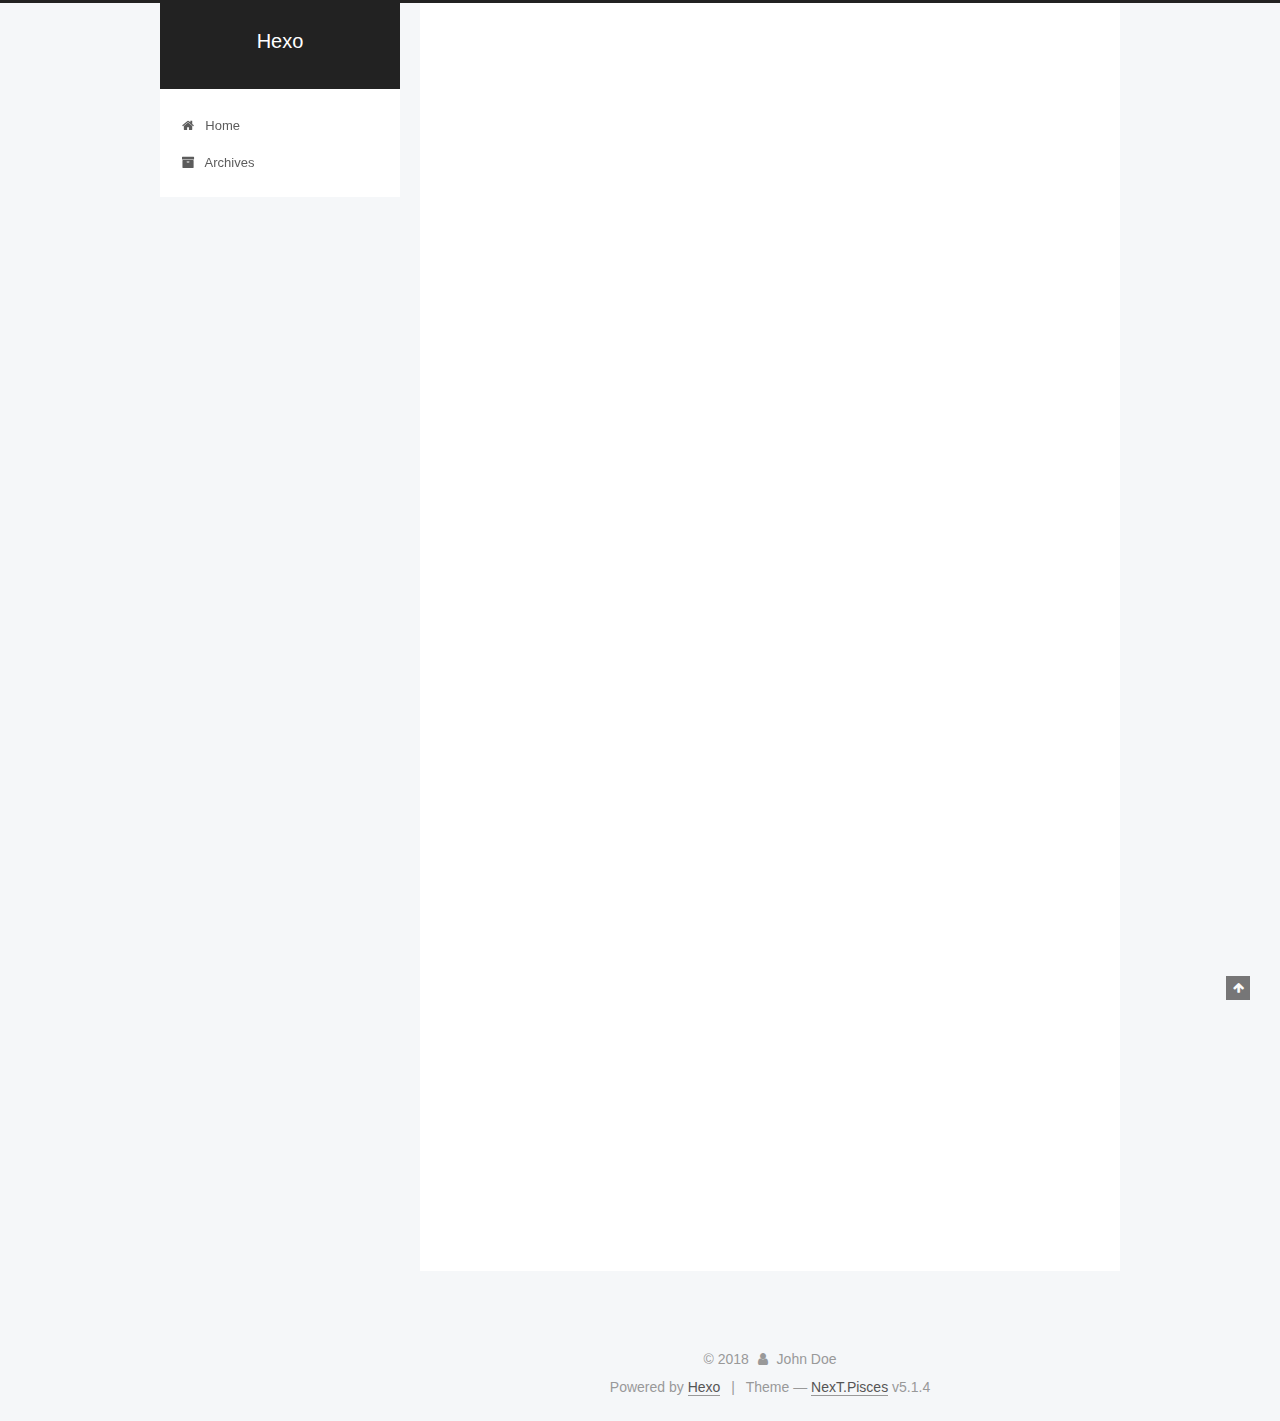
==== index.html @ 1a7c08f8 "Site updated: 2018-07-26 17:57:16" ====
<!DOCTYPE html>



  


<html class="theme-next pisces use-motion" lang="">
<head>
  <meta charset="UTF-8"/>
<meta http-equiv="X-UA-Compatible" content="IE=edge" />
<meta name="viewport" content="width=device-width, initial-scale=1, maximum-scale=1"/>
<meta name="theme-color" content="#222">









<meta http-equiv="Cache-Control" content="no-transform" />
<meta http-equiv="Cache-Control" content="no-siteapp" />
















  
  
  <link href="/lib/fancybox/source/jquery.fancybox.css?v=2.1.5" rel="stylesheet" type="text/css" />







<link href="/lib/font-awesome/css/font-awesome.min.css?v=4.6.2" rel="stylesheet" type="text/css" />

<link href="/css/main.css?v=5.1.4" rel="stylesheet" type="text/css" />


  <link rel="apple-touch-icon" sizes="180x180" href="/images/apple-touch-icon-next.png?v=5.1.4">


  <link rel="icon" type="image/png" sizes="32x32" href="/images/favicon-32x32-next.png?v=5.1.4">


  <link rel="icon" type="image/png" sizes="16x16" href="/images/favicon-16x16-next.png?v=5.1.4">


  <link rel="mask-icon" href="/images/logo.svg?v=5.1.4" color="#222">





  <meta name="keywords" content="Hexo, NexT" />










<meta property="og:type" content="website">
<meta property="og:title" content="Hexo">
<meta property="og:url" content="http://yoursite.com/index.html">
<meta property="og:site_name" content="Hexo">
<meta property="og:locale" content="default">
<meta name="twitter:card" content="summary">
<meta name="twitter:title" content="Hexo">



<script type="text/javascript" id="hexo.configurations">
  var NexT = window.NexT || {};
  var CONFIG = {
    root: '/',
    scheme: 'Pisces',
    version: '5.1.4',
    sidebar: {"position":"left","display":"post","offset":12,"b2t":false,"scrollpercent":false,"onmobile":false},
    fancybox: true,
    tabs: true,
    motion: {"enable":true,"async":false,"transition":{"post_block":"fadeIn","post_header":"slideDownIn","post_body":"slideDownIn","coll_header":"slideLeftIn","sidebar":"slideUpIn"}},
    duoshuo: {
      userId: '0',
      author: 'Author'
    },
    algolia: {
      applicationID: '',
      apiKey: '',
      indexName: '',
      hits: {"per_page":10},
      labels: {"input_placeholder":"Search for Posts","hits_empty":"We didn't find any results for the search: ${query}","hits_stats":"${hits} results found in ${time} ms"}
    }
  };
</script>



  <link rel="canonical" href="http://yoursite.com/"/>





  <title>Hexo</title>
  








</head>

<body itemscope itemtype="http://schema.org/WebPage" lang="default">

  
  
    
  

  <div class="container sidebar-position-left 
  page-home">
    <div class="headband"></div>

    <header id="header" class="header" itemscope itemtype="http://schema.org/WPHeader">
      <div class="header-inner"><div class="site-brand-wrapper">
  <div class="site-meta ">
    

    <div class="custom-logo-site-title">
      <a href="/"  class="brand" rel="start">
        <span class="logo-line-before"><i></i></span>
        <span class="site-title">Hexo</span>
        <span class="logo-line-after"><i></i></span>
      </a>
    </div>
      
        <p class="site-subtitle"></p>
      
  </div>

  <div class="site-nav-toggle">
    <button>
      <span class="btn-bar"></span>
      <span class="btn-bar"></span>
      <span class="btn-bar"></span>
    </button>
  </div>
</div>

<nav class="site-nav">
  

  
    <ul id="menu" class="menu">
      
        
        <li class="menu-item menu-item-home">
          <a href="/" rel="section">
            
              <i class="menu-item-icon fa fa-fw fa-home"></i> <br />
            
            Home
          </a>
        </li>
      
        
        <li class="menu-item menu-item-archives">
          <a href="/archives/" rel="section">
            
              <i class="menu-item-icon fa fa-fw fa-archive"></i> <br />
            
            Archives
          </a>
        </li>
      

      
    </ul>
  

  
</nav>



 </div>
    </header>

    <main id="main" class="main">
      <div class="main-inner">
        <div class="content-wrap">
          <div id="content" class="content">
            
  <section id="posts" class="posts-expand">
    
      

  

  
  
  

  <article class="post post-type-normal" itemscope itemtype="http://schema.org/Article">
  
  
  
  <div class="post-block">
    <link itemprop="mainEntityOfPage" href="http://yoursite.com/2018/07/26/你好，Hexo/">

    <span hidden itemprop="author" itemscope itemtype="http://schema.org/Person">
      <meta itemprop="name" content="John Doe">
      <meta itemprop="description" content="">
      <meta itemprop="image" content="/images/avatar.gif">
    </span>

    <span hidden itemprop="publisher" itemscope itemtype="http://schema.org/Organization">
      <meta itemprop="name" content="Hexo">
    </span>

    
      <header class="post-header">

        
        
          <h1 class="post-title" itemprop="name headline">
                
                <a class="post-title-link" href="/2018/07/26/你好，Hexo/" itemprop="url">你好，Hexo</a></h1>
        

        <div class="post-meta">
          <span class="post-time">
            
              <span class="post-meta-item-icon">
                <i class="fa fa-calendar-o"></i>
              </span>
              
                <span class="post-meta-item-text">Posted on</span>
              
              <time title="Post created" itemprop="dateCreated datePublished" datetime="2018-07-26T17:40:24+08:00">
                2018-07-26
              </time>
            

            

            
          </span>

          

          
            
          

          
          

          

          

          

        </div>
      </header>
    

    
    
    
    <div class="post-body" itemprop="articleBody">

      
      

      
        
          
            
          
        
      
    </div>
    
    
    

    

    

    

    <footer class="post-footer">
      

      

      

      
      
        <div class="post-eof"></div>
      
    </footer>
  </div>
  
  
  
  </article>


    
      

  

  
  
  

  <article class="post post-type-normal" itemscope itemtype="http://schema.org/Article">
  
  
  
  <div class="post-block">
    <link itemprop="mainEntityOfPage" href="http://yoursite.com/2018/07/25/hello-world/">

    <span hidden itemprop="author" itemscope itemtype="http://schema.org/Person">
      <meta itemprop="name" content="John Doe">
      <meta itemprop="description" content="">
      <meta itemprop="image" content="/images/avatar.gif">
    </span>

    <span hidden itemprop="publisher" itemscope itemtype="http://schema.org/Organization">
      <meta itemprop="name" content="Hexo">
    </span>

    
      <header class="post-header">

        
        
          <h1 class="post-title" itemprop="name headline">
                
                <a class="post-title-link" href="/2018/07/25/hello-world/" itemprop="url">Hello World</a></h1>
        

        <div class="post-meta">
          <span class="post-time">
            
              <span class="post-meta-item-icon">
                <i class="fa fa-calendar-o"></i>
              </span>
              
                <span class="post-meta-item-text">Posted on</span>
              
              <time title="Post created" itemprop="dateCreated datePublished" datetime="2018-07-25T10:47:51+08:00">
                2018-07-25
              </time>
            

            

            
          </span>

          

          
            
          

          
          

          

          

          

        </div>
      </header>
    

    
    
    
    <div class="post-body" itemprop="articleBody">

      
      

      
        
          
            <p>Welcome to <a href="https://hexo.io/" target="_blank" rel="noopener">Hexo</a>! This is your very first post. Check <a href="https://hexo.io/docs/" target="_blank" rel="noopener">documentation</a> for more info. If you get any problems when using Hexo, you can find the answer in <a href="https://hexo.io/docs/troubleshooting.html" target="_blank" rel="noopener">troubleshooting</a> or you can ask me on <a href="https://github.com/hexojs/hexo/issues" target="_blank" rel="noopener">GitHub</a>.</p>
<h2 id="Quick-Start"><a href="#Quick-Start" class="headerlink" title="Quick Start"></a>Quick Start</h2><h3 id="Create-a-new-post"><a href="#Create-a-new-post" class="headerlink" title="Create a new post"></a>Create a new post</h3><figure class="highlight bash"><table><tr><td class="gutter"><pre><span class="line">1</span><br></pre></td><td class="code"><pre><span class="line">$ hexo new <span class="string">"My New Post"</span></span><br></pre></td></tr></table></figure>
<p>More info: <a href="https://hexo.io/docs/writing.html" target="_blank" rel="noopener">Writing</a></p>
<h3 id="Run-server"><a href="#Run-server" class="headerlink" title="Run server"></a>Run server</h3><figure class="highlight bash"><table><tr><td class="gutter"><pre><span class="line">1</span><br></pre></td><td class="code"><pre><span class="line">$ hexo server</span><br></pre></td></tr></table></figure>
<p>More info: <a href="https://hexo.io/docs/server.html" target="_blank" rel="noopener">Server</a></p>
<h3 id="Generate-static-files"><a href="#Generate-static-files" class="headerlink" title="Generate static files"></a>Generate static files</h3><figure class="highlight bash"><table><tr><td class="gutter"><pre><span class="line">1</span><br></pre></td><td class="code"><pre><span class="line">$ hexo generate</span><br></pre></td></tr></table></figure>
<p>More info: <a href="https://hexo.io/docs/generating.html" target="_blank" rel="noopener">Generating</a></p>
<h3 id="Deploy-to-remote-sites"><a href="#Deploy-to-remote-sites" class="headerlink" title="Deploy to remote sites"></a>Deploy to remote sites</h3><figure class="highlight bash"><table><tr><td class="gutter"><pre><span class="line">1</span><br></pre></td><td class="code"><pre><span class="line">$ hexo deploy</span><br></pre></td></tr></table></figure>
<p>More info: <a href="https://hexo.io/docs/deployment.html" target="_blank" rel="noopener">Deployment</a></p>

          
        
      
    </div>
    
    
    

    

    

    

    <footer class="post-footer">
      

      

      

      
      
        <div class="post-eof"></div>
      
    </footer>
  </div>
  
  
  
  </article>


    
  </section>

  


          </div>
          


          

        </div>
        
          
  
  <div class="sidebar-toggle">
    <div class="sidebar-toggle-line-wrap">
      <span class="sidebar-toggle-line sidebar-toggle-line-first"></span>
      <span class="sidebar-toggle-line sidebar-toggle-line-middle"></span>
      <span class="sidebar-toggle-line sidebar-toggle-line-last"></span>
    </div>
  </div>

  <aside id="sidebar" class="sidebar">
    
    <div class="sidebar-inner">

      

      

      <section class="site-overview-wrap sidebar-panel sidebar-panel-active">
        <div class="site-overview">
          <div class="site-author motion-element" itemprop="author" itemscope itemtype="http://schema.org/Person">
            
              <p class="site-author-name" itemprop="name">John Doe</p>
              <p class="site-description motion-element" itemprop="description"></p>
          </div>

          <nav class="site-state motion-element">

            
              <div class="site-state-item site-state-posts">
              
                <a href="/archives/">
              
                  <span class="site-state-item-count">2</span>
                  <span class="site-state-item-name">posts</span>
                </a>
              </div>
            

            

            

          </nav>

          

          

          
          

          
          

          

        </div>
      </section>

      

      

    </div>
  </aside>


        
      </div>
    </main>

    <footer id="footer" class="footer">
      <div class="footer-inner">
        <div class="copyright">&copy; <span itemprop="copyrightYear">2018</span>
  <span class="with-love">
    <i class="fa fa-user"></i>
  </span>
  <span class="author" itemprop="copyrightHolder">John Doe</span>

  
</div>


  <div class="powered-by">Powered by <a class="theme-link" target="_blank" href="https://hexo.io">Hexo</a></div>



  <span class="post-meta-divider">|</span>



  <div class="theme-info">Theme &mdash; <a class="theme-link" target="_blank" href="https://github.com/iissnan/hexo-theme-next">NexT.Pisces</a> v5.1.4</div>




        







        
      </div>
    </footer>

    
      <div class="back-to-top">
        <i class="fa fa-arrow-up"></i>
        
      </div>
    

    

  </div>

  

<script type="text/javascript">
  if (Object.prototype.toString.call(window.Promise) !== '[object Function]') {
    window.Promise = null;
  }
</script>









  












  
  
    <script type="text/javascript" src="/lib/jquery/index.js?v=2.1.3"></script>
  

  
  
    <script type="text/javascript" src="/lib/fastclick/lib/fastclick.min.js?v=1.0.6"></script>
  

  
  
    <script type="text/javascript" src="/lib/jquery_lazyload/jquery.lazyload.js?v=1.9.7"></script>
  

  
  
    <script type="text/javascript" src="/lib/velocity/velocity.min.js?v=1.2.1"></script>
  

  
  
    <script type="text/javascript" src="/lib/velocity/velocity.ui.min.js?v=1.2.1"></script>
  

  
  
    <script type="text/javascript" src="/lib/fancybox/source/jquery.fancybox.pack.js?v=2.1.5"></script>
  


  


  <script type="text/javascript" src="/js/src/utils.js?v=5.1.4"></script>

  <script type="text/javascript" src="/js/src/motion.js?v=5.1.4"></script>



  
  


  <script type="text/javascript" src="/js/src/affix.js?v=5.1.4"></script>

  <script type="text/javascript" src="/js/src/schemes/pisces.js?v=5.1.4"></script>



  

  


  <script type="text/javascript" src="/js/src/bootstrap.js?v=5.1.4"></script>



  


  




	





  





  












  





  

  

  

  
  

  

  

  

</body>
</html>
---- css/main.css ----
/* normalize.css v3.0.2 | MIT License | git.io/normalize */
html {
  font-family: sans-serif; /* 1 */
  -ms-text-size-adjust: 100%; /* 2 */
  -webkit-text-size-adjust: 100%; /* 2 */
}
body {
  margin: 0;
}
article,
aside,
details,
figcaption,
figure,
footer,
header,
hgroup,
main,
menu,
nav,
section,
summary {
  display: block;
}
audio,
canvas,
progress,
video {
  display: inline-block; /* 1 */
  vertical-align: baseline; /* 2 */
}
audio:not([controls]) {
  display: none;
  height: 0;
}
[hidden],
template {
  display: none;
}
a {
  background-color: transparent;
}
a:active,
a:hover {
  outline: 0;
}
abbr[title] {
  border-bottom: 1px dotted;
}
b,
strong {
  font-weight: bold;
}
dfn {
  font-style: italic;
}
h1 {
  font-size: 2em;
  margin: 0.67em 0;
}
mark {
  background: #ff0;
  color: #000;
}
small {
  font-size: 80%;
}
sub,
sup {
  font-size: 75%;
  line-height: 0;
  position: relative;
  vertical-align: baseline;
}
sup {
  top: -0.5em;
}
sub {
  bottom: -0.25em;
}
img {
  border: 0;
}
svg:not(:root) {
  overflow: hidden;
}
figure {
  margin: 1em 40px;
}
hr {
  -moz-box-sizing: content-box;
  box-sizing: content-box;
  height: 0;
}
pre {
  overflow: auto;
}
code,
kbd,
pre,
samp {
  font-family: monospace, monospace;
  font-size: 1em;
}
button,
input,
optgroup,
select,
textarea {
  color: inherit; /* 1 */
  font: inherit; /* 2 */
  margin: 0; /* 3 */
}
button {
  overflow: visible;
}
button,
select {
  text-transform: none;
}
button,
html input[type="button"],
input[type="reset"],
input[type="submit"] {
  -webkit-appearance: button; /* 2 */
  cursor: pointer; /* 3 */
}
button[disabled],
html input[disabled] {
  cursor: default;
}
button::-moz-focus-inner,
input::-moz-focus-inner {
  border: 0;
  padding: 0;
}
input {
  line-height: normal;
}
input[type="checkbox"],
input[type="radio"] {
  box-sizing: border-box; /* 1 */
  padding: 0; /* 2 */
}
input[type="number"]::-webkit-inner-spin-button,
input[type="number"]::-webkit-outer-spin-button {
  height: auto;
}
input[type="search"] {
  -webkit-appearance: textfield; /* 1 */
  -moz-box-sizing: content-box;
  -webkit-box-sizing: content-box; /* 2 */
  box-sizing: content-box;
}
input[type="search"]::-webkit-search-cancel-button,
input[type="search"]::-webkit-search-decoration {
  -webkit-appearance: none;
}
fieldset {
  border: 1px solid #c0c0c0;
  margin: 0 2px;
  padding: 0.35em 0.625em 0.75em;
}
legend {
  border: 0; /* 1 */
  padding: 0; /* 2 */
}
textarea {
  overflow: auto;
}
optgroup {
  font-weight: bold;
}
table {
  border-collapse: collapse;
  border-spacing: 0;
}
td,
th {
  padding: 0;
}
::selection {
  background: #262a30;
  color: #fff;
}
body {
  position: relative;
  font-family: 'Lato', "PingFang SC", "Microsoft YaHei", sans-serif;
  font-size: 14px;
  line-height: 2;
  color: #555;
  background: #f5f7f9;
}
@media (max-width: 767px) {
  body {
    padding-right: 0 !important;
  }
}
@media (min-width: 768px) and (max-width: 991px) {
  body {
    padding-right: 0 !important;
  }
}
@media (min-width: 1600px) {
  body {
    font-size: 16px;
  }
}
h1,
h2,
h3,
h4,
h5,
h6 {
  margin: 0;
  padding: 0;
  font-weight: bold;
  line-height: 1.5;
  font-family: 'Lato', "PingFang SC", "Microsoft YaHei", sans-serif;
}
h2,
h3,
h4,
h5,
h6 {
  margin: 20px 0 15px;
}
h1 {
  font-size: 22px;
}
@media (max-width: 767px) {
  h1 {
    font-size: 18px;
  }
}
h2 {
  font-size: 20px;
}
@media (max-width: 767px) {
  h2 {
    font-size: 16px;
  }
}
h3 {
  font-size: 18px;
}
@media (max-width: 767px) {
  h3 {
    font-size: 14px;
  }
}
h4 {
  font-size: 16px;
}
@media (max-width: 767px) {
  h4 {
    font-size: 12px;
  }
}
h5 {
  font-size: 14px;
}
@media (max-width: 767px) {
  h5 {
    font-size: 10px;
  }
}
h6 {
  font-size: 12px;
}
@media (max-width: 767px) {
  h6 {
    font-size: 8px;
  }
}
p {
  margin: 0 0 20px 0;
}
a {
  color: #555;
  text-decoration: none;
  outline: none;
  border-bottom: 1px solid #999;
  word-wrap: break-word;
}
a:hover {
  color: #222;
  border-bottom-color: #222;
}
blockquote {
  margin: 0;
  padding: 0;
}
img {
  display: block;
  margin: auto;
  max-width: 100%;
  height: auto;
}
hr {
  margin: 40px 0;
  height: 3px;
  border: none;
  background-color: #ddd;
  background-image: repeating-linear-gradient(-45deg, #fff, #fff 4px, transparent 4px, transparent 8px);
}
blockquote {
  padding: 0 15px;
  color: #666;
  border-left: 4px solid #ddd;
}
blockquote cite::before {
  content: "-";
  padding: 0 5px;
}
dt {
  font-weight: 700;
}
dd {
  margin: 0;
  padding: 0;
}
kbd {
  border: 1px solid #ccc;
  border-radius: 0.2em;
  box-shadow: 0.1em 0.1em 0.2em rgba(0,0,0,0.1);
  background-color: #f9f9f9;
  font-family: inherit;
  background-image: -webkit-linear-gradient(top, #eee, #fff, #eee);
  padding: 0.1em 0.3em;
  white-space: nowrap;
}
.text-left {
  text-align: left;
}
.text-center {
  text-align: center;
}
.text-right {
  text-align: right;
}
.text-justify {
  text-align: justify;
}
.text-nowrap {
  white-space: nowrap;
}
.text-lowercase {
  text-transform: lowercase;
}
.text-uppercase {
  text-transform: uppercase;
}
.text-capitalize {
  text-transform: capitalize;
}
.center-block {
  display: block;
  margin-left: auto;
  margin-right: auto;
}
.clearfix:before,
.clearfix:after {
  content: " ";
  display: table;
}
.clearfix:after {
  clear: both;
}
.pullquote {
  width: 45%;
}
.pullquote.left {
  float: left;
  margin-left: 5px;
  margin-right: 10px;
}
.pullquote.right {
  float: right;
  margin-left: 10px;
  margin-right: 5px;
}
.affix.affix.affix {
  position: fixed;
}
.translation {
  margin-top: -20px;
  font-size: 14px;
  color: #999;
}
.scrollbar-measure {
  width: 100px;
  height: 100px;
  overflow: scroll;
  position: absolute;
  top: -9999px;
}
.use-motion .motion-element {
  opacity: 0;
}
table {
  margin: 20px 0;
  width: 100%;
  border-collapse: collapse;
  border-spacing: 0;
  border: 1px solid #ddd;
  font-size: 14px;
  table-layout: fixed;
  word-wrap: break-all;
}
table>tbody>tr:nth-of-type(odd) {
  background-color: #f9f9f9;
}
table>tbody>tr:hover {
  background-color: #f5f5f5;
}
caption,
th,
td {
  padding: 8px;
  text-align: left;
  vertical-align: middle;
  font-weight: normal;
}
th,
td {
  border-bottom: 3px solid #ddd;
  border-right: 1px solid #eee;
}
th {
  padding-bottom: 10px;
  font-weight: 700;
}
td {
  border-bottom-width: 1px;
}
html,
body {
  height: 100%;
}
.container {
  position: relative;
  min-height: 100%;
}
.header-inner {
  margin: 0 auto;
  padding: 100px 0 70px;
  width: 700px;
}
@media (min-width: 1600px) {
  .container .header-inner {
    width: 900px;
  }
}
.main {
  padding-bottom: 150px;
}
.main-inner {
  margin: 0 auto;
  width: 700px;
}
@media (min-width: 1600px) {
  .container .main-inner {
    width: 900px;
  }
}
.footer {
  position: absolute;
  left: 0;
  bottom: 0;
  width: 100%;
  min-height: 50px;
}
.footer-inner {
  box-sizing: border-box;
  margin: 20px auto;
  width: 700px;
}
@media (min-width: 1600px) {
  .container .footer-inner {
    width: 900px;
  }
}
pre,
.highlight {
  overflow: auto;
  margin: 20px 0;
  padding: 0;
  font-size: 13px;
  color: #4d4d4c;
  background: #f7f7f7;
  line-height: 1.6;
}
pre,
code {
  font-family: consolas, Menlo, "PingFang SC", "Microsoft YaHei", monospace;
}
code {
  padding: 2px 4px;
  word-wrap: break-word;
  color: #555;
  background: #eee;
  border-radius: 3px;
  font-size: 13px;
}
pre {
  padding: 10px;
}
pre code {
  padding: 0;
  color: #4d4d4c;
  background: none;
  text-shadow: none;
}
.highlight {
  border-radius: 1px;
}
.highlight pre {
  border: none;
  margin: 0;
  padding: 10px 0;
}
.highlight table {
  margin: 0;
  width: auto;
  border: none;
}
.highlight td {
  border: none;
  padding: 0;
}
.highlight figcaption {
  font-size: 1em;
  color: #4d4d4c;
  line-height: 1em;
  margin-bottom: 1em;
}
.highlight figcaption:before,
.highlight figcaption:after {
  content: " ";
  display: table;
}
.highlight figcaption:after {
  clear: both;
}
.highlight figcaption a {
  float: right;
  color: #4d4d4c;
}
.highlight figcaption a:hover {
  border-bottom-color: #4d4d4c;
}
.highlight .gutter pre {
  padding-left: 10px;
  padding-right: 10px;
  color: #869194;
  text-align: right;
  background-color: #eff2f3;
}
.highlight .code pre {
  width: 100%;
  padding-left: 10px;
  padding-right: 10px;
  background-color: #f7f7f7;
}
.highlight .line {
  height: 20px;
}
.gutter {
  -webkit-user-select: none;
  -moz-user-select: none;
  -ms-user-select: none;
  user-select: none;
}
.gist table {
  width: auto;
}
.gist table td {
  border: none;
}
pre .deletion {
  background: #fdd;
}
pre .addition {
  background: #dfd;
}
pre .meta {
  color: #8959a8;
}
pre .comment {
  color: #8e908c;
}
pre .variable,
pre .attribute,
pre .tag,
pre .regexp,
pre .ruby .constant,
pre .xml .tag .title,
pre .xml .pi,
pre .xml .doctype,
pre .html .doctype,
pre .css .id,
pre .css .class,
pre .css .pseudo {
  color: #c82829;
}
pre .number,
pre .preprocessor,
pre .built_in,
pre .literal,
pre .params,
pre .constant,
pre .command {
  color: #f5871f;
}
pre .ruby .class .title,
pre .css .rules .attribute,
pre .string,
pre .value,
pre .inheritance,
pre .header,
pre .ruby .symbol,
pre .xml .cdata,
pre .special,
pre .number,
pre .formula {
  color: #718c00;
}
pre .title,
pre .css .hexcolor {
  color: #3e999f;
}
pre .function,
pre .python .decorator,
pre .python .title,
pre .ruby .function .title,
pre .ruby .title .keyword,
pre .perl .sub,
pre .javascript .title,
pre .coffeescript .title {
  color: #4271ae;
}
pre .keyword,
pre .javascript .function {
  color: #8959a8;
}
.full-image.full-image.full-image.full-image {
  border: none;
  max-width: 100%;
  width: auto;
  margin: 20px auto 25px;
}
@media (min-width: 992px) {
  .full-image.full-image.full-image.full-image {
    max-width: none;
    width: 118%;
    margin: 0 -9%;
  }
}
.blockquote-center,
.page-home .post-type-quote blockquote,
.page-post-detail .post-type-quote blockquote {
  position: relative;
  margin: 40px 0;
  padding: 0;
  border-left: none;
  text-align: center;
}
.blockquote-center::before,
.page-home .post-type-quote blockquote::before,
.page-post-detail .post-type-quote blockquote::before,
.blockquote-center::after,
.page-home .post-type-quote blockquote::after,
.page-post-detail .post-type-quote blockquote::after {
  position: absolute;
  content: ' ';
  display: block;
  width: 100%;
  height: 24px;
  opacity: 0.2;
  background-repeat: no-repeat;
  background-position: 0 -6px;
  background-size: 22px 22px;
}
.blockquote-center::before,
.page-home .post-type-quote blockquote::before,
.page-post-detail .post-type-quote blockquote::before {
  top: -20px;
  background-image: url("../images/quote-l.svg");
  border-top: 1px solid #ccc;
}
.blockquote-center::after,
.page-home .post-type-quote blockquote::after,
.page-post-detail .post-type-quote blockquote::after {
  bottom: -20px;
  background-image: url("../images/quote-r.svg");
  border-bottom: 1px solid #ccc;
  background-position: 100% 8px;
}
.blockquote-center p,
.page-home .post-type-quote blockquote p,
.page-post-detail .post-type-quote blockquote p,
.blockquote-center div,
.page-home .post-type-quote blockquote div,
.page-post-detail .post-type-quote blockquote div {
  text-align: center;
}
.post .post-body .group-picture img {
  box-sizing: border-box;
  padding: 0 3px;
  border: none;
}
.post .group-picture-row {
  overflow: hidden;
  margin-top: 6px;
}
.post .group-picture-row:first-child {
  margin-top: 0;
}
.post .group-picture-column {
  float: left;
}
.page-post-detail .post-body .group-picture-column {
  float: none;
  margin-top: 10px;
  width: auto !important;
}
.page-post-detail .post-body .group-picture-column img {
  margin: 0 auto;
}
.page-archive .group-picture-container {
  overflow: hidden;
}
.page-archive .group-picture-row {
  float: left;
}
.page-archive .group-picture-row:first-child {
  margin-top: 6px;
}
.page-archive .group-picture-column {
  max-width: 150px;
  max-height: 150px;
}
.post-body .note {
  position: relative;
  padding: 15px;
  margin-bottom: 20px;
  border: 1px solid #eee;
  border-left-width: 5px;
  border-radius: 3px;
}
.post-body .note h2,
.post-body .note h3,
.post-body .note h4,
.post-body .note h5,
.post-body .note h6 {
  margin-top: 0;
  margin-bottom: 0;
  border-bottom: initial;
  padding-top: 0 !important;
}
.post-body .note p:first-child,
.post-body .note ul:first-child,
.post-body .note ol:first-child,
.post-body .note table:first-child,
.post-body .note pre:first-child,
.post-body .note blockquote:first-child {
  margin-top: 0;
}
.post-body .note p:last-child,
.post-body .note ul:last-child,
.post-body .note ol:last-child,
.post-body .note table:last-child,
.post-body .note pre:last-child,
.post-body .note blockquote:last-child {
  margin-bottom: 0;
}
.post-body .note.default {
  border-left-color: #777;
}
.post-body .note.default h2,
.post-body .note.default h3,
.post-body .note.default h4,
.post-body .note.default h5,
.post-body .note.default h6 {
  color: #777;
}
.post-body .note.primary {
  border-left-color: #6f42c1;
}
.post-body .note.primary h2,
.post-body .note.primary h3,
.post-body .note.primary h4,
.post-body .note.primary h5,
.post-body .note.primary h6 {
  color: #6f42c1;
}
.post-body .note.info {
  border-left-color: #428bca;
}
.post-body .note.info h2,
.post-body .note.info h3,
.post-body .note.info h4,
.post-body .note.info h5,
.post-body .note.info h6 {
  color: #428bca;
}
.post-body .note.success {
  border-left-color: #5cb85c;
}
.post-body .note.success h2,
.post-body .note.success h3,
.post-body .note.success h4,
.post-body .note.success h5,
.post-body .note.success h6 {
  color: #5cb85c;
}
.post-body .note.warning {
  border-left-color: #f0ad4e;
}
.post-body .note.warning h2,
.post-body .note.warning h3,
.post-body .note.warning h4,
.post-body .note.warning h5,
.post-body .note.warning h6 {
  color: #f0ad4e;
}
.post-body .note.danger {
  border-left-color: #d9534f;
}
.post-body .note.danger h2,
.post-body .note.danger h3,
.post-body .note.danger h4,
.post-body .note.danger h5,
.post-body .note.danger h6 {
  color: #d9534f;
}
.post-body .label {
  display: inline;
  padding: 0 2px;
  white-space: nowrap;
}
.post-body .label.default {
  background-color: #f0f0f0;
}
.post-body .label.primary {
  background-color: #efe6f7;
}
.post-body .label.info {
  background-color: #e5f2f8;
}
.post-body .label.success {
  background-color: #e7f4e9;
}
.post-body .label.warning {
  background-color: #fcf6e1;
}
.post-body .label.danger {
  background-color: #fae8eb;
}
.post-body .tabs {
  position: relative;
  display: block;
  margin-bottom: 20px;
  padding-top: 10px;
}
.post-body .tabs ul.nav-tabs {
  margin: 0;
  padding: 0;
  display: flex;
  margin-bottom: -1px;
}
@media (max-width: 413px) {
  .post-body .tabs ul.nav-tabs {
    display: block;
    margin-bottom: 5px;
  }
}
.post-body .tabs ul.nav-tabs li.tab {
  list-style-type: none !important;
  margin: 0 0.25em 0 0;
  border-top: 3px solid transparent;
  border-left: 1px solid transparent;
  border-right: 1px solid transparent;
}
@media (max-width: 413px) {
  .post-body .tabs ul.nav-tabs li.tab {
    margin: initial;
    border-top: 1px solid transparent;
    border-left: 3px solid transparent;
    border-right: 1px solid transparent;
    border-bottom: 1px solid transparent;
  }
}
.post-body .tabs ul.nav-tabs li.tab a {
  outline: 0;
  border-bottom: initial;
  display: block;
  line-height: 1.8em;
  padding: 0.25em 0.75em;
  transition-duration: 0.2s;
  transition-timing-function: ease-out;
  transition-delay: 0s;
}
.post-body .tabs ul.nav-tabs li.tab a i {
  width: 1.285714285714286em;
}
.post-body .tabs ul.nav-tabs li.tab.active {
  border-top: 3px solid #fc6423;
  border-left: 1px solid #ddd;
  border-right: 1px solid #ddd;
  background-color: #fff;
}
@media (max-width: 413px) {
  .post-body .tabs ul.nav-tabs li.tab.active {
    border-top: 1px solid #ddd;
    border-left: 3px solid #fc6423;
    border-right: 1px solid #ddd;
    border-bottom: 1px solid #ddd;
  }
}
.post-body .tabs ul.nav-tabs li.tab.active a {
  cursor: default;
  color: #555;
}
.post-body .tabs .tab-content {
  background-color: #fff;
}
.post-body .tabs .tab-content .tab-pane {
  border: 1px solid #ddd;
  padding: 20px 20px 0 20px;
}
.post-body .tabs .tab-content .tab-pane:not(.active) {
  display: none !important;
}
.post-body .tabs .tab-content .tab-pane.active {
  display: block !important;
}
.btn {
  display: inline-block;
  padding: 0 20px;
  font-size: 14px;
  color: #555;
  background: #fff;
  border: 2px solid #555;
  text-decoration: none;
  border-radius: 2px;
  transition-property: background-color;
  transition-duration: 0.2s;
  transition-timing-function: ease-in-out;
  transition-delay: 0s;
  line-height: 2;
}
.btn:hover {
  border-color: #222;
  color: #fff;
  background: #222;
}
.btn +.btn {
  margin: 0 0 8px 8px;
}
.btn .fa-fw {
  width: 1.285714285714286em;
  text-align: left;
}
.btn-bar {
  display: block;
  width: 22px;
  height: 2px;
  background: #555;
  border-radius: 1px;
}
.btn-bar+.btn-bar {
  margin-top: 4px;
}
.pagination {
  margin: 120px 0 40px;
  text-align: center;
  border-top: 1px solid #eee;
}
.page-number-basic,
.pagination .prev,
.pagination .next,
.pagination .page-number,
.pagination .space {
  display: inline-block;
  position: relative;
  top: -1px;
  margin: 0 10px;
  padding: 0 11px;
}
@media (max-width: 767px) {
  .page-number-basic,
  .pagination .prev,
  .pagination .next,
  .pagination .page-number,
  .pagination .space {
    margin: 0 5px;
  }
}
.pagination .prev,
.pagination .next,
.pagination .page-number {
  border-bottom: 0;
  border-top: 1px solid #eee;
  transition-property: border-color;
  transition-duration: 0.2s;
  transition-timing-function: ease-in-out;
  transition-delay: 0s;
}
.pagination .prev:hover,
.pagination .next:hover,
.pagination .page-number:hover {
  border-top-color: #222;
}
.pagination .space {
  padding: 0;
  margin: 0;
}
.pagination .prev {
  margin-left: 0;
}
.pagination .next {
  margin-right: 0;
}
.pagination .page-number.current {
  color: #fff;
  background: #ccc;
  border-top-color: #ccc;
}
@media (max-width: 767px) {
  .pagination {
    border-top: none;
  }
  .pagination .prev,
  .pagination .next,
  .pagination .page-number {
    margin-bottom: 10px;
    border-top: 0;
    border-bottom: 1px solid #eee;
    padding: 0 10px;
  }
  .pagination .prev:hover,
  .pagination .next:hover,
  .pagination .page-number:hover {
    border-bottom-color: #222;
  }
}
.comments {
  margin: 60px 20px 0;
}
.tag-cloud {
  text-align: center;
}
.tag-cloud a {
  display: inline-block;
  margin: 10px;
}
.back-to-top {
  box-sizing: border-box;
  position: fixed;
  bottom: -100px;
  right: 30px;
  z-index: 1050;
  padding: 0 6px;
  width: 24px;
  background: #222;
  font-size: 12px;
  opacity: 0.6;
  color: #fff;
  cursor: pointer;
  text-align: center;
  -webkit-transform: translateZ(0);
  transition-property: bottom;
  transition-duration: 0.2s;
  transition-timing-function: ease-in-out;
  transition-delay: 0s;
}
@media (min-width: 768px) and (max-width: 991px) {
  .back-to-top {
    display: none !important;
  }
}
@media (max-width: 767px) {
  .back-to-top {
    display: none !important;
  }
}
.back-to-top.back-to-top-on {
  bottom: 30px;
}
.header {
  background: transparent;
}
.header-inner {
  position: relative;
}
.headband {
  height: 3px;
  background: #222;
}
.site-meta {
  margin: 0;
  text-align: center;
}
@media (max-width: 767px) {
  .site-meta {
    text-align: center;
  }
}
.brand {
  position: relative;
  display: inline-block;
  padding: 0 40px;
  color: #fff;
  background: #222;
  border-bottom: none;
}
.brand:hover {
  color: #fff;
}
.logo {
  display: inline-block;
  margin-right: 5px;
  line-height: 36px;
  vertical-align: top;
}
.site-title {
  display: inline-block;
  vertical-align: top;
  line-height: 36px;
  font-size: 20px;
  font-weight: normal;
  font-family: 'Lato', "PingFang SC", "Microsoft YaHei", sans-serif;
}
.site-subtitle {
  margin-top: 10px;
  font-size: 13px;
  color: #ddd;
}
.use-motion .brand {
  opacity: 0;
}
.use-motion .logo,
.use-motion .site-title,
.use-motion .site-subtitle {
  opacity: 0;
  position: relative;
  top: -10px;
}
.site-nav-toggle {
  display: none;
  position: absolute;
  top: 10px;
  left: 10px;
}
@media (max-width: 767px) {
  .site-nav-toggle {
    display: block;
  }
}
.site-nav-toggle button {
  margin-top: 2px;
  padding: 9px 10px;
  background: transparent;
  border: none;
}
@media (max-width: 767px) {
  .site-nav {
    display: none;
    margin: 0 -10px;
    padding: 0 10px;
    clear: both;
    border-top: 1px solid #ddd;
  }
}
@media (min-width: 768px) and (max-width: 991px) {
  .site-nav {
    display: block !important;
  }
}
@media (min-width: 992px) {
  .site-nav {
    display: block !important;
  }
}
.menu {
  margin-top: 20px;
  padding-left: 0;
  text-align: center;
}
.menu .menu-item {
  display: inline-block;
  margin: 0 10px;
  list-style: none;
}
@media screen and (max-width: 767px) {
  .menu .menu-item {
    margin-top: 10px;
  }
}
.menu .menu-item a {
  display: block;
  font-size: 13px;
  line-height: inherit;
  border-bottom: 1px solid transparent;
  transition-property: border-color;
  transition-duration: 0.2s;
  transition-timing-function: ease-in-out;
  transition-delay: 0s;
}
.menu .menu-item a:hover,
.menu-item-active a {
  border-bottom-color: #222;
}
.menu .menu-item .fa {
  margin-right: 5px;
}
.use-motion .menu-item {
  opacity: 0;
}
.post-body {
  font-family: 'Lato', "PingFang SC", "Microsoft YaHei", sans-serif;
}
@media (max-width: 767px) {
  .post-body {
    word-break: break-word;
  }
}
.post-body .fancybox img {
  display: block !important;
  margin: 0 auto;
  cursor: pointer;
  cursor: zoom-in;
  cursor: -webkit-zoom-in;
}
.post-body .image-caption,
.post-body .figure .caption {
  margin: -20px auto 15px;
  text-align: center;
  font-size: 14px;
  color: #999;
  font-weight: bold;
  line-height: 1;
}
.post-sticky-flag {
  display: inline-block;
  font-size: 16px;
  -ms-transform: rotate(30deg);
  -webkit-transform: rotate(30deg);
  -moz-transform: rotate(30deg);
  -ms-transform: rotate(30deg);
  -o-transform: rotate(30deg);
  transform: rotate(30deg);
}
.use-motion .post-block,
.use-motion .pagination,
.use-motion .comments {
  opacity: 0;
}
.use-motion .post-header {
  opacity: 0;
}
.use-motion .post-body {
  opacity: 0;
}
.use-motion .collection-title {
  opacity: 0;
}
.posts-expand {
  padding-top: 40px;
}
@media (max-width: 767px) {
  .posts-expand {
    margin: 0 20px;
  }
  .post-body pre .gutter pre {
    padding-right: 10px;
  }
  .post-body .highlight {
    margin-left: 0px;
    margin-right: 0px;
    padding: 0;
  }
  .post-body .highlight .gutter pre {
    padding-right: 10px;
  }
}
@media (min-width: 992px) {
  .posts-expand .post-body {
    text-align: justify;
  }
}
.posts-expand .post-body h2,
.posts-expand .post-body h3,
.posts-expand .post-body h4,
.posts-expand .post-body h5,
.posts-expand .post-body h6 {
  padding-top: 10px;
}
.posts-expand .post-body h2 .header-anchor,
.posts-expand .post-body h3 .header-anchor,
.posts-expand .post-body h4 .header-anchor,
.posts-expand .post-body h5 .header-anchor,
.posts-expand .post-body h6 .header-anchor {
  float: right;
  margin-left: 10px;
  color: #ccc;
  border-bottom-style: none;
  visibility: hidden;
}
.posts-expand .post-body h2 .header-anchor:hover,
.posts-expand .post-body h3 .header-anchor:hover,
.posts-expand .post-body h4 .header-anchor:hover,
.posts-expand .post-body h5 .header-anchor:hover,
.posts-expand .post-body h6 .header-anchor:hover {
  color: inherit;
}
.posts-expand .post-body h2:hover .header-anchor,
.posts-expand .post-body h3:hover .header-anchor,
.posts-expand .post-body h4:hover .header-anchor,
.posts-expand .post-body h5:hover .header-anchor,
.posts-expand .post-body h6:hover .header-anchor {
  visibility: visible;
}
.posts-expand .post-body ul li {
  list-style: circle;
}
.posts-expand .post-body img {
  box-sizing: border-box;
  margin: auto;
  padding: 3px;
  border: 1px solid #ddd;
}
.posts-expand .post-body .fancybox img {
  margin: 0 auto 25px;
}
@media (max-width: 767px) {
  .posts-collapse {
    margin: 0 20px;
  }
  .posts-collapse .post-title,
  .posts-collapse .post-meta {
    display: block;
    width: auto;
    text-align: left;
  }
}
.posts-collapse {
  position: relative;
  z-index: 1010;
  margin-left: 55px;
}
.posts-collapse::after {
  content: " ";
  position: absolute;
  top: 20px;
  left: 0;
  margin-left: -2px;
  width: 4px;
  height: 100%;
  background: #f5f5f5;
  z-index: -1;
}
@media (max-width: 767px) {
  .posts-collapse {
    margin: 0 20px;
  }
}
.posts-collapse .collection-title {
  position: relative;
  margin: 60px 0;
}
.posts-collapse .collection-title h1,
.posts-collapse .collection-title h2 {
  margin-left: 20px;
}
.posts-collapse .collection-title small {
  color: #bbb;
  margin-left: 5px;
}
.posts-collapse .collection-title::before {
  content: " ";
  position: absolute;
  left: 0;
  top: 50%;
  margin-left: -4px;
  margin-top: -4px;
  width: 8px;
  height: 8px;
  background: #bbb;
  border-radius: 50%;
}
.posts-collapse .post {
  margin: 30px 0;
}
.posts-collapse .post-header {
  position: relative;
  transition-duration: 0.2s;
  transition-timing-function: ease-in-out;
  transition-delay: 0s;
  transition-property: border;
  border-bottom: 1px dashed #ccc;
}
.posts-collapse .post-header::before {
  content: " ";
  position: absolute;
  left: 0;
  top: 12px;
  width: 6px;
  height: 6px;
  margin-left: -4px;
  background: #bbb;
  border-radius: 50%;
  border: 1px solid #fff;
  transition-duration: 0.2s;
  transition-timing-function: ease-in-out;
  transition-delay: 0s;
  transition-property: background;
}
.posts-collapse .post-header:hover {
  border-bottom-color: #666;
}
.posts-collapse .post-header:hover::before {
  background: #222;
}
.posts-collapse .post-meta {
  position: absolute;
  font-size: 12px;
  left: 20px;
  top: 5px;
}
.posts-collapse .post-comments-count {
  display: none;
}
.posts-collapse .post-title {
  margin-left: 60px;
  font-size: 16px;
  font-weight: normal;
  line-height: inherit;
}
.posts-collapse .post-title::after {
  margin-left: 3px;
  opacity: 0.6;
}
.posts-collapse .post-title a {
  color: #666;
  border-bottom: none;
}
.page-home .post-type-quote .post-header,
.page-post-detail .post-type-quote .post-header,
.page-home .post-type-quote .post-tags,
.page-post-detail .post-type-quote .post-tags {
  display: none;
}
.posts-expand .post-title {
  text-align: center;
  word-break: break-word;
  font-weight: 400;
}
.posts-expand .post-title-link {
  display: inline-block;
  position: relative;
  color: #555;
  border-bottom: none;
  line-height: 1.2;
  vertical-align: top;
}
.posts-expand .post-title-link::before {
  content: "";
  position: absolute;
  width: 100%;
  height: 2px;
  bottom: 0;
  left: 0;
  background-color: #000;
  visibility: hidden;
  -webkit-transform: scaleX(0);
  -moz-transform: scaleX(0);
  -ms-transform: scaleX(0);
  -o-transform: scaleX(0);
  transform: scaleX(0);
  transition-duration: 0.2s;
  transition-timing-function: ease-in-out;
  transition-delay: 0s;
}
.posts-expand .post-title-link:hover::before {
  visibility: visible;
  -webkit-transform: scaleX(1);
  -moz-transform: scaleX(1);
  -ms-transform: scaleX(1);
  -o-transform: scaleX(1);
  transform: scaleX(1);
}
.posts-expand .post-title-link .fa {
  font-size: 16px;
}
.posts-expand .post-meta {
  margin: 3px 0 60px 0;
  color: #999;
  font-family: 'Lato', "PingFang SC", "Microsoft YaHei", sans-serif;
  font-size: 12px;
  text-align: center;
}
.posts-expand .post-meta .post-category-list {
  display: inline-block;
  margin: 0;
  padding: 3px;
}
.posts-expand .post-meta .post-category-list-link {
  color: #999;
}
.posts-expand .post-meta .post-description {
  font-size: 14px;
  margin-top: 2px;
}
.post-meta-divider {
  margin: 0 0.5em;
}
.post-meta-item-icon {
  margin-right: 3px;
}
@media (min-width: 768px) and (max-width: 991px) {
  .post-meta-item-icon {
    display: inline-block;
  }
}
@media (max-width: 767px) {
  .post-meta-item-icon {
    display: inline-block;
  }
}
@media (min-width: 768px) and (max-width: 991px) {
  .post-meta-item-text {
    display: none;
  }
}
@media (max-width: 767px) {
  .post-meta-item-text {
    display: none;
  }
}
@media (max-width: 767px) {
  .posts-expand .post-comments-count {
    display: none;
  }
}
.post-button {
  margin-top: 40px;
}
.posts-expand .post-tags {
  margin-top: 40px;
  text-align: center;
}
.posts-expand .post-tags a {
  display: inline-block;
  margin-right: 10px;
  font-size: 13px;
}
.post-nav {
  display: table;
  margin-top: 15px;
  width: 100%;
  border-top: 1px solid #eee;
}
.post-nav-divider {
  display: table-cell;
  width: 10%;
}
.post-nav-item {
  display: table-cell;
  padding: 10px 0 0 0;
  width: 45%;
  vertical-align: top;
}
.post-nav-item a {
  position: relative;
  display: block;
  line-height: 25px;
  font-size: 14px;
  color: #555;
  border-bottom: none;
}
.post-nav-item a:hover {
  color: #222;
  border-bottom: none;
}
.post-nav-item a:active {
  top: 2px;
}
.post-nav-item .fa {
  position: absolute;
  top: 8px;
  left: 0;
  font-size: 12px;
}
.post-nav-next a {
  padding-left: 15px;
}
.post-nav-prev {
  text-align: right;
}
.post-nav-prev a {
  padding-right: 15px;
}
.post-nav-prev .fa {
  right: 0;
  left: auto;
}
.posts-expand .post-eof {
  display: block;
  margin: 80px auto 60px;
  width: 8%;
  height: 1px;
  background: #ccc;
  text-align: center;
}
.post:last-child .post-eof.post-eof.post-eof {
  display: none;
}
.post-gallery {
  display: table;
  table-layout: fixed;
  width: 100%;
  border-collapse: separate;
}
.post-gallery-row {
  display: table-row;
}
.post-gallery .post-gallery-img {
  display: table-cell;
  text-align: center;
  vertical-align: middle;
  border: none;
}
.post-gallery .post-gallery-img img {
  max-width: 100%;
  max-height: 100%;
  border: none;
}
.fancybox-close,
.fancybox-close:hover {
  border: none;
}
.rtl.post-body p,
.rtl.post-body a,
.rtl.post-body h1,
.rtl.post-body h2,
.rtl.post-body h3,
.rtl.post-body h4,
.rtl.post-body h5,
.rtl.post-body h6,
.rtl.post-body li,
.rtl.post-body ul,
.rtl.post-body ol {
  direction: rtl;
  font-family: UKIJ Ekran;
}
.rtl.post-title {
  font-family: UKIJ Ekran;
}
.sidebar {
  position: fixed;
  right: 0;
  top: 0;
  bottom: 0;
  width: 0;
  z-index: 1040;
  box-shadow: inset 0 2px 6px #000;
  background: #222;
  -webkit-transform: translateZ(0);
}
.sidebar a {
  color: #999;
  border-bottom-color: #555;
}
.sidebar a:hover {
  color: #eee;
}
@media (min-width: 768px) and (max-width: 991px) {
  .sidebar {
    display: none !important;
  }
}
@media (max-width: 767px) {
  .sidebar {
    display: none !important;
  }
}
.sidebar-inner {
  position: relative;
  padding: 20px 10px;
  color: #999;
  text-align: center;
}
.site-overview-wrap {
  overflow: hidden;
}
.site-overview {
  overflow-y: auto;
  overflow-x: hidden;
}
.sidebar-toggle {
  position: fixed;
  right: 30px;
  bottom: 45px;
  width: 14px;
  height: 14px;
  padding: 5px;
  background: #222;
  line-height: 0;
  z-index: 1050;
  cursor: pointer;
  -webkit-transform: translateZ(0);
}
@media (min-width: 768px) and (max-width: 991px) {
  .sidebar-toggle {
    display: none !important;
  }
}
@media (max-width: 767px) {
  .sidebar-toggle {
    display: none !important;
  }
}
.sidebar-toggle-line {
  position: relative;
  display: inline-block;
  vertical-align: top;
  height: 2px;
  width: 100%;
  background: #fff;
  margin-top: 3px;
}
.sidebar-toggle-line:first-child {
  margin-top: 0;
}
.site-author-image {
  display: block;
  margin: 0 auto;
  padding: 2px;
  max-width: 120px;
  height: auto;
  border: 1px solid #eee;
}
.site-author-name {
  margin: 0;
  text-align: center;
  color: #222;
  font-weight: 600;
}
.site-description {
  margin-top: 0;
  text-align: center;
  font-size: 13px;
  color: #999;
}
.site-state {
  overflow: hidden;
  line-height: 1.4;
  white-space: nowrap;
  text-align: center;
}
.site-state-item {
  display: inline-block;
  padding: 0 15px;
  border-left: 1px solid #eee;
}
.site-state-item:first-child {
  border-left: none;
}
.site-state-item a {
  border-bottom: none;
}
.site-state-item-count {
  display: block;
  text-align: center;
  color: inherit;
  font-weight: 600;
  font-size: 16px;
}
.site-state-item-name {
  font-size: 13px;
  color: #999;
}
.feed-link {
  margin-top: 20px;
}
.feed-link a {
  display: inline-block;
  padding: 0 15px;
  color: #fc6423;
  border: 1px solid #fc6423;
  border-radius: 4px;
}
.feed-link a i {
  color: #fc6423;
  font-size: 14px;
}
.feed-link a:hover {
  color: #fff;
  background: #fc6423;
}
.feed-link a:hover i {
  color: #fff;
}
.links-of-author {
  margin-top: 20px;
}
.links-of-author a {
  display: inline-block;
  vertical-align: middle;
  margin-right: 10px;
  margin-bottom: 10px;
  border-bottom-color: #555;
  font-size: 13px;
}
.links-of-author a:before {
  display: inline-block;
  vertical-align: middle;
  margin-right: 3px;
  content: " ";
  width: 4px;
  height: 4px;
  border-radius: 50%;
  background: #ff32c9;
}
.links-of-blogroll {
  font-size: 13px;
}
.links-of-blogroll-title {
  margin-top: 20px;
  font-size: 14px;
  font-weight: 600;
}
.links-of-blogroll-list {
  margin: 0;
  padding: 0;
  list-style: none;
}
.links-of-blogroll-item {
  padding: 2px 10px;
}
.links-of-blogroll-item a {
  max-width: 280px;
  box-sizing: border-box;
  display: inline-block;
  overflow: hidden;
  white-space: nowrap;
  text-overflow: ellipsis;
}
.sidebar-nav {
  margin: 0 0 20px;
  padding-left: 0;
}
.sidebar-nav li {
  display: inline-block;
  cursor: pointer;
  border-bottom: 1px solid transparent;
  font-size: 14px;
  color: #555;
}
.sidebar-nav li:hover {
  color: #fc6423;
}
.page-post-detail .sidebar-nav-toc {
  padding: 0 5px;
}
.page-post-detail .sidebar-nav-overview {
  margin-left: 10px;
}
.sidebar-nav .sidebar-nav-active {
  color: #fc6423;
  border-bottom-color: #fc6423;
}
.sidebar-nav .sidebar-nav-active:hover {
  color: #fc6423;
}
.sidebar-panel {
  display: none;
}
.sidebar-panel-active {
  display: block;
}
.post-toc-empty {
  font-size: 14px;
  color: #666;
}
.post-toc-wrap {
  overflow: hidden;
}
.post-toc {
  overflow: auto;
}
.post-toc ol {
  margin: 0;
  padding: 0 2px 5px 10px;
  text-align: left;
  list-style: none;
  font-size: 14px;
}
.post-toc ol > ol {
  padding-left: 0;
}
.post-toc ol a {
  transition-duration: 0.2s;
  transition-timing-function: ease-in-out;
  transition-delay: 0s;
  transition-property: all;
  color: #666;
  border-bottom-color: #ccc;
}
.post-toc ol a:hover {
  color: #000;
  border-bottom-color: #000;
}
.post-toc .nav-item {
  overflow: hidden;
  text-overflow: ellipsis;
  text-align: justify;
  white-space: nowrap;
  line-height: 1.8;
}
.post-toc .nav .nav-child {
  display: none;
}
.post-toc .nav .active > .nav-child {
  display: block;
}
.post-toc .nav .active-current > .nav-child {
  display: block;
}
.post-toc .nav .active-current > .nav-child > .nav-item {
  display: block;
}
.post-toc .nav .active > a {
  color: #fc6423;
  border-bottom-color: #fc6423;
}
.post-toc .nav .active-current > a {
  color: #fc6423;
}
.post-toc .nav .active-current > a:hover {
  color: #fc6423;
}
.footer {
  font-size: 14px;
  color: #999;
}
.footer img {
  border: none;
}
.footer-inner {
  text-align: center;
}
.with-love {
  display: inline-block;
  margin: 0 5px;
}
.powered-by,
.theme-info {
  display: inline-block;
}
.cc-license {
  margin-top: 10px;
  text-align: center;
}
.cc-license .cc-opacity {
  opacity: 0.7;
  border-bottom: none;
}
.cc-license .cc-opacity:hover {
  opacity: 0.9;
}
.cc-license img {
  display: inline-block;
}
.theme-next #ds-thread #ds-reset {
  color: #555;
}
.theme-next #ds-thread #ds-reset .ds-replybox {
  margin-bottom: 30px;
}
.theme-next #ds-thread #ds-reset .ds-replybox .ds-avatar,
.theme-next #ds-reset .ds-avatar img {
  box-shadow: none;
}
.theme-next #ds-thread #ds-reset .ds-textarea-wrapper {
  border-color: #c7d4e1;
  background: none;
  border-top-right-radius: 3px;
  border-top-left-radius: 3px;
}
.theme-next #ds-thread #ds-reset .ds-textarea-wrapper textarea {
  height: 60px;
}
.theme-next #ds-reset .ds-rounded-top {
  border-radius: 0;
}
.theme-next #ds-thread #ds-reset .ds-post-toolbar {
  box-sizing: border-box;
  border: 1px solid #c7d4e1;
  background: #f6f8fa;
}
.theme-next #ds-thread #ds-reset .ds-post-options {
  height: 40px;
  border: none;
  background: none;
}
.theme-next #ds-thread #ds-reset .ds-toolbar-buttons {
  top: 11px;
}
.theme-next #ds-thread #ds-reset .ds-sync {
  top: 5px;
}
.theme-next #ds-thread #ds-reset .ds-post-button {
  top: 4px;
  right: 5px;
  width: 90px;
  height: 30px;
  border: 1px solid #c5ced7;
  border-radius: 3px;
  background-image: linear-gradient(#fbfbfc, #f5f7f9);
  color: #60676d;
}
.theme-next #ds-thread #ds-reset .ds-post-button:hover {
  background-position: 0 -30px;
  color: #60676d;
}
.theme-next #ds-thread #ds-reset .ds-comments-info {
  padding: 10px 0;
}
.theme-next #ds-thread #ds-reset .ds-sort {
  display: none;
}
.theme-next #ds-thread #ds-reset li.ds-tab a.ds-current {
  border: none;
  background: #f6f8fa;
  color: #60676d;
}
.theme-next #ds-thread #ds-reset li.ds-tab a.ds-current:hover {
  background-color: #e9f0f7;
  color: #60676d;
}
.theme-next #ds-thread #ds-reset li.ds-tab a {
  border-radius: 2px;
  padding: 5px;
}
.theme-next #ds-thread #ds-reset .ds-login-buttons p {
  color: #999;
  line-height: 36px;
}
.theme-next #ds-thread #ds-reset .ds-login-buttons .ds-service-list li {
  height: 28px;
}
.theme-next #ds-thread #ds-reset .ds-service-list a {
  background: none;
  padding: 5px;
  border: 1px solid;
  border-radius: 3px;
  text-align: center;
}
.theme-next #ds-thread #ds-reset .ds-service-list a:hover {
  color: #fff;
  background: #666;
}
.theme-next #ds-thread #ds-reset .ds-service-list .ds-weibo {
  color: #fc9b00;
  border-color: #fc9b00;
}
.theme-next #ds-thread #ds-reset .ds-service-list .ds-weibo:hover {
  background: #fc9b00;
}
.theme-next #ds-thread #ds-reset .ds-service-list .ds-qq {
  color: #60a3ec;
  border-color: #60a3ec;
}
.theme-next #ds-thread #ds-reset .ds-service-list .ds-qq:hover {
  background: #60a3ec;
}
.theme-next #ds-thread #ds-reset .ds-service-list .ds-renren {
  color: #2e7ac4;
  border-color: #2e7ac4;
}
.theme-next #ds-thread #ds-reset .ds-service-list .ds-renren:hover {
  background: #2e7ac4;
}
.theme-next #ds-thread #ds-reset .ds-service-list .ds-douban {
  color: #37994c;
  border-color: #37994c;
}
.theme-next #ds-thread #ds-reset .ds-service-list .ds-douban:hover {
  background: #37994c;
}
.theme-next #ds-thread #ds-reset .ds-service-list .ds-kaixin {
  color: #fef20d;
  border-color: #fef20d;
}
.theme-next #ds-thread #ds-reset .ds-service-list .ds-kaixin:hover {
  background: #fef20d;
}
.theme-next #ds-thread #ds-reset .ds-service-list .ds-netease {
  color: #f00;
  border-color: #f00;
}
.theme-next #ds-thread #ds-reset .ds-service-list .ds-netease:hover {
  background: #f00;
}
.theme-next #ds-thread #ds-reset .ds-service-list .ds-sohu {
  color: #ffcb05;
  border-color: #ffcb05;
}
.theme-next #ds-thread #ds-reset .ds-service-list .ds-sohu:hover {
  background: #ffcb05;
}
.theme-next #ds-thread #ds-reset .ds-service-list .ds-baidu {
  color: #2831e0;
  border-color: #2831e0;
}
.theme-next #ds-thread #ds-reset .ds-service-list .ds-baidu:hover {
  background: #2831e0;
}
.theme-next #ds-thread #ds-reset .ds-service-list .ds-google {
  color: #166bec;
  border-color: #166bec;
}
.theme-next #ds-thread #ds-reset .ds-service-list .ds-google:hover {
  background: #166bec;
}
.theme-next #ds-thread #ds-reset .ds-service-list .ds-weixin {
  color: #00ce0d;
  border-color: #00ce0d;
}
.theme-next #ds-thread #ds-reset .ds-service-list .ds-weixin:hover {
  background: #00ce0d;
}
.theme-next #ds-thread #ds-reset .ds-service-list .ds-more-services {
  border: none;
}
.theme-next #ds-thread #ds-reset .ds-service-list .ds-more-services:hover {
  background: none;
}
.theme-next #ds-reset .duoshuo-ua-admin {
  display: inline-block;
  color: #f00;
}
.theme-next #ds-reset .duoshuo-ua-platform,
.theme-next #ds-reset .duoshuo-ua-browser {
  color: #ccc;
}
.theme-next #ds-reset .duoshuo-ua-platform .fa,
.theme-next #ds-reset .duoshuo-ua-browser .fa {
  display: inline-block;
  margin-right: 3px;
}
.theme-next #ds-reset .duoshuo-ua-separator {
  display: inline-block;
  margin-left: 5px;
}
.theme-next .this_ua {
  background-color: #ccc !important;
  border-radius: 4px;
  padding: 0 5px !important;
  margin: 1px 1px !important;
  border: 1px solid #bbb !important;
  color: #fff;
  display: inline-block !important;
}
.theme-next .this_ua.admin {
  background-color: #d9534f !important;
  border-color: #d9534f !important;
}
.theme-next .this_ua.platform.iOS,
.theme-next .this_ua.platform.Mac,
.theme-next .this_ua.platform.Windows {
  background-color: #39b3d7 !important;
  border-color: #46b8da !important;
}
.theme-next .this_ua.platform.Linux {
  background-color: #3a3a3a !important;
  border-color: #1f1f1f !important;
}
.theme-next .this_ua.platform.Android {
  background-color: #00c47d !important;
  border-color: #01b171 !important;
}
.theme-next .this_ua.browser.Mobile,
.theme-next .this_ua.browser.Chrome {
  background-color: #5cb85c !important;
  border-color: #4cae4c !important;
}
.theme-next .this_ua.browser.Firefox {
  background-color: #f0ad4e !important;
  border-color: #eea236 !important;
}
.theme-next .this_ua.browser.Maxthon,
.theme-next .this_ua.browser.IE {
  background-color: #428bca !important;
  border-color: #357ebd !important;
}
.theme-next .this_ua.browser.baidu,
.theme-next .this_ua.browser.UCBrowser,
.theme-next .this_ua.browser.Opera {
  background-color: #d9534f !important;
  border-color: #d43f3a !important;
}
.theme-next .this_ua.browser.Android,
.theme-next .this_ua.browser.QQBrowser {
  background-color: #78ace9 !important;
  border-color: #4cae4c !important;
}
.post-spread {
  margin-top: 20px;
  text-align: center;
}
.jiathis_style {
  display: inline-block;
}
.jiathis_style a {
  border: none;
}
.fa {
  font-family: FontAwesome !important;
}
.post-spread {
  margin-top: 20px;
  text-align: center;
}
.bdshare-slide-button-box a {
  border: none;
}
.bdsharebuttonbox {
  display: inline-block;
}
.bdsharebuttonbox a {
  border: none;
}
.local-search-pop-overlay {
  position: fixed;
  width: 100%;
  height: 100%;
  top: 0;
  left: 0;
  z-index: 2080;
  background-color: rgba(0,0,0,0.3);
}
.local-search-popup {
  display: none;
  position: fixed;
  top: 10%;
  left: 50%;
  margin-left: -350px;
  width: 700px;
  height: 80%;
  padding: 0;
  background: #fff;
  color: #333;
  z-index: 9999;
  border-radius: 5px;
}
@media (max-width: 767px) {
  .local-search-popup {
    padding: 0;
    top: 0;
    left: 0;
    margin: 0;
    width: 100%;
    height: 100%;
    border-radius: 0;
  }
}
.local-search-popup ul.search-result-list {
  padding: 0;
  margin: 0 5px;
}
.local-search-popup p.search-result {
  border-bottom: 1px dashed #ccc;
  padding: 5px 0;
}
.local-search-popup a.search-result-title {
  font-weight: bold;
  font-size: 16px;
}
.local-search-popup .search-keyword {
  border-bottom: 1px dashed #f00;
  font-weight: bold;
  color: #f00;
}
.local-search-popup .local-search-header {
  padding: 5px;
  height: 36px;
  background: #f5f5f5;
  border-top-left-radius: 5px;
  border-top-right-radius: 5px;
}
.local-search-popup #local-search-result {
  overflow: auto;
  position: relative;
  padding: 5px 25px;
  height: calc(100% - 55px);
}
.local-search-popup .local-search-input-wrapper {
  display: inline-block;
  width: calc(100% - 90px);
  height: 36px;
  line-height: 36px;
  padding: 0 5px;
}
.local-search-popup .local-search-input-wrapper input {
  padding: 8px 0;
  height: 20px;
  display: block;
  width: 100%;
  outline: none;
  border: none;
  background: transparent;
  vertical-align: middle;
}
.local-search-popup .search-icon,
.local-search-popup .popup-btn-close {
  display: inline-block;
  font-size: 18px;
  color: #999;
  height: 36px;
  width: 18px;
  padding-left: 10px;
  padding-right: 10px;
}
.local-search-popup .search-icon {
  float: left;
}
.local-search-popup .popup-btn-close {
  border-left: 1px solid #eee;
  float: right;
  cursor: pointer;
}
.local-search-popup #no-result {
  position: absolute;
  left: 50%;
  top: 50%;
  -webkit-transform: translate(-50%, -50%);
  -webkit-transform: translate(-50%, -50%);
  -moz-transform: translate(-50%, -50%);
  -ms-transform: translate(-50%, -50%);
  -o-transform: translate(-50%, -50%);
  transform: translate(-50%, -50%);
  color: #ccc;
}
@media (min-width: 768px) and (max-width: 991px) {
  .busuanzi-count {
    width: auto;
  }
}
@media (max-width: 767px) {
  .busuanzi-count {
    width: auto;
  }
}
.site-uv,
.site-pv,
.page-pv {
  display: inline-block;
}
.site-uv .busuanzi-value,
.site-pv .busuanzi-value,
.page-pv .busuanzi-value {
  margin: 0 5px;
}
.site-uv {
  margin-right: 10px;
}
.site-uv::after {
  content: "|";
  padding-left: 10px;
}
.page-archive .archive-page-counter {
  position: relative;
  top: 3px;
  left: 20px;
}
@media (max-width: 767px) {
  .page-archive .archive-page-counter {
    top: 5px;
  }
}
.page-archive .posts-collapse .archive-move-on {
  position: absolute;
  top: 11px;
  left: 0;
  margin-left: -6px;
  width: 10px;
  height: 10px;
  opacity: 0.5;
  background: #555;
  border: 1px solid #fff;
  border-radius: 50%;
}
.category-all-page .category-all-title {
  text-align: center;
}
.category-all-page .category-all {
  margin-top: 20px;
}
.category-all-page .category-list {
  margin: 0;
  padding: 0;
  list-style: none;
}
.category-all-page .category-list-item {
  margin: 5px 10px;
}
.category-all-page .category-list-count {
  color: #bbb;
}
.category-all-page .category-list-count:before {
  display: inline;
  content: " (";
}
.category-all-page .category-list-count:after {
  display: inline;
  content: ") ";
}
.category-all-page .category-list-child {
  padding-left: 10px;
}
#schedule ul#event-list {
  padding-left: 30px;
}
#schedule ul#event-list hr {
  margin: 20px 0 45px 0 !important;
  background: #222;
}
#schedule ul#event-list hr:after {
  display: inline-block;
  content: 'NOW';
  background: #222;
  color: #fff;
  font-weight: bold;
  text-align: right;
  padding: 0 5px;
}
#schedule ul#event-list li.event {
  margin: 20px 0px;
  background: #f9f9f9;
  padding-left: 10px;
  min-height: 40px;
}
#schedule ul#event-list li.event h2.event-summary {
  margin: 0;
  padding-bottom: 3px;
}
#schedule ul#event-list li.event h2.event-summary:before {
  display: inline-block;
  font-family: FontAwesome;
  font-size: 8px;
  content: '\f111';
  vertical-align: middle;
  margin-right: 25px;
  color: #bbb;
}
#schedule ul#event-list li.event span.event-relative-time {
  display: inline-block;
  font-size: 12px;
  font-weight: 400;
  padding-left: 12px;
  color: #bbb;
}
#schedule ul#event-list li.event span.event-details {
  display: block;
  color: #bbb;
  margin-left: 56px;
  padding-top: 3px;
  padding-bottom: 6px;
  text-indent: -24px;
  line-height: 18px;
}
#schedule ul#event-list li.event span.event-details:before {
  text-indent: 0;
  display: inline-block;
  width: 14px;
  font-family: FontAwesome;
  text-align: center;
  margin-right: 9px;
  color: #bbb;
}
#schedule ul#event-list li.event span.event-details.event-location:before {
  content: '\f041';
}
#schedule ul#event-list li.event span.event-details.event-duration:before {
  content: '\f017';
}
#schedule ul#event-list li.event-past {
  background: #fcfcfc;
}
#schedule ul#event-list li.event-past > * {
  opacity: 0.6;
}
#schedule ul#event-list li.event-past h2.event-summary {
  color: #bbb;
}
#schedule ul#event-list li.event-past h2.event-summary:before {
  color: #dfdfdf;
}
#schedule ul#event-list li.event-now {
  background: #222;
  color: #fff;
  padding: 15px 0 15px 10px;
}
#schedule ul#event-list li.event-now h2.event-summary:before {
  -webkit-transform: scale(1.2);
  -moz-transform: scale(1.2);
  -ms-transform: scale(1.2);
  -o-transform: scale(1.2);
  transform: scale(1.2);
  color: #fff;
  animation: dot-flash 1s alternate infinite ease-in-out;
}
#schedule ul#event-list li.event-now * {
  color: #fff !important;
}
@-moz-keyframes dot-flash {
  from {
    opacity: 1;
    -webkit-transform: scale(1.1);
    -moz-transform: scale(1.1);
    -ms-transform: scale(1.1);
    -o-transform: scale(1.1);
    transform: scale(1.1);
  }
  to {
    opacity: 0;
    -webkit-transform: scale(1);
    -moz-transform: scale(1);
    -ms-transform: scale(1);
    -o-transform: scale(1);
    transform: scale(1);
  }
}
@-webkit-keyframes dot-flash {
  from {
    opacity: 1;
    -webkit-transform: scale(1.1);
    -moz-transform: scale(1.1);
    -ms-transform: scale(1.1);
    -o-transform: scale(1.1);
    transform: scale(1.1);
  }
  to {
    opacity: 0;
    -webkit-transform: scale(1);
    -moz-transform: scale(1);
    -ms-transform: scale(1);
    -o-transform: scale(1);
    transform: scale(1);
  }
}
@-o-keyframes dot-flash {
  from {
    opacity: 1;
    -webkit-transform: scale(1.1);
    -moz-transform: scale(1.1);
    -ms-transform: scale(1.1);
    -o-transform: scale(1.1);
    transform: scale(1.1);
  }
  to {
    opacity: 0;
    -webkit-transform: scale(1);
    -moz-transform: scale(1);
    -ms-transform: scale(1);
    -o-transform: scale(1);
    transform: scale(1);
  }
}
@keyframes dot-flash {
  from {
    opacity: 1;
    -webkit-transform: scale(1.1);
    -moz-transform: scale(1.1);
    -ms-transform: scale(1.1);
    -o-transform: scale(1.1);
    transform: scale(1.1);
  }
  to {
    opacity: 0;
    -webkit-transform: scale(1);
    -moz-transform: scale(1);
    -ms-transform: scale(1);
    -o-transform: scale(1);
    transform: scale(1);
  }
}
.page-post-detail .sidebar-toggle-line {
  background: #fc6423;
}
.page-post-detail .comments {
  overflow: hidden;
}
.header {
  position: relative;
  margin: 0 auto;
  width: 960px;
}
@media (min-width: 768px) and (max-width: 991px) {
  .header {
    width: auto;
  }
}
@media (max-width: 767px) {
  .header {
    width: auto;
  }
}
.header-inner {
  position: absolute;
  top: 0;
  overflow: hidden;
  padding: 0;
  width: 240px;
  background: #fff;
  box-shadow: initial;
  border-radius: initial;
}
@media (min-width: 1600px) {
  .container .header-inner {
    width: 240px;
  }
}
@media (min-width: 768px) and (max-width: 991px) {
  .header-inner {
    position: relative;
    width: auto;
    border-radius: initial;
  }
}
@media (max-width: 767px) {
  .header-inner {
    position: relative;
    width: auto;
    border-radius: initial;
  }
}
.main:before,
.main:after {
  content: " ";
  display: table;
}
.main:after {
  clear: both;
}
@media (min-width: 768px) and (max-width: 991px) {
  .main {
    padding-bottom: 100px;
  }
}
@media (max-width: 767px) {
  .main {
    padding-bottom: 100px;
  }
}
.container .main-inner {
  width: 960px;
}
@media (min-width: 768px) and (max-width: 991px) {
  .container .main-inner {
    width: auto;
  }
}
@media (max-width: 767px) {
  .container .main-inner {
    width: auto;
  }
}
.content-wrap {
  float: right;
  box-sizing: border-box;
  padding: 40px;
  width: 700px;
  background: #fff;
  min-height: 700px;
  box-shadow: initial;
  border-radius: initial;
}
@media (min-width: 768px) and (max-width: 991px) {
  .content-wrap {
    width: 100%;
    padding: 20px;
    border-radius: initial;
  }
}
@media (max-width: 767px) {
  .content-wrap {
    width: 100%;
    padding: 20px;
    min-height: auto;
    border-radius: initial;
  }
}
.sidebar {
  position: static;
  float: left;
  margin-top: 300px;
  width: 240px;
  background: #f5f7f9;
  box-shadow: none;
}
@media (min-width: 768px) and (max-width: 991px) {
  .sidebar {
    display: none;
  }
}
@media (max-width: 767px) {
  .sidebar {
    display: none;
  }
}
.sidebar-toggle {
  display: none;
}
.footer-inner {
  width: 960px;
  padding-left: 260px;
}
@media (min-width: 768px) and (max-width: 991px) {
  .footer-inner {
    width: auto;
    padding-left: 0 !important;
    padding-right: 0 !important;
  }
}
@media (max-width: 767px) {
  .footer-inner {
    width: auto;
    padding-left: 0 !important;
    padding-right: 0 !important;
  }
}
.sidebar-position-right .header-inner {
  right: 0;
}
.sidebar-position-right .content-wrap {
  float: left;
}
.sidebar-position-right .sidebar {
  float: right;
}
.sidebar-position-right .footer-inner {
  padding-left: 0;
  padding-right: 260px;
}
.site-brand-wrapper {
  position: relative;
}
.site-meta {
  padding: 20px 0;
  color: #fff;
  background: #222;
}
@media (min-width: 768px) and (max-width: 991px) {
  .site-meta {
    box-shadow: 0 0 16px rgba(0,0,0,0.5);
  }
}
@media (max-width: 767px) {
  .site-meta {
    box-shadow: 0 0 16px rgba(0,0,0,0.5);
  }
}
.brand {
  padding: 0;
  background: none;
}
.brand:hover {
  color: #fff;
}
.site-subtitle {
  margin: 10px 10px 0;
  font-weight: initial;
}
.site-search form {
  display: none;
}
.site-nav {
  border-top: none;
}
@media (min-width: 768px) and (max-width: 991px) {
  .site-nav {
    display: none !important;
  }
}
@media (min-width: 768px) and (max-width: 991px) {
  .site-nav-on {
    display: block !important;
  }
}
.menu .menu-item {
  display: block;
  margin: 0;
}
.menu .menu-item a {
  position: relative;
  box-sizing: border-box;
  padding: 5px 20px;
  text-align: left;
  line-height: inherit;
  transition-property: background-color;
  transition-duration: 0.2s;
  transition-timing-function: ease-in-out;
  transition-delay: 0s;
}
.menu .menu-item a:hover,
.menu-item-active a {
  background: #f9f9f9;
  border-bottom-color: #fff;
}
.menu .menu-item br {
  display: none;
}
.menu-item-active a:after {
  content: " ";
  position: absolute;
  top: 50%;
  margin-top: -3px;
  right: 15px;
  width: 6px;
  height: 6px;
  border-radius: 50%;
  background-color: #bbb;
}
.btn-bar {
  background-color: #fff;
}
.site-nav-toggle {
  left: 20px;
  top: 50%;
  -webkit-transform: translateY(-50%);
  -webkit-transform: translateY(-50%);
  -moz-transform: translateY(-50%);
  -ms-transform: translateY(-50%);
  -o-transform: translateY(-50%);
  transform: translateY(-50%);
}
@media (min-width: 768px) and (max-width: 991px) {
  .site-nav-toggle {
    display: block;
  }
}
.use-motion .sidebar .motion-element {
  opacity: 1;
}
.sidebar {
  margin-left: -100%;
  right: auto;
  bottom: auto;
  -webkit-transform: none;
}
.sidebar-inner {
  box-sizing: border-box;
  width: 240px;
  color: #555;
  background: #fff;
  box-shadow: initial;
  border-radius: initial;
  opacity: 0;
}
.sidebar-inner.affix {
  position: fixed;
  top: 12px;
}
.sidebar-inner.affix-bottom {
  position: absolute;
}
.site-overview {
  text-align: left;
}
.site-author:before,
.site-author:after {
  content: " ";
  display: table;
}
.site-author:after {
  clear: both;
}
.sidebar a {
  color: #555;
}
.sidebar a:hover {
  color: #222;
}
.site-state-item {
  padding: 0 10px;
}
.links-of-author-item a:before {
  display: none;
}
.links-of-author-item a {
  border-bottom: none;
  text-decoration: underline;
}
.feed-link {
  border-top: 1px dotted #ccc;
  border-bottom: 1px dotted #ccc;
  text-align: center;
}
.feed-link a {
  display: block;
  color: #fc6423;
  border: none;
}
.feed-link a:hover {
  background: none;
  color: #e34603;
}
.feed-link a:hover i {
  color: #e34603;
}
.links-of-author {
  display: flex;
  flex-wrap: wrap;
  justify-content: center;
}
.links-of-author-item {
  margin: 5px 0 0;
  width: 50%;
}
.links-of-author-item a {
  max-width: 216px;
  box-sizing: border-box;
  display: inline-block;
  margin-right: 0;
  margin-bottom: 0;
  padding: 0 5px;
  overflow: hidden;
  white-space: nowrap;
  text-overflow: ellipsis;
}
.links-of-author-item a {
  display: block;
  text-decoration: none;
}
.links-of-author-item a:hover {
  border-radius: 4px;
  background: #eee;
}
.links-of-author-item .fa {
  margin-right: 2px;
  font-size: 16px;
}
.links-of-author-item .fa-globe {
  font-size: 15px;
}
.links-of-blogroll {
  text-align: center;
  margin-top: 20px;
  padding: 3px 0 0;
  border-top: 1px dotted #ccc;
}
.links-of-blogroll-title {
  margin-top: 0;
}
.links-of-blogroll-item {
  padding: 0;
}
.links-of-blogroll-inline:before,
.links-of-blogroll-inline:after {
  content: " ";
  display: table;
}
.links-of-blogroll-inline:after {
  clear: both;
}
.links-of-blogroll-inline .links-of-blogroll-item {
  margin: 5px 0 0;
  width: 50%;
  display: inline-block;
  width: unset;
}
.links-of-blogroll-inline .links-of-blogroll-item a {
  max-width: 216px;
  box-sizing: border-box;
  display: inline-block;
  margin-right: 0;
  margin-bottom: 0;
  padding: 0 5px;
  overflow: hidden;
  white-space: nowrap;
  text-overflow: ellipsis;
}
@media (max-width: 767px) {
  .post-body {
    text-align: justify;
  }
}
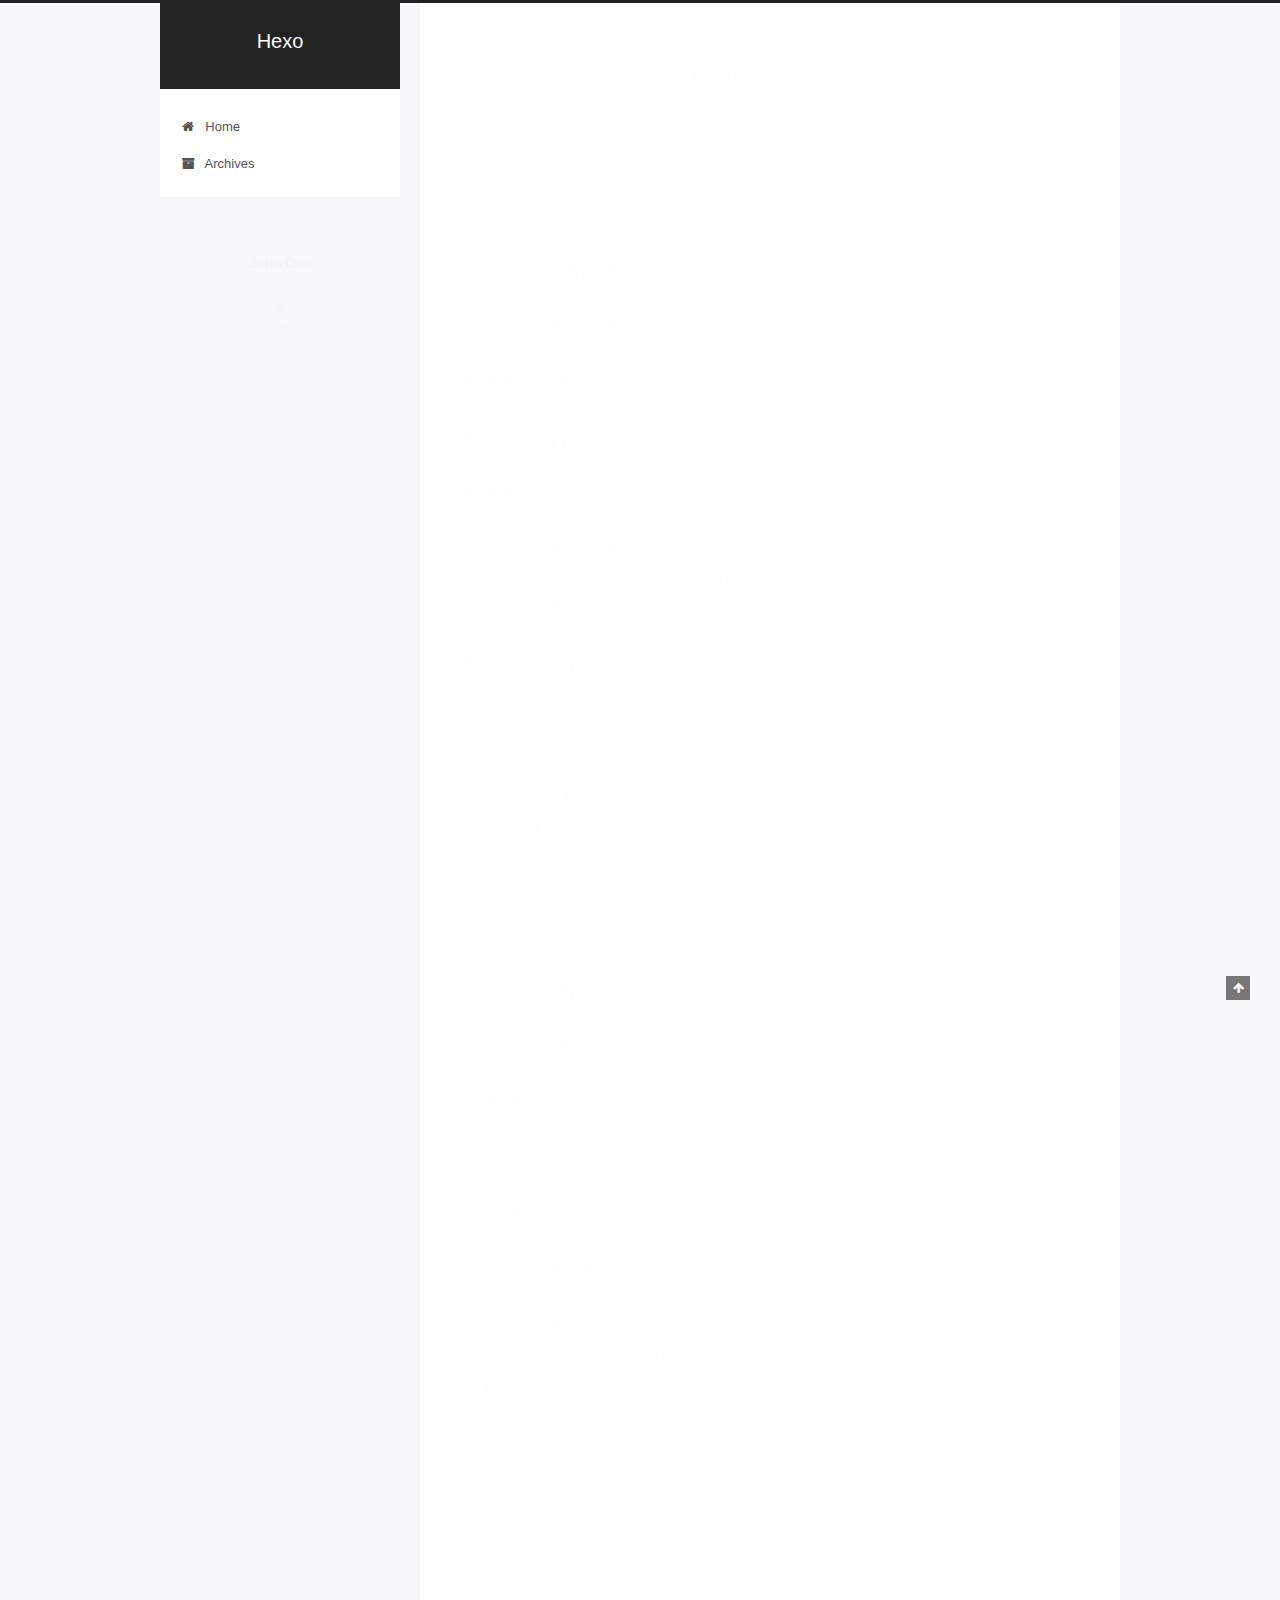
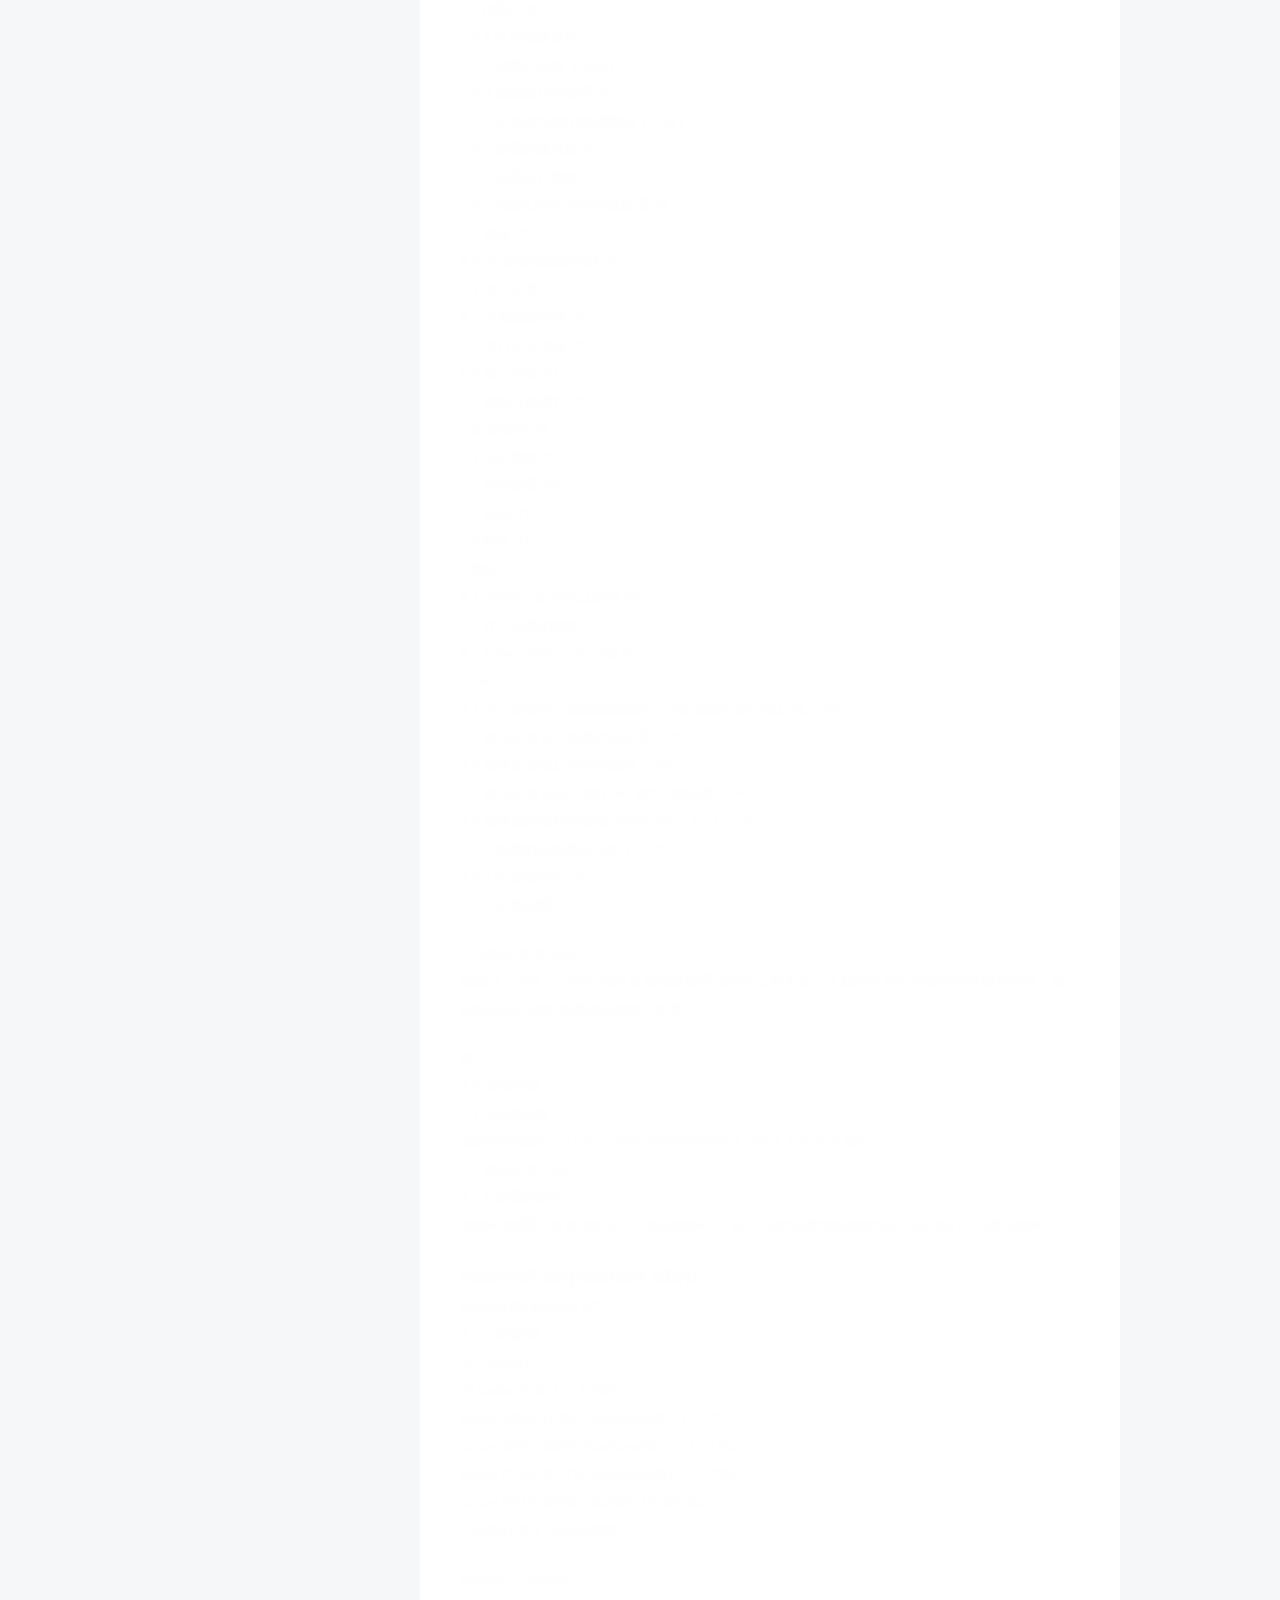
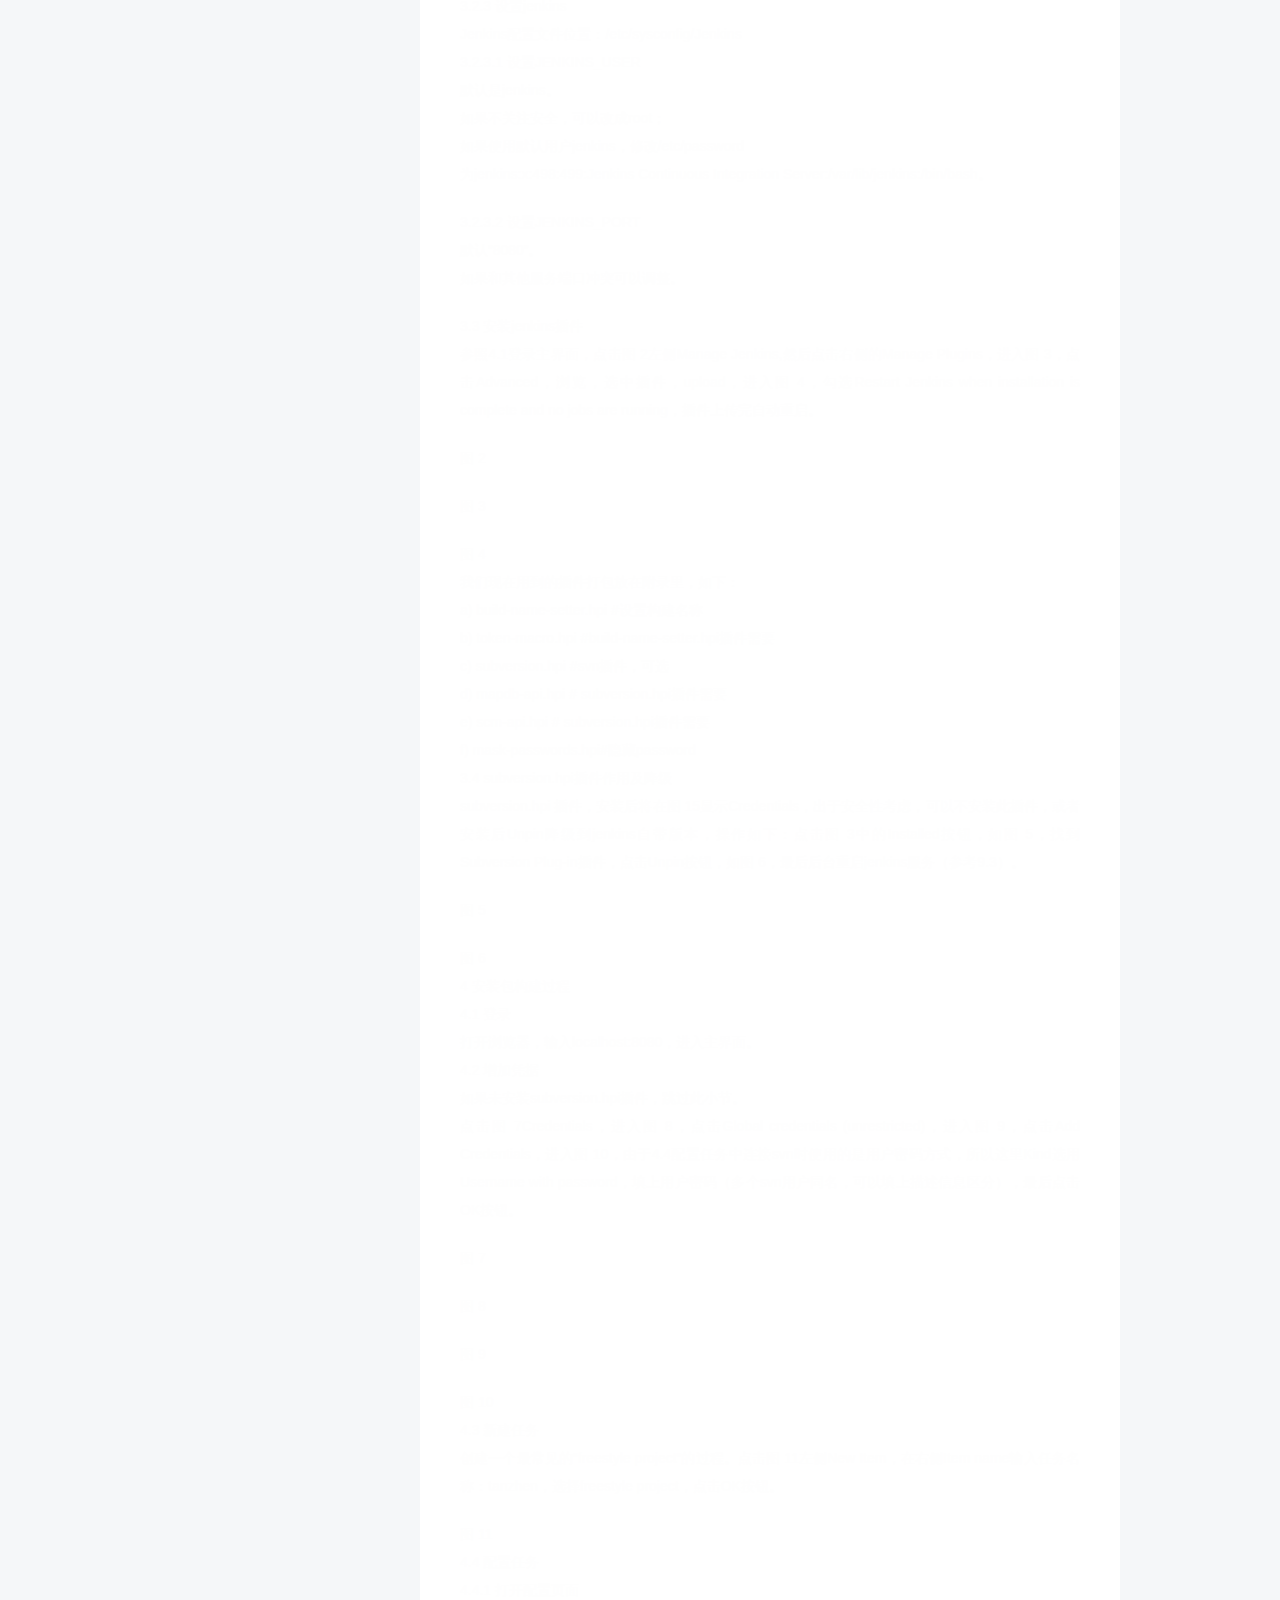
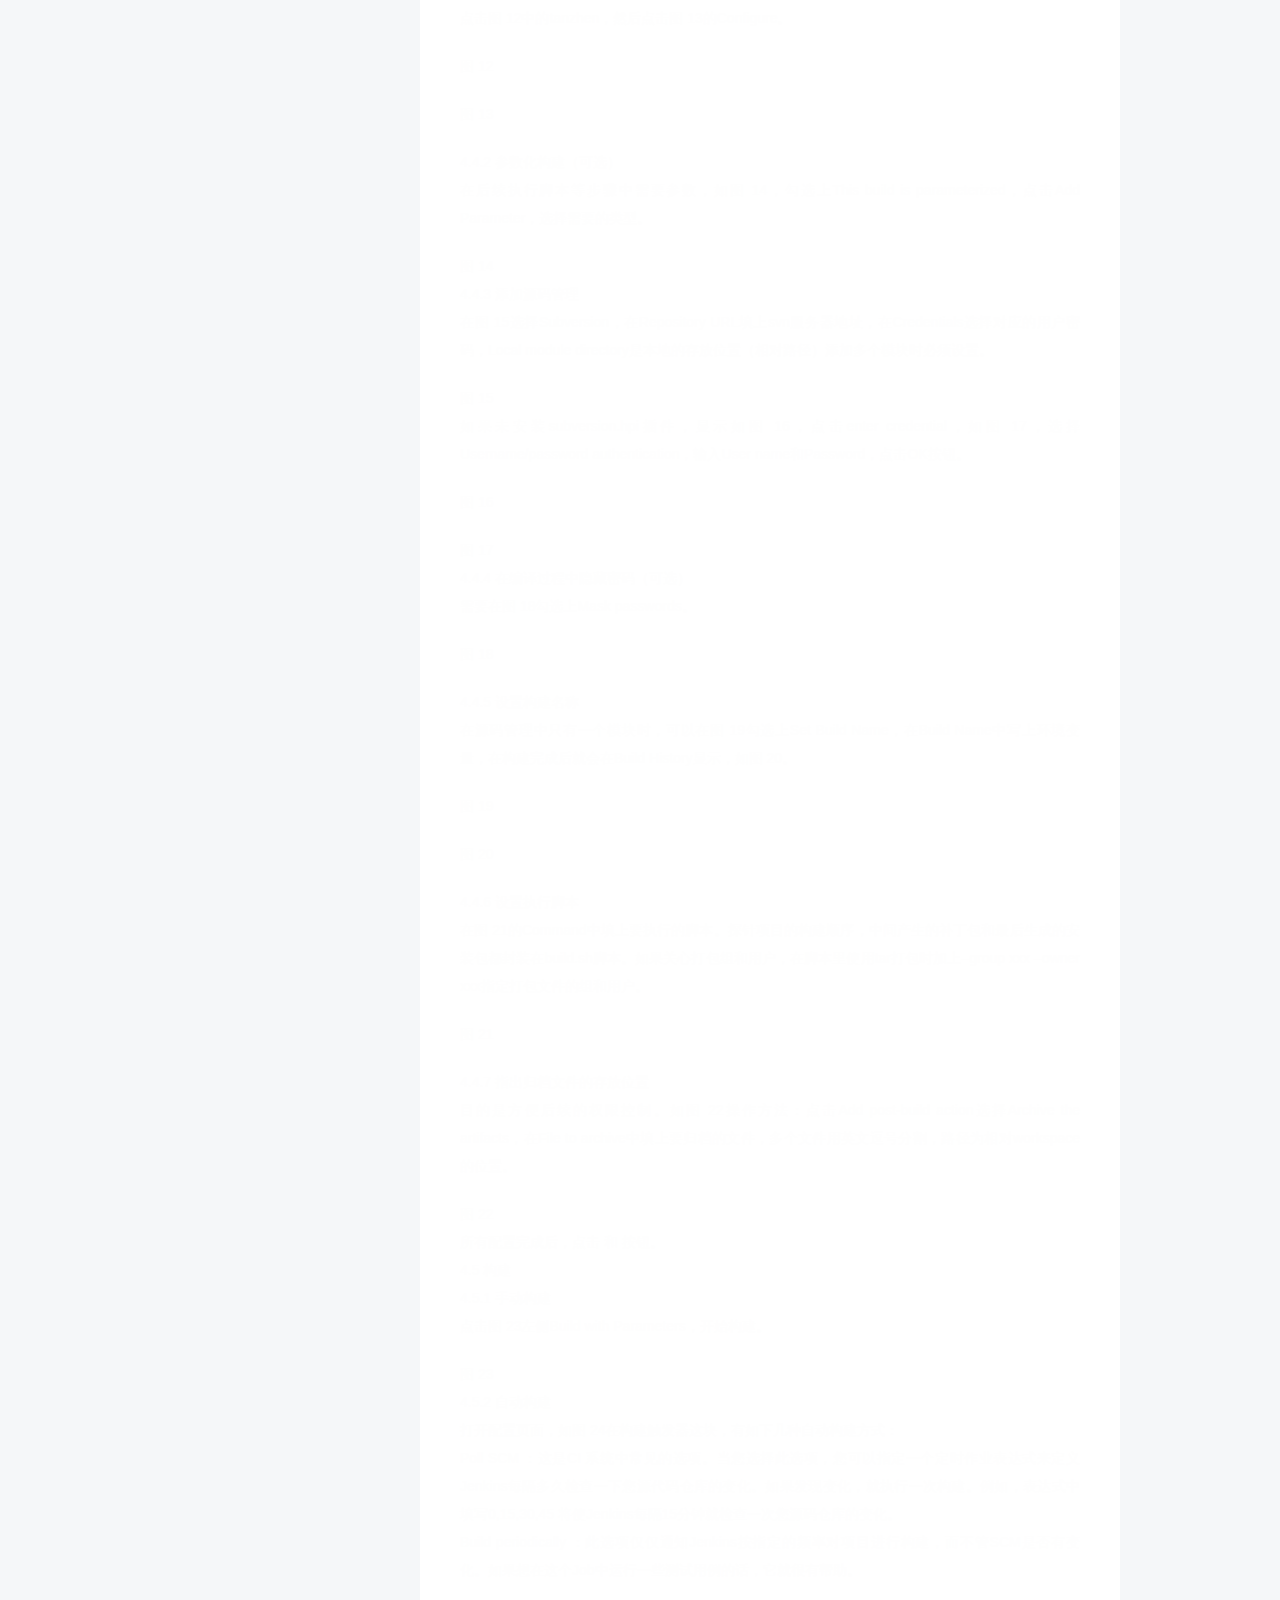
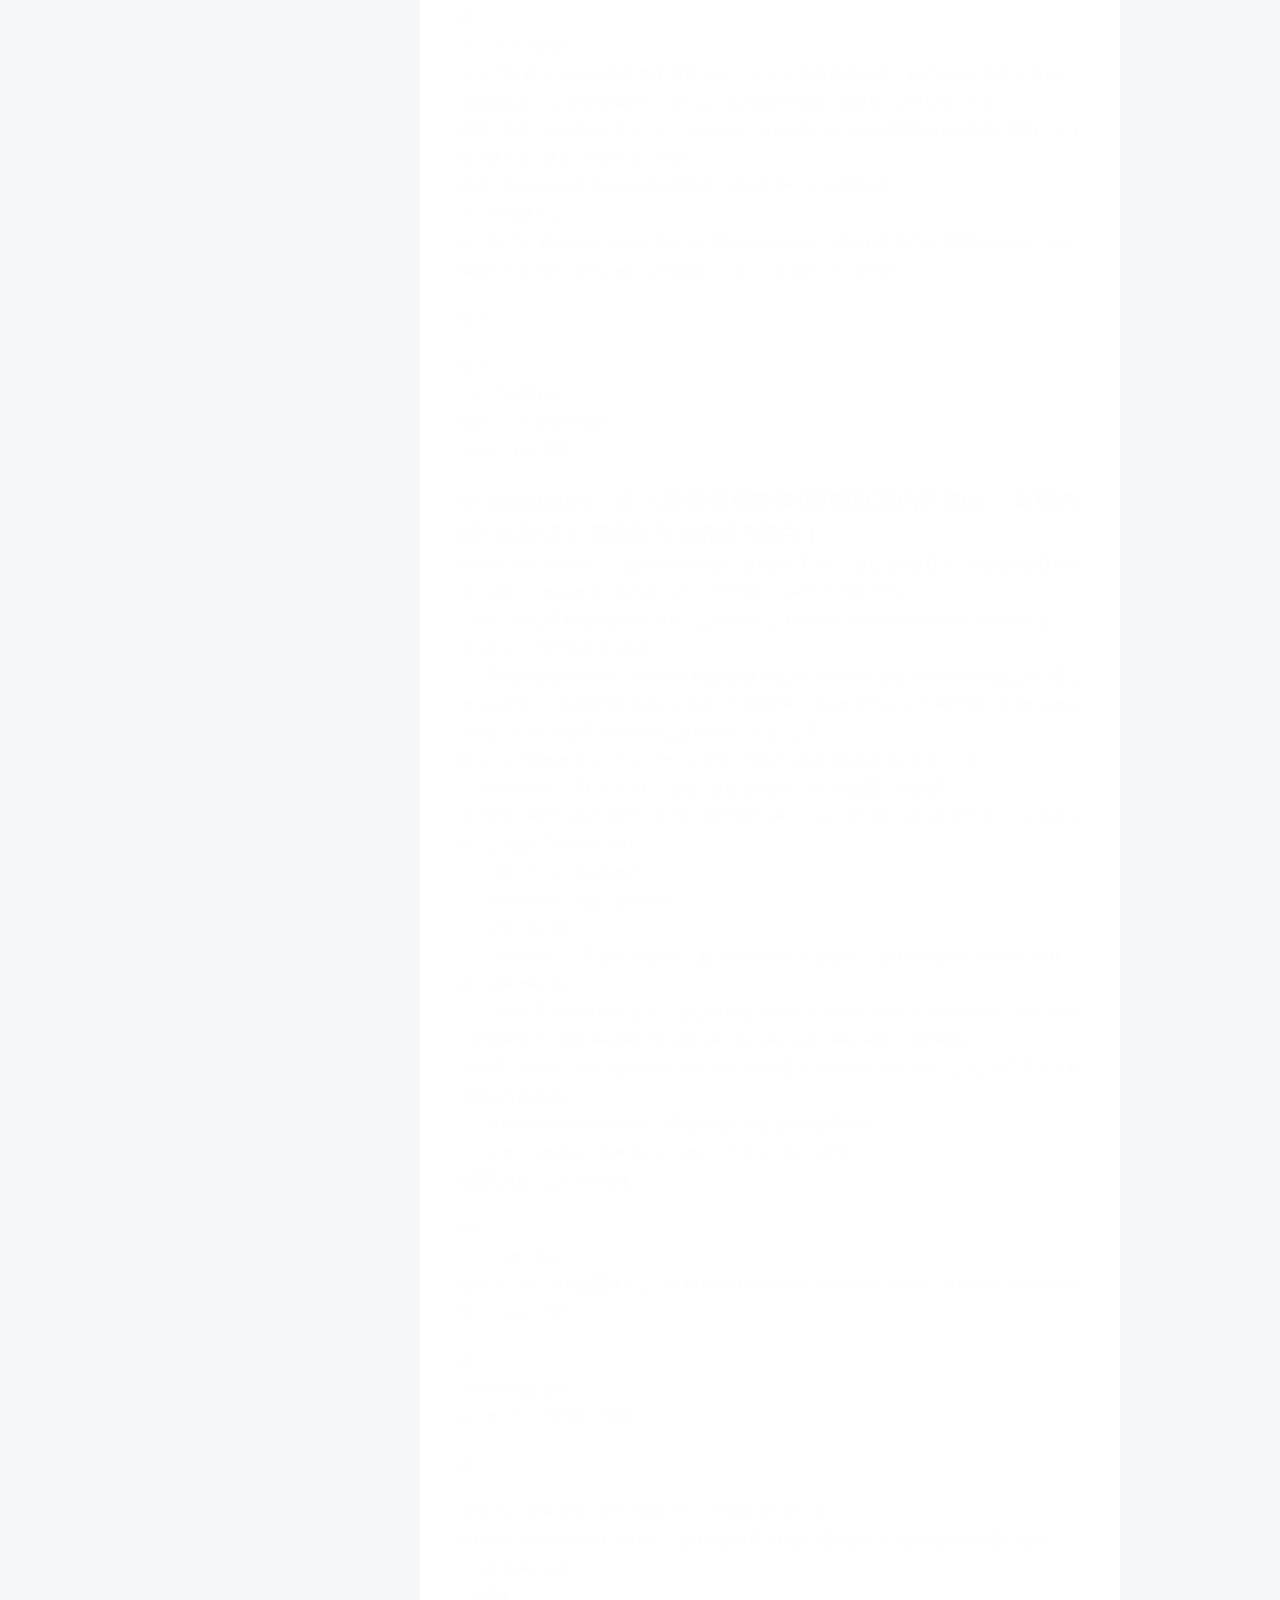
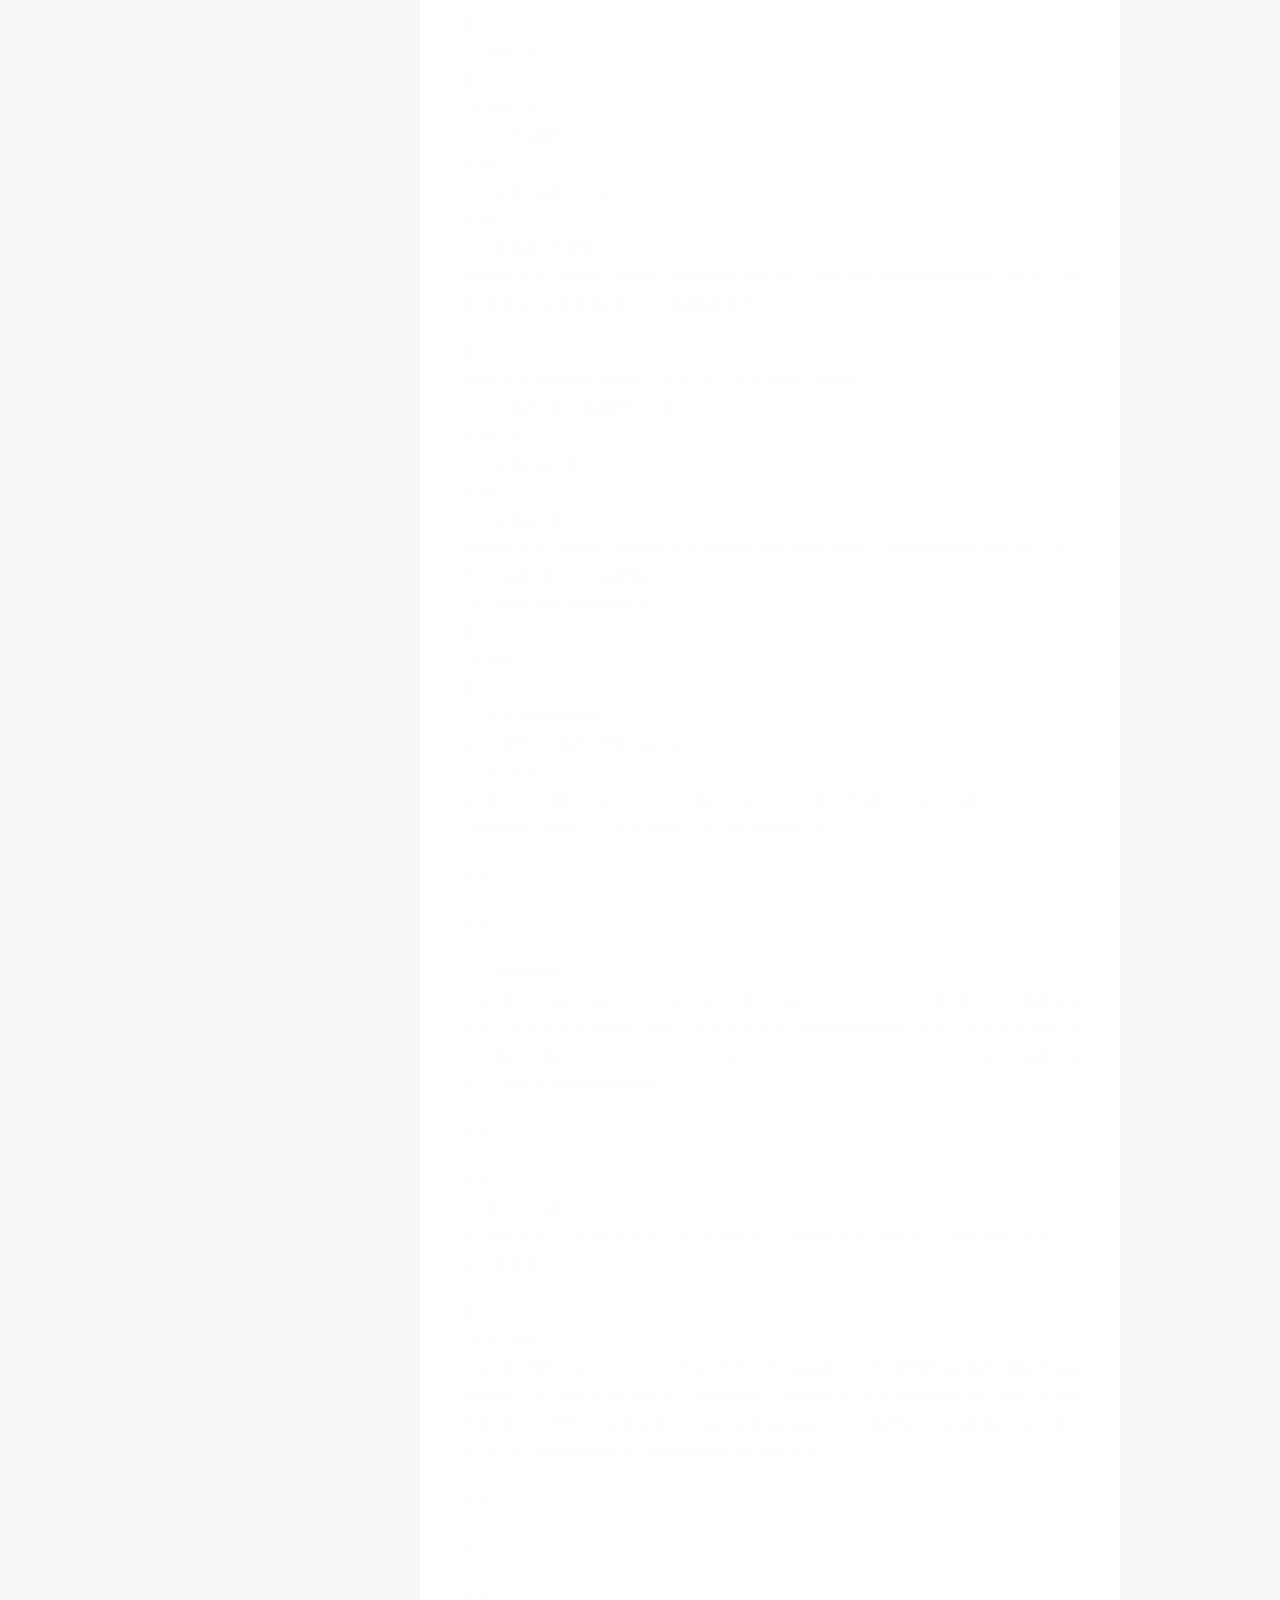
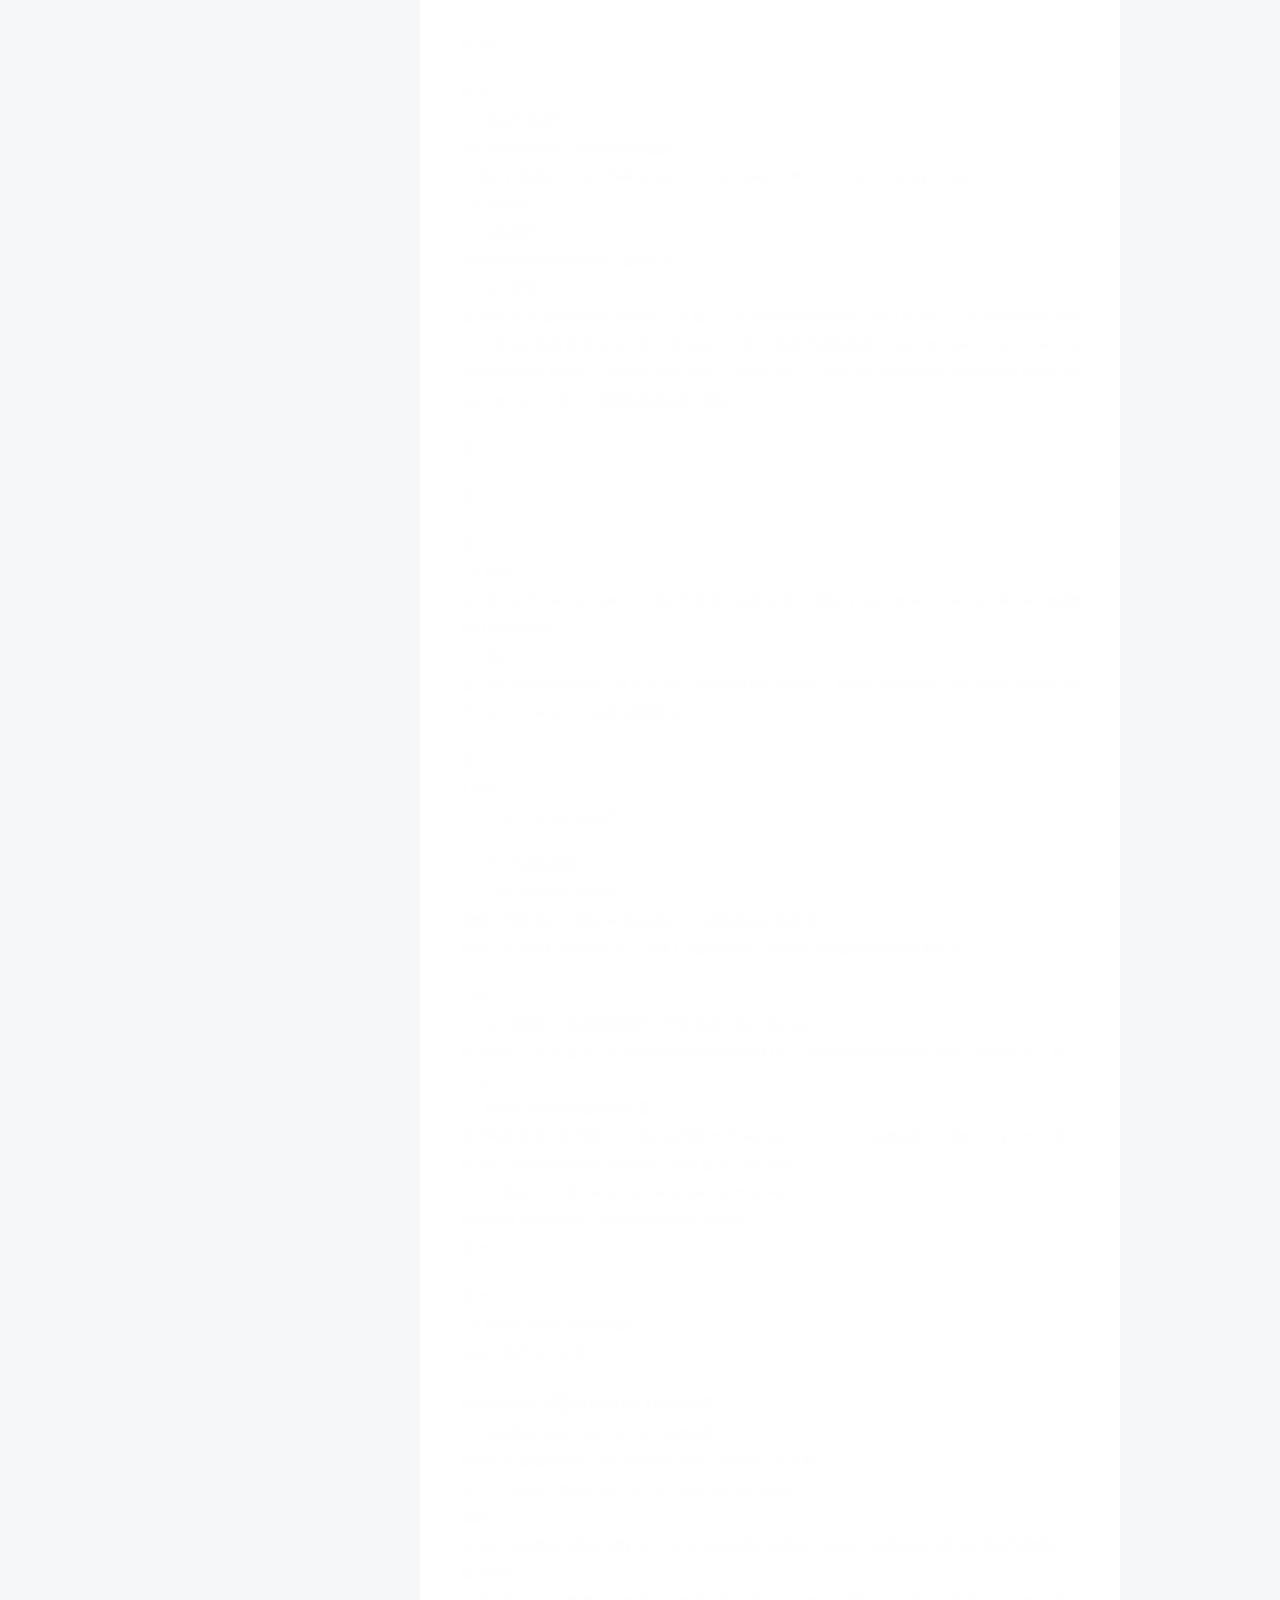
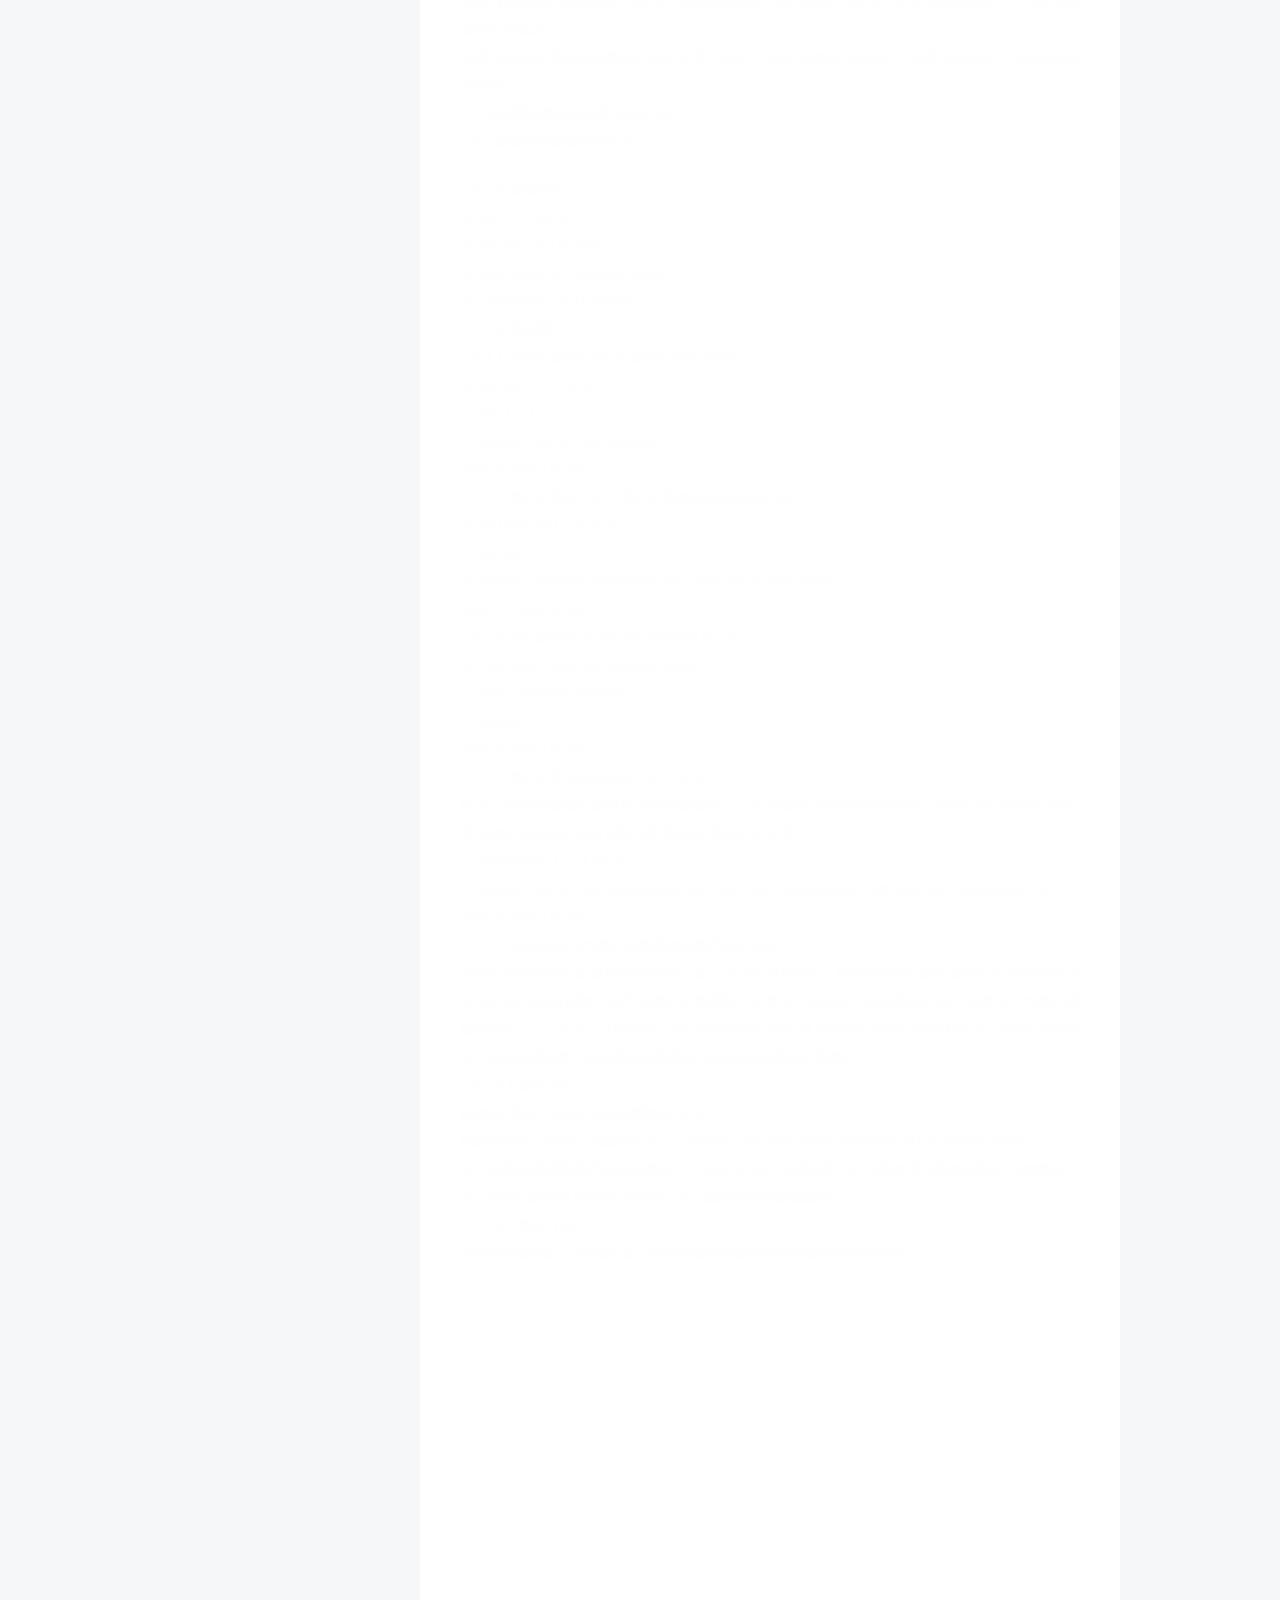
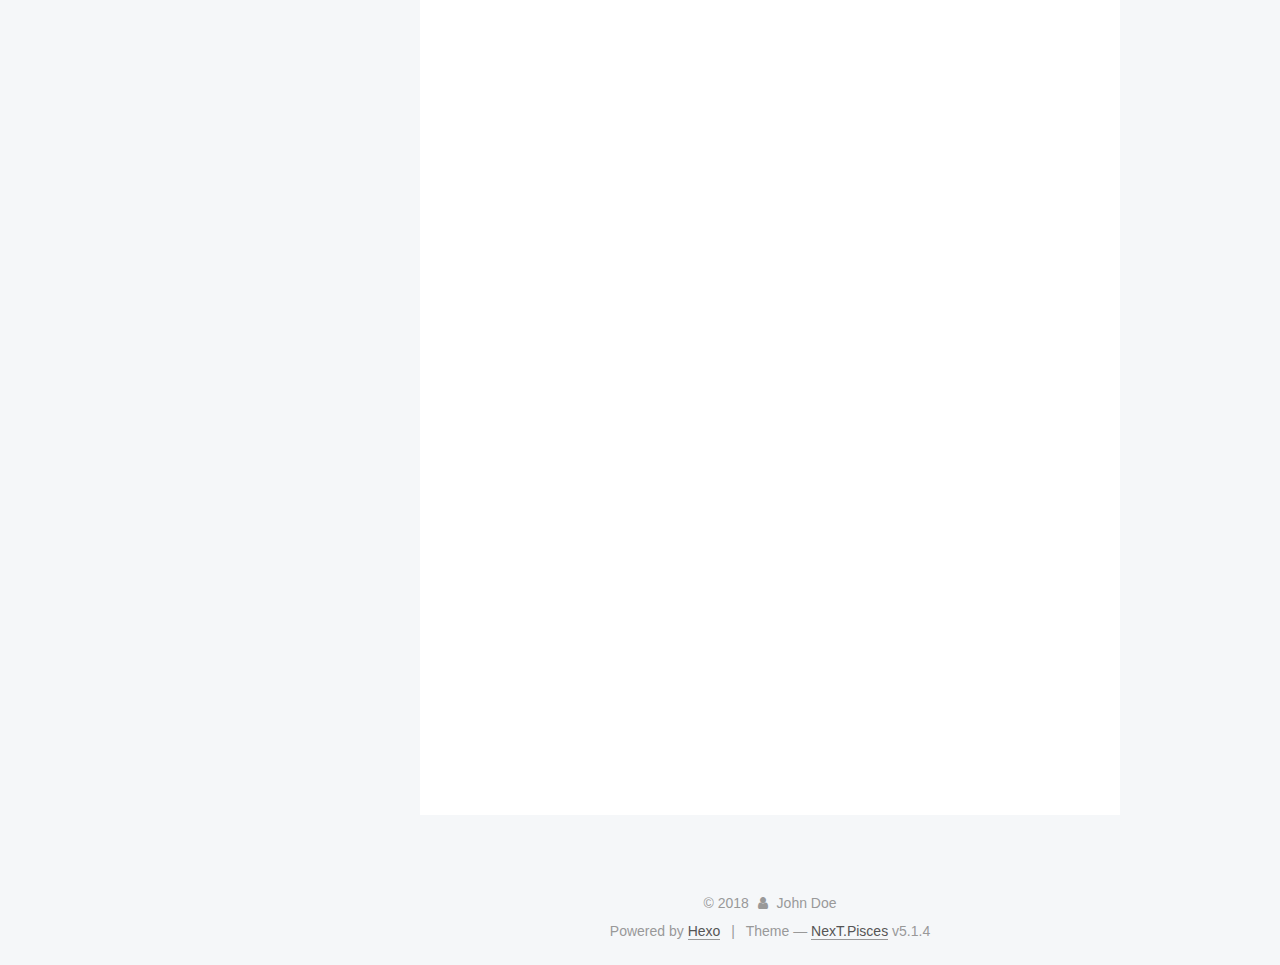
==== commit 1e427211: "Site updated: 2018-07-26 18:21:28" ====
--- a/index.html
+++ b/index.html
@@ -248,7 +248,7 @@
         
           <h1 class="post-title" itemprop="name headline">
                 
-                <a class="post-title-link" href="/2018/07/26/你好，Hexo/" itemprop="url">你好，Hexo</a></h1>
+                <a class="post-title-link" href="/2018/07/26/你好，Hexo/" itemprop="url">Jenkins 使用手册</a></h1>
         
 
         <div class="post-meta">
@@ -300,7 +300,71 @@
       
         
           
-            
+            <p>jenkins用户手册</p>
+<p>修订记录<br>修订日期    版本号    修订说明    修订人    审核人<br>20150717    1.0    第一版    白杰<br>20150721    1.1    修改手册格式<br>增加hpi文件<br>增加配套图片说明    白杰<br>20150722    1.2    增加自动构建<br>增加分布式构建    白杰<br>20150727    1.3    增加FAQ<br>调整配套图片    白杰<br>20150730    1.4    增加后台查找源代码位置    白杰<br>20150804    1.5    增加备份插件thinBackup    白杰<br>20151104    1.6    增加subversion.hpi插件作用及降级    白杰<br>20151112    1.7    增加jenkins角色关系<br>增加排查svn info问题方法<br>增加源码安装svn    白杰<br>20151210    1.8    增加Jenkins的SVN插件未更新到最新代码解决办法    白杰    </p>
+<p>1    目录<br>jenkins用户手册    1<br>2    Jenkins角色关系    6<br>3    安装和设置    6<br>3.1    安装rpm包    6<br>3.2    设置基本环境    6<br>3.2.1    设置iptables    6<br>3.2.2    设置jdk    7<br>3.2.3    设置jenkins    7<br>3.3    安装jenkins插件    7<br>3.4    subversion.hpi插件作用及降级    9<br>4    安装包构建过程    10<br>4.1    登录    10<br>4.2    增加凭据    10<br>4.3    新建任务    11<br>4.4    配置任务    12<br>4.4.1    打开配置页面    12<br>4.4.2    参数化构建（可选）    13<br>4.4.3    添加源码管理    14<br>4.4.4    在编译过程中隐藏密码（可选）    15<br>4.4.5    设置构建名称    15<br>4.4.6    设置执行脚本    16<br>4.4.7    指出归档文件的存放位置    16<br>4.5    构建    17<br>4.5.1    手动构建    17<br>4.5.2    自动构建    17<br>4.5.3    分布式构建    18<br>4.6    查看构建过程    22<br>5    升级包构建过程    22<br>5.1    登录    22<br>5.2    新建任务    22<br>5.3    配置任务    22<br>5.3.1    打开配置页面    22<br>5.3.2    参数化构建（可选）    23<br>5.3.3    添加源代码管理    23<br>5.3.4    在编译过程中隐藏密码（可选）    23<br>5.3.5    设置构建名称    23<br>5.3.6    设置执行脚本    23<br>5.3.7    指出归档文件的存放位置    24<br>5.4    构建    24<br>6    安全设置和权限控制    24<br>6.1    用户注册    24<br>6.2    全局权限设置    25<br>6.3    项目安全设置    26<br>6.4    用户登录    27<br>6.5    其他可选插件    29<br>7    备份恢复    29<br>7.1    安装插件    29<br>7.2    备份设置    29<br>7.3    备份    31<br>7.4    恢复    31<br>8    附录    32<br>8.1    jenkins_plugins压缩包    32<br>8.2    存在问题的插件    32<br>8.2.1    svn-release-mgr.hpi    32<br>9    FAQ    33<br>9.1    先升级插件，然后卸载插件，导致系统不能正常启动。    33<br>9.2    如何在后台查找源代码位置？    33<br>9.3    如何后台重启jenkins服务？    34<br>9.4    如何排查节点上运行svn info失败问题？    34<br>9.5    如何通过源码包安装subversion-1.8.11？    35<br>9.5.1    依赖的其他源码包如下：    35<br>9.5.2    安装顺序为:    35<br>9.5.3    安装步骤：    35</p>
+<p>2    Jenkins角色关系<br>如图 1，描述了jenkins管理员和项目管理员的分工和关系，之后的各章节详细讲述各部分内容，请大家根据自己的角色阅读后续相关内容。</p>
+<p>图 1<br>3    安装和设置<br>3.1    安装rpm包<br>安装rpm包jdk-7u71-linux-i586.rpm和jenkins-1.620-1.1.noarch.rpm。<br>3.2    设置基本环境<br>3.2.1    设置iptables<br>Iptables配置文件是/etc/sysconfig/iptables， jenkins默认使用的8080端口没有放行。关闭iptables：</p>
+<h1 id="etc-init-d-iptables-stop"><a href="#etc-init-d-iptables-stop" class="headerlink" title="/etc/init.d/iptables stop"></a>/etc/init.d/iptables stop</h1><p>#chkconfig iptables off<br>3.2.2    设置jdk<br>vi ~/.bashrc<br>在.bashrc中加入以下内容：<br>export JAVA_HOME=/usr/java/jdk1.7.0_71<br>export JRE_HOME=/usr/java/jdk1.7.0_71/jre<br>export CLASSPATH=/usr/java/jdk1.7.0_71/lib<br>export PATH=$PATH:$JAVA_HOME/bin<br>手动执行以下.bashrc脚本：</p>
+<p>#source ~/.bashrc<br>3.2.3    设置jenkins<br>Jenkins配置文件位置：/etc/sysconfig/Jenkins<br>3.2.3.1    设置JENKINS_USER<br>默认是jenkins。<br>如果不关注安全，可以改成root；<br>如果使用默认用户jenkins，修改/etc/password<br>为jenkins:x:498:499:Jenkins Continuous Integration Server:/var/lib/jenkins:/bin/bash。</p>
+<p>3.2.3.2    设置JENKINS_PORT<br>默认”8080”。<br>如果和其他服务端口冲突可以调整。</p>
+<p>3.3    安装jenkins插件<br>参照4.1登录主界面，点击图 2左侧Manage Jenkins,然后点击右侧的Manage Plugins，进入图 3，点击Advanced，浏览，选中插件，upload，进入图 4，勾选Restart Jenkins when installation is complete and no jobs are running，插件上传完自动重启。</p>
+<p>图 2</p>
+<p>图 3</p>
+<p>图 4<br>我们现在用到的插件打包放在附录里，如下：<br>a)    build-name-setter.hpi #设置构建名称<br>b)    token-macro.hpi #build-name-setter.hpi插件需要<br>c)    subversion.hpi #svn插件，可选<br>d)    mapdb-api.hpi # subversion.hpi插件需要<br>e)    scm-api.hpi # subversion.hpi插件需要<br>f)    mask-passwords.hpi#隐藏password<br>3.4    subversion.hpi插件作用及降级<br>subversion.hpi 插件，安装后将在图 15显示Credentials，出于安全性考虑，可以不安装此插件，或者安装后Unpin降级到jenkins自带版本，操作如下：点击图 3中的Installed按钮，如图 5，找到Subversion Plug-in插件，点击Unpin按钮，如图 6，最后后台重启jenkins服务（参考9.3）。</p>
+<p>图 5</p>
+<p>图 6<br>4    安装包构建过程<br>4.1    登录<br>打开浏览器，输入localhost:8080，进入主界面。<br>4.2    增加凭据<br>如果未安装subversion.hpi插件，跳过此小节。<br>点击图 7Credentials，进入图 8，点击Global credentials (unrestricted)，进入图 9，点击Add Credentials，进入图 10，由于4.4配置任务中连接svn时使用的是用户密码方式，所以这里Kind选用Username with password，填上用户密码（多个svn用户同名，可以填上描述信息区分），最后点击OK按钮。</p>
+<p>图 7</p>
+<p>图 8</p>
+<p>图 9</p>
+<p>图 10<br>4.3    新建任务<br>创建一个最常见的“freestyle project”的过程。点击图 11左侧New Item，在右侧Item name输入任务名称：tanzhen，选择freestyle project，点击OK按钮。</p>
+<p>图 11<br>4.4    配置任务<br>4.4.1    打开配置页面<br>点击图 12中的tanzhen，然后点击图 13的Configure。</p>
+<p>图 12</p>
+<p>图 13</p>
+<p>4.4.2    参数化构建（可选）<br>在后续执行脚本等步骤中需要参数，如图 14，勾选上This build is parameterized，点击Add Parameter，选择需要的类型。</p>
+<p>图 14<br>4.4.3    添加源码管理<br>在图 15选择Subversion，在Repository URL填上svn服务器地址，在Credentials选择对应的用户密码，Local module directory是本地的存放位置（相对路径）添加多个模块时必须设置。</p>
+<p>图 15<br>如果未安装subversion.hpi插件，显示如图 16，点击enter credential，如图 17，选择Username/password authentication，输入User name和Password，点击OK按钮。</p>
+<p>图 16</p>
+<p>图 17<br>4.4.4    在编译过程中隐藏密码（可选）<br>需要在图 18勾选上Mask passwords。</p>
+<p>图 18</p>
+<p>4.4.5    设置构建名称<br>在源码管理中只有一个模块时，可以在图 19勾选上Set Build Name，在Build Name中写上环境变量，在构建完成后就会在Build History显示，如图 20。</p>
+<p>图 19</p>
+<p>图 20</p>
+<p>4.4.6    设置执行脚本<br>在图 21的Command中填上要执行的脚本。探针项目的构建顺序，中间产生的补丁包和最后生成的安装包都封装在build.sh脚本。如果关心打包组和用户，在脚本里使用tar打包时加上–group xxx –owner xxx指定打包文件的组和用户。</p>
+<p>图 21</p>
+<p>4.4.7    指出归档文件的存放位置<br>目的是方便后续的权限控制。如图 22操作方法：点击Add post-build action选择Archive the artifacts，在File to archive中填上要归档的文件，多个文件用英文逗号分割，路径为相对workspace的位置。</p>
+<p>图 22<br>所有配置完成后，点击 和 按钮。<br>4.5    构建<br>4.5.1    手动构建<br>点击图 23左侧Build with Parameters，开始构建。</p>
+<p>图 23<br>4.5.2    自动构建<br>打开配置页面，如图 24在构建触发器这块，有如下几种自动构建方式：<br>Poll SCM ：这是CI 系统中常见的选项。当您选择此选项，您可以指定一个定时作业表达式来定义Jenkins每隔多久检查一下您源代码仓库的变化。如果发现变化，就执行一次构建。例如，表达式中填写0,15,30,45 <em> </em> <em> </em>将使Jenkins每隔15分钟就检查一次您源码仓库的变化。<br>Build periodically ：此选项仅仅通知Jenkins按指定的频率对项目进行构建，而不管SCM是否有变化。如果想在这个Job中运行一些测试用例的话，它就很有帮助。</p>
+<p>图 24<br>4.5.3    分布式构建<br>分布式构建(在Jenkins的配置中叫做节点)，分布式构建能够让同一套代码在不同的环境(如：Windows和Linux系统)中编译等。而且Jenkins构建的代码和产物最后自动拷贝到主节点。<br>注意：如果节点主机上不存在JDK，Jenkins会去自动下载，但Oracle对程序自动下载做了限制，会导致下载失败，然后一直循环这个问题。<br>建议：所有Unix或者Windows机器都预先手动安装JDK，且环境路径统一。<br>4.5.3.1    新建节点<br>点击图 25左侧Manage Jenkins后点击右侧Manage Nodes；然后点击图 26左侧的New Node，在右侧填上节点名称，选择Dumb Slave新建一个节点，完成后点击OK按钮。</p>
+<p>图 25</p>
+<p>图 26<br>4.5.3.2    配置节点<br>如图 27，关键参数说明：<br>Name：节点名称</p>
+<h1 id="of-executors：最大同时构建数量-根据机器的性能定，单颗四核cpu建议不要超过5-【必须为数字】"><a href="#of-executors：最大同时构建数量-根据机器的性能定，单颗四核cpu建议不要超过5-【必须为数字】" class="headerlink" title="of executors：最大同时构建数量(根据机器的性能定，单颗四核cpu建议不要超过5)【必须为数字】"></a>of executors：最大同时构建数量(根据机器的性能定，单颗四核cpu建议不要超过5)【必须为数字】</h1><p>Remote root directory：节点的根目录(注意：如果目录不存在，会自动创建目录。你必须对该目录有读写权限，不然会报错：hudson.util.IOException2: Failed to copy xxxx)<br>Labels：标记(又叫做标签)用来对多节点分组,标记之间用空格分隔.例如’refression java6’将会把一个节点标记上’regression’和’java6’.<br>　　举例来说,如果你有多个Windows系统的构建节点并且你的Job也需要在Windows系统上运行,那么你可以配置所有的Windows系统节点都标记为’windows’, 然后把Job也标记为’windows’.这样的话你的Job就不会运行在除了Windows节点以外的其它节点之上了.<br>用法：尽可能的使用这个节点/只允许运行绑定到这台机器的Job(根据你的需求，二选一)<br>Launch method：运行方式有四个选项。建议选择第1、2种方式配置。详细如下：<br>【推荐】Launch slave agents on Unix machines via SSH   在Unix(包括Linux)机器上通过SSH通道连接节点 (适用于Unix和Linux)<br>　　Host：节点主机的ip地址<br>　　Credentials：凭据，必须填写。<br>　　Port：端口默认22<br>　　JavaPath：[可选]JDK路径，默认和master节点相同。路径必须指定到Java程序，如：/path/bin/java<br>　　 测试可以使用Unix命令，会自动拼接在[SSH] Starting slave process:[Prefix Start Slave Command] cd ‘/path’ &amp;&amp; /path/bin/java -jar slave.jar [Suffix Start Slave Command]<br>【推荐】Launch slave agents via Java Web Start   通过Java Web Start连接节点 (适用于所有支持Java程序的系统)<br>　　Tunnel connection through：[可选]在端口转发这种情况下使用<br>　　这种方法的缺点：如果该节点宕机了，主节点无法自动重启它。<br>配置完成后，点击save按钮。</p>
+<p>图 27<br>4.5.3.3    使用节点<br>如图 28，在任务的配置界面上，勾选Restrict where this project can be run，在Label Expression中填上节点的Labels。</p>
+<p>图 28<br>4.6    查看构建过程<br>点击图 29中Console Output。</p>
+<p>图 29</p>
+<p>Jenkins-&gt; New Item-&gt; Item name:xxx, Freestyle project,OK.<br>在Enable project-based security, 开发人员赋有所有权限，版本制作人员赋有读job的权限。如果<br>5    升级包构建过程<br>5.1    登录<br>参考4.1。<br>5.2    新建任务<br>参考4.3。<br>5.3    配置任务<br>5.3.1    打开配置页面<br>参考4.4.1。<br>5.3.2    参数化构建（可选）<br>参考4.4.2。<br>5.3.3    添加源代码管理<br>和构建安装包不同的是，需要指定基础代码和最新代码，如图 30在基础代码Repository URL填上svn服务器地址并使用@指出版本号。其他配置参考4.4.3。</p>
+<p>图 30<br>如果未安装subversion.hpi插件，参考4.4.3，设置svn用户和密码。<br>5.3.4    在编译过程中隐藏密码（可选）<br>参考4.4.4。<br>5.3.5    设置构建名称<br>参考4.4.5。<br>5.3.6    设置执行脚本<br>和构建安装包不同的是，脚本中要对基础代码和最新代码分别编译，并对编译后的问题做比较，将差异文件做成升级包。其他配置参考4.4.6。<br>5.3.7    指出归档文件的存放位置<br>参考4.4.7。<br>5.4    构建<br>参考4.5。<br>6    安全设置和权限控制<br>用户为管理员，项目经理和构建人员。<br>6.1    用户注册<br>点击图 31中左侧Manage Jenkins，右侧Manage Users，进入界面图 32，点击左侧Create User，在右侧填写用户基本信息，点击 按钮后，用户builder添加完成。</p>
+<p>图 31</p>
+<p>图 32</p>
+<p>6.2    全局权限设置<br>在点击图 33左侧Manage Jenkins后，点击右侧Configure Global Security，进入图 34，在权限策略中我们使用项目矩阵授权策略，管理员需要有Overall(Administer) 权限，项目经理需要有Overall(Read)和Job (Build，Cancel，Configure，Create，Delete，Discover，Workspace)权限，构建人员需要有Overall(Read)权限。</p>
+<p>图 33</p>
+<p>图 34<br>6.3    项目安全设置<br>项目经理登录，点击项目配置后，进入界面图 35，启用项目安全，添加用户，赋予权限，设置好后点击 和 按钮。</p>
+<p>图 35<br>6.4    用户登录<br>在输入用户密码，点击log in，即可登录。管理员登录后如图 36，可以看到所有的项目并能做所有的配置操作；项目经理登录后如图 37，只能看到自己负责的项目，但不能对jenkins进行管理，点击项目进入图 38，管理自己负责的项目；构建人员登录后如图 39，只能看到自己负责的项目，点击项目进入图 40，可以构建项目并可以看到构建完成后的安装包。</p>
+<p>图 36</p>
+<p>图 37 </p>
+<p>图 38</p>
+<p>图 39</p>
+<p>图 40<br>6.5    其他可选插件<br>role-strategy.hpi：支持角色的配置。<br>介绍及下载页面：<a href="https://wiki.jenkins-ci.org/display/JENKINS/Role+Strategy+Plugin" target="_blank" rel="noopener">https://wiki.jenkins-ci.org/display/JENKINS/Role+Strategy+Plugin</a><br>7    备份恢复<br>7.1    安装插件<br>安装插件thinBackup.hpi，参考3.3。<br>7.2    备份设置<br>点击图 41左侧Manage Jenkins，之后点击右侧的ThinBackup，进入图 42，点击Settings进入图 43，指定备份路径和备份计划，默认备份任务，其他可选项包括：Backup build results、Backup ‘userContent’ folder、Backup next build number file、Clean up differential backups和Move old backups to ZIP files，设置完成后点击 按钮。</p>
+<p>图 41</p>
+<p>图 42</p>
+<p>图 43<br>7.3    备份<br>点击图 42 中Backup Now，立即执行备份；如果在图 43指定了Backup schedule for full backups则按计划时间备份。<br>7.4    恢复<br>点击图 42中的Restore，进入图 44，选择恢复的日期时间，同时勾选Restore next build number file (if found in backup)，点击 按钮恢复。</p>
+<p>图 44<br>8    附录<br>8.1    jenkins_plugins压缩包</p>
+<p>8.2    存在问题的插件<br>8.2.1    svn-release-mgr.hpi<br>功能：列出指定个数的svn历史版本，一键构建历史版本文件。<br>缺陷：安装并启用此插件后，发现下载源代码时，软连接文件被修改成成普通文件。</p>
+<p>9    FAQ<br>9.1    先升级插件，然后卸载插件，导致系统不能正常启动。<br>解决办法：登录后台，在/var/lib/jenkins/plugins目录下找到卸载插件的bak文件，将其恢复，重启jenkins。<br>9.2    如何在后台查找源代码位置？<br>源代码相对路径参考图 15，然后点击图 45中Manage Jenkins，在右侧点击Configure System，进入图 46，可以看到Home directory，登录后台，执行命令：<br>cd  /var/lib/jenkins/jobs/tanzhen/workspace/nethawka<br>即可看到下载的代码，其中tanzhen为任务名称。<br>图 45</p>
+<p>图 46<br>9.3    如何后台重启jenkins服务？<br>在后台执行如下命令：</p>
+<h1 id="etc-init-d-jenkins-restart"><a href="#etc-init-d-jenkins-restart" class="headerlink" title="/etc/init.d/jenkins restart"></a>/etc/init.d/jenkins restart</h1><p>9.4    如何排查节点上运行svn info失败问题？<br>如果在节点编译项目，svn info运行失败，错误提示信息如下：<br>svn: E155036: Please see the ‘svn upgrade’ command<br>原因：<br>当Jenkins使用scm的svn插件时，Jenkins支持的SVN版本与机器上安装的SVN版本不匹配导致的。<br>解决方法：<br>查看当前Jenkins使用的SVN版本，然后卸载机器上原来的SVN版本，安装对应的版本，SVN安装后需要重启机器。<br>查看Jenkins支持的最高版本在这里查看：http://主机名:8080/configure，查看Subversion Workspace Version。<br>9.5    如何通过源码包安装subversion-1.8.11？<br>9.5.1    依赖的其他源码包如下：</p>
+<p>9.5.2    安装顺序为:<br>1)    apr-1.5.1.tar.bz2<br>2)    apr-util-1.5.4.tar.bz2<br>3)    sqlite-autoconf-3080802.tar.gz<br>4)    subversion-1.8.11.tar.bz2<br>9.5.3    安装步骤：<br>9.5.3.1    首先安装apr 指定安装到/usr/local/apr<br>tar jxvf apr-1.5.1.tar.bz2<br>cd apr-1.5.1<br>./configure –prefix=/usr/local/apr<br>make &amp; make install<br>9.5.3.2    然后安装apr-util，指定安装到/usr/local/apr-util<br>tar jxvf apr-util-1.5.4.tar.gz<br>cd apr-util-1.5.4<br>./configure –prefix=/usr/local/apr-util –with-apr=/usr/local/apr<br>make &amp; make install<br>9.5.3.3    再安装sqlite-autoconf-3080802.tar.gz<br>tar zxvf sqlite-autoconf-3080802.tar.gz<br>cd sqlite-autoconf-3080802<br>./configure<br>make &amp; make install<br>9.5.3.4    最后安装subversion-1.8.11.tar.bz2<br>经过上面的步骤我们就可以安装其他程序了，比如编译安装svn的时候指定apr和apr-util指定svn位置/usr/local/subversion 同时也要指定apr和apr-util位置:<br>cd subversion-1.8.11.tar.gz<br>./configure –prefix=/usr/local/subversion –with-apr=/usr/local/apr –with-apr-util=/usr/local/apr-util<br>make &amp; make install<br>9.5.3.5    Jenkins的SVN插件未更新到最新代码怎么办？<br>Jenkins的svn插件是使用时间标签下载，而不是取HEAD，因此如果svn服务器的提交代码时间比Jenkins的当前时间晚，该代码就不会被更新。查看某个Jenkins Job的构建日志，在使用SVN插件更新代码时，日志如下： Updating svn://repository_path at revision ‘2015-08-06T08:48:12.490 +0800’ 从上面可以看出来，该次构建相应的revision确实是构建时间戳。<br>9.5.3.5.1    解决方法一：<br>修改svn地址，在svn地址后增加@HEAD<br>构建Jenkins Job后日志输出如下： Updating svn://repository_path@HEAD at revision HEAD<br>而且这样确保更新的代码是最新的，不会因为Jenkins服务器与SVN服务器之间的时间差受到影响。 注：HEAD是SVN revision关键字，表示版本库中的最新版本。<br>9.5.3.5.2    解决方法二：<br>架设时间服务器，svn服务器、jenkins服务器定期和时间服务器同步时间。</p>
+
           
         
       
--- a/css/main.css
+++ b/css/main.css
@@ -1823,7 +1823,7 @@
   width: 4px;
   height: 4px;
   border-radius: 50%;
-  background: #ff32c9;
+  background: #fff;
 }
 .links-of-blogroll {
   font-size: 13px;
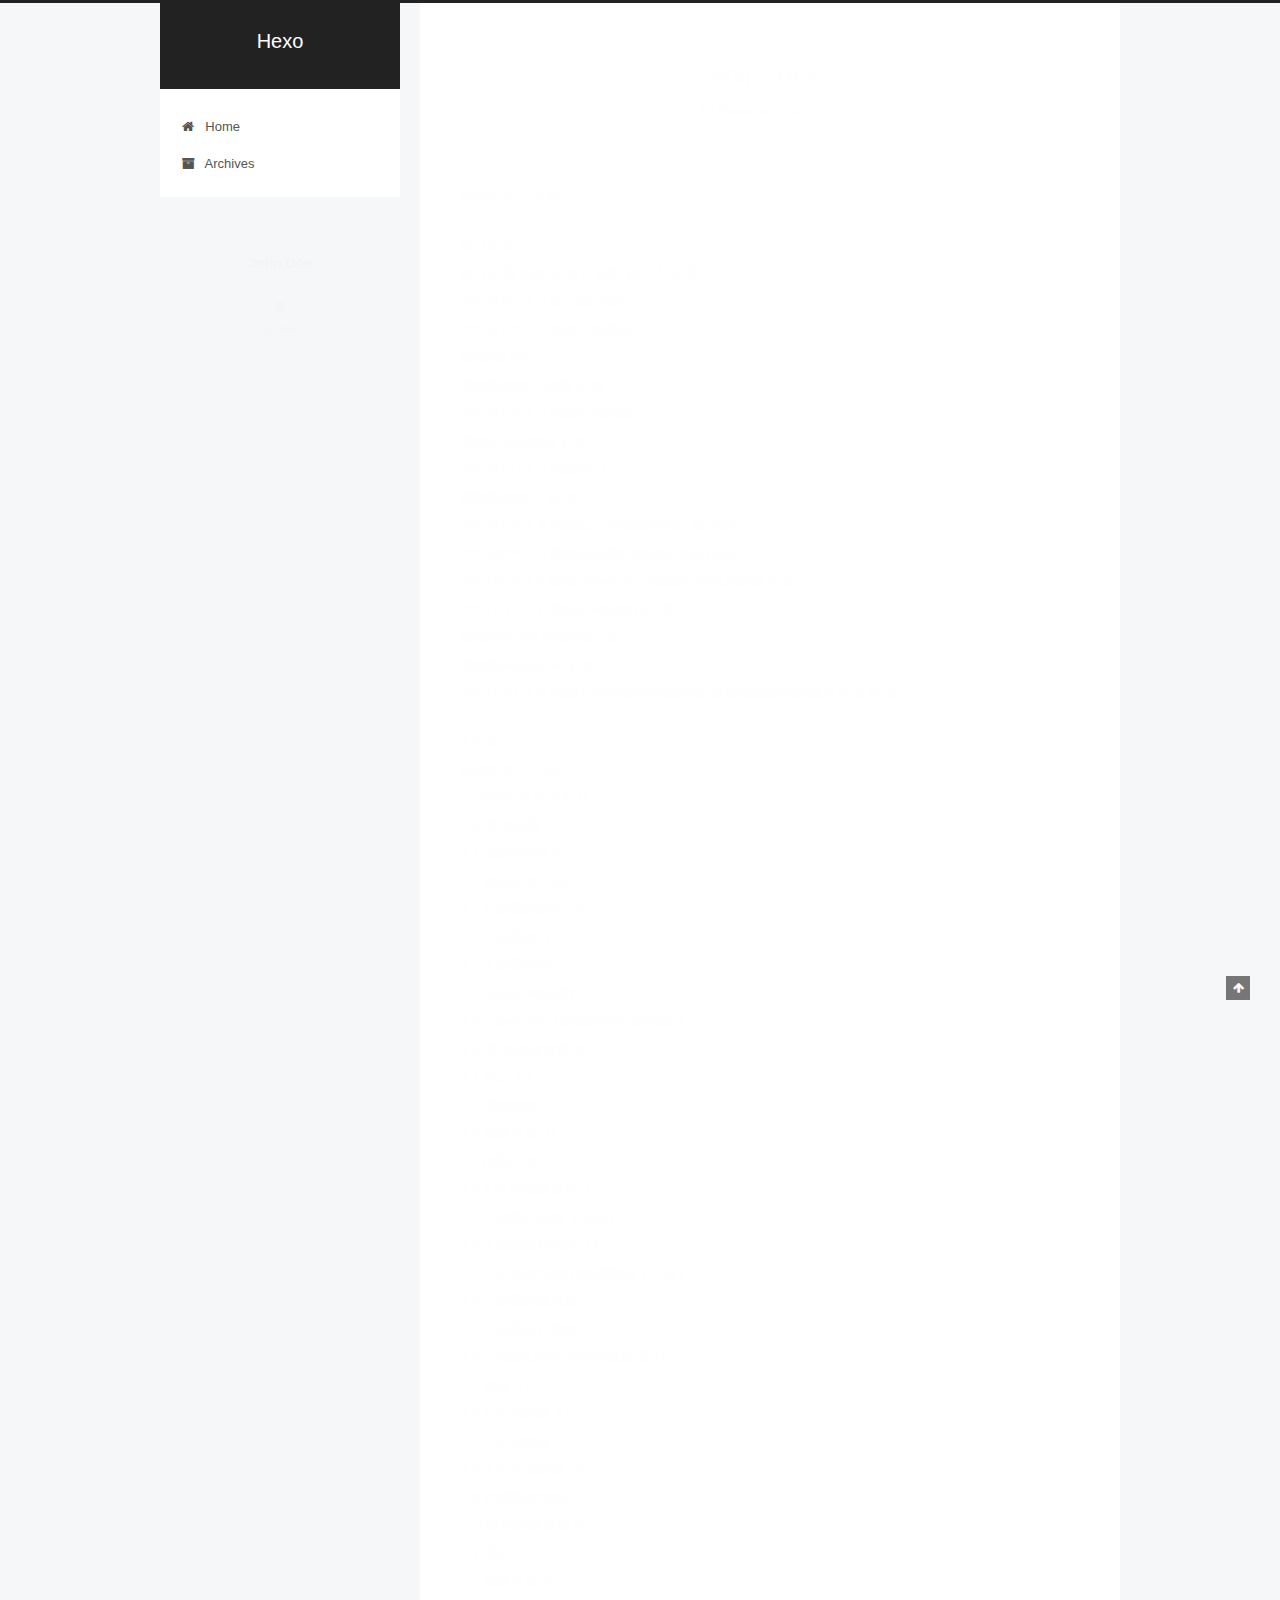
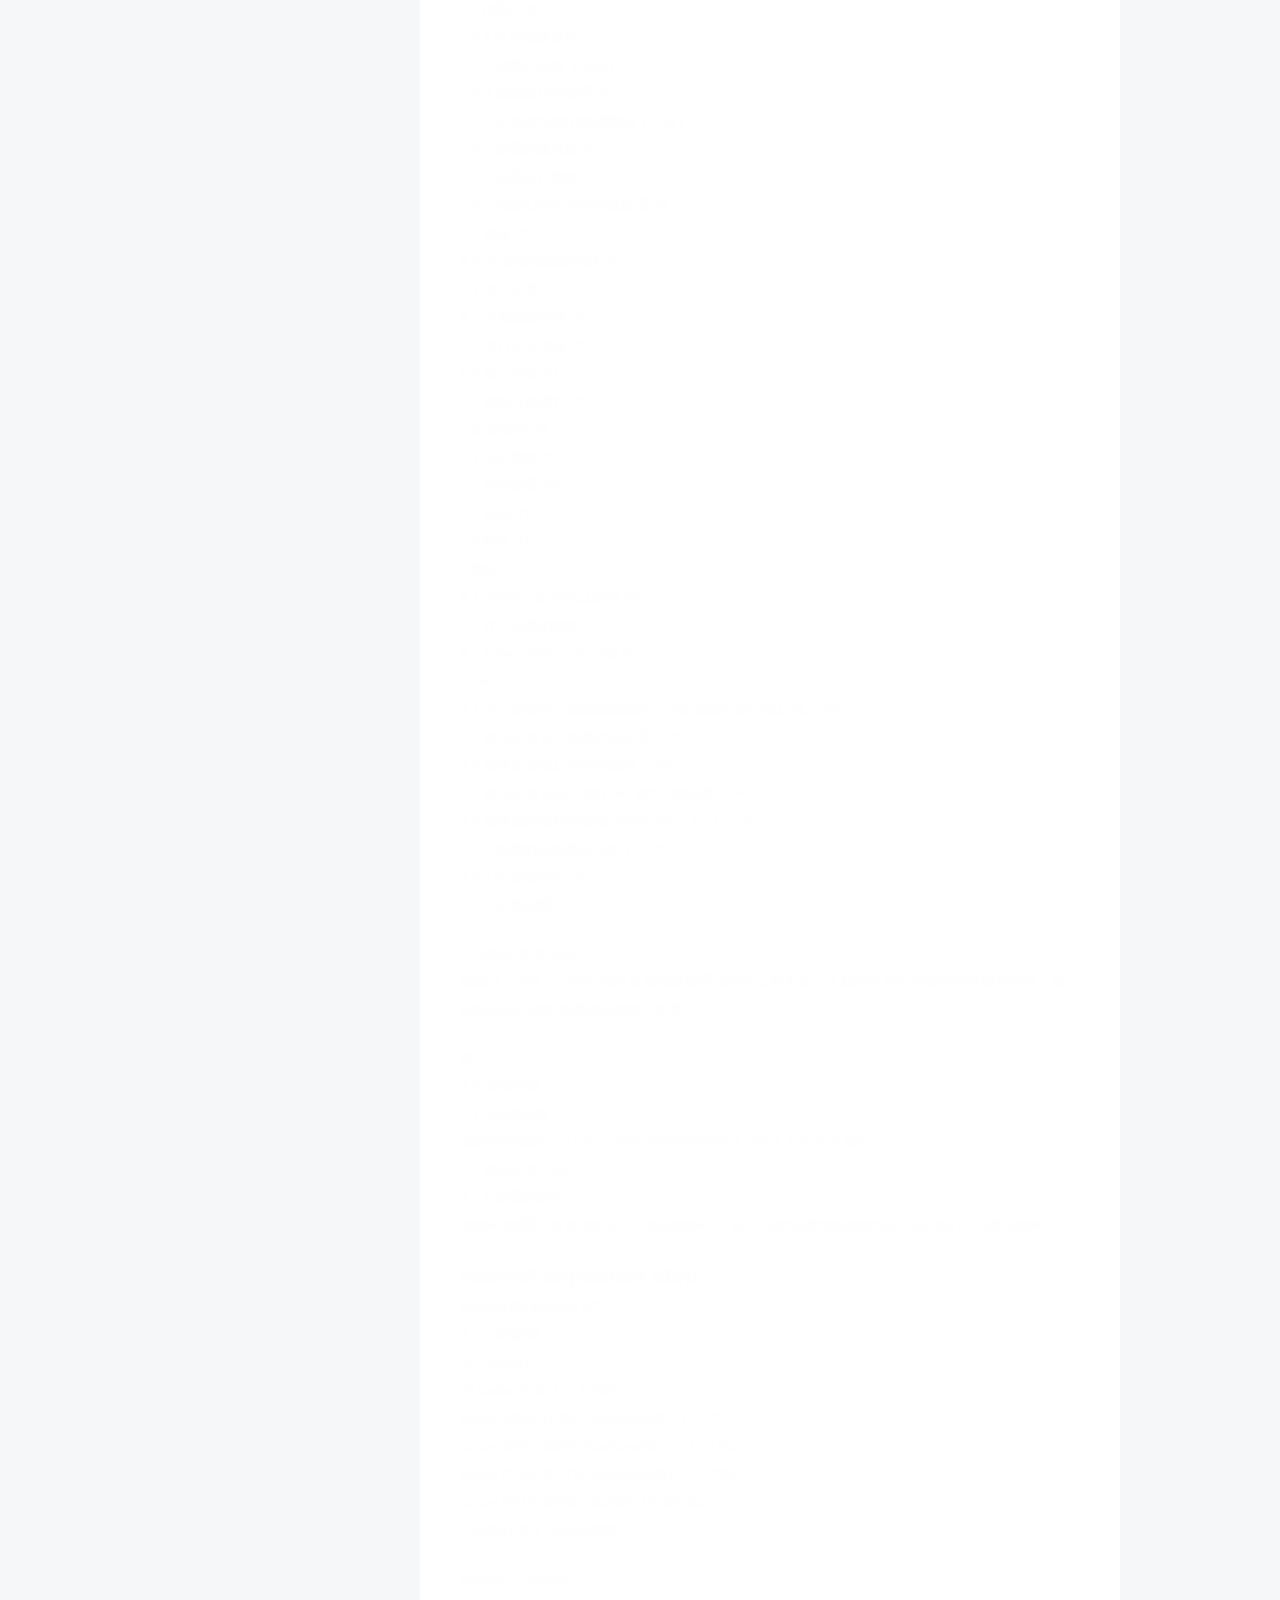
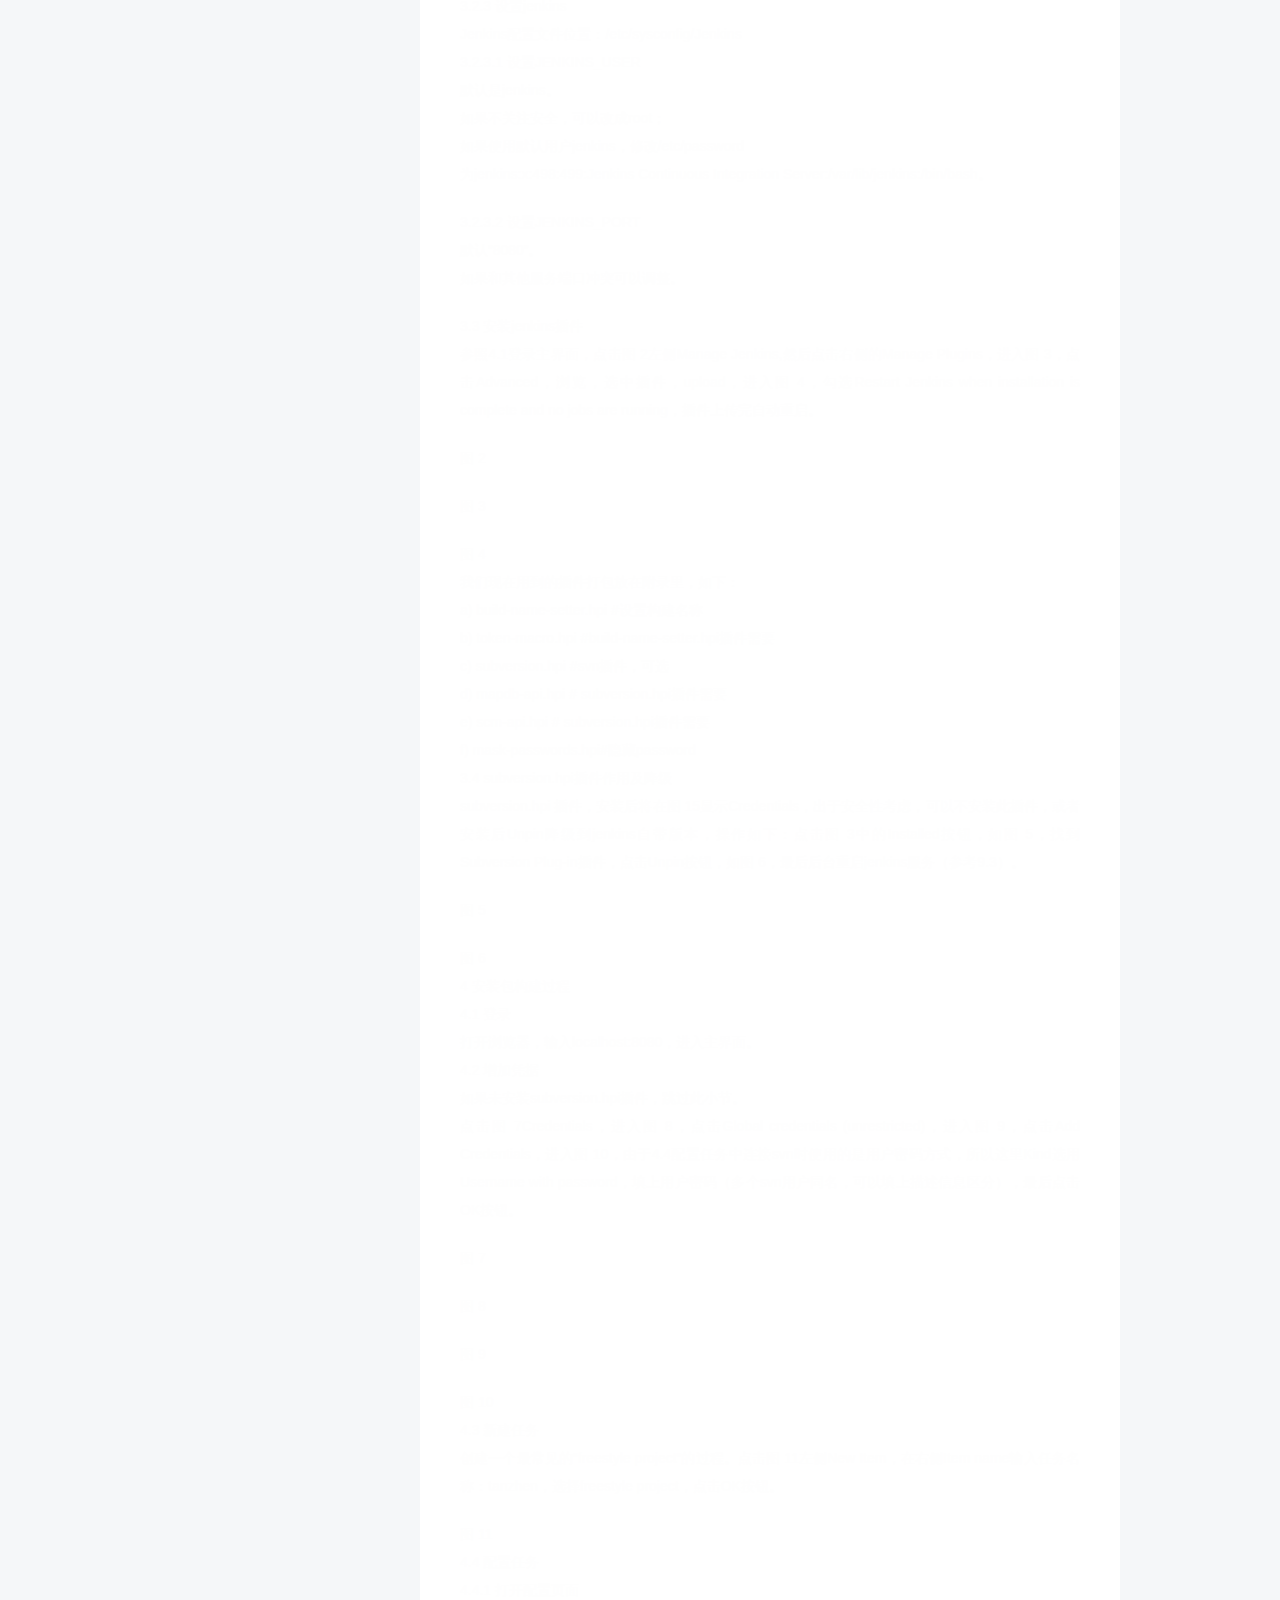
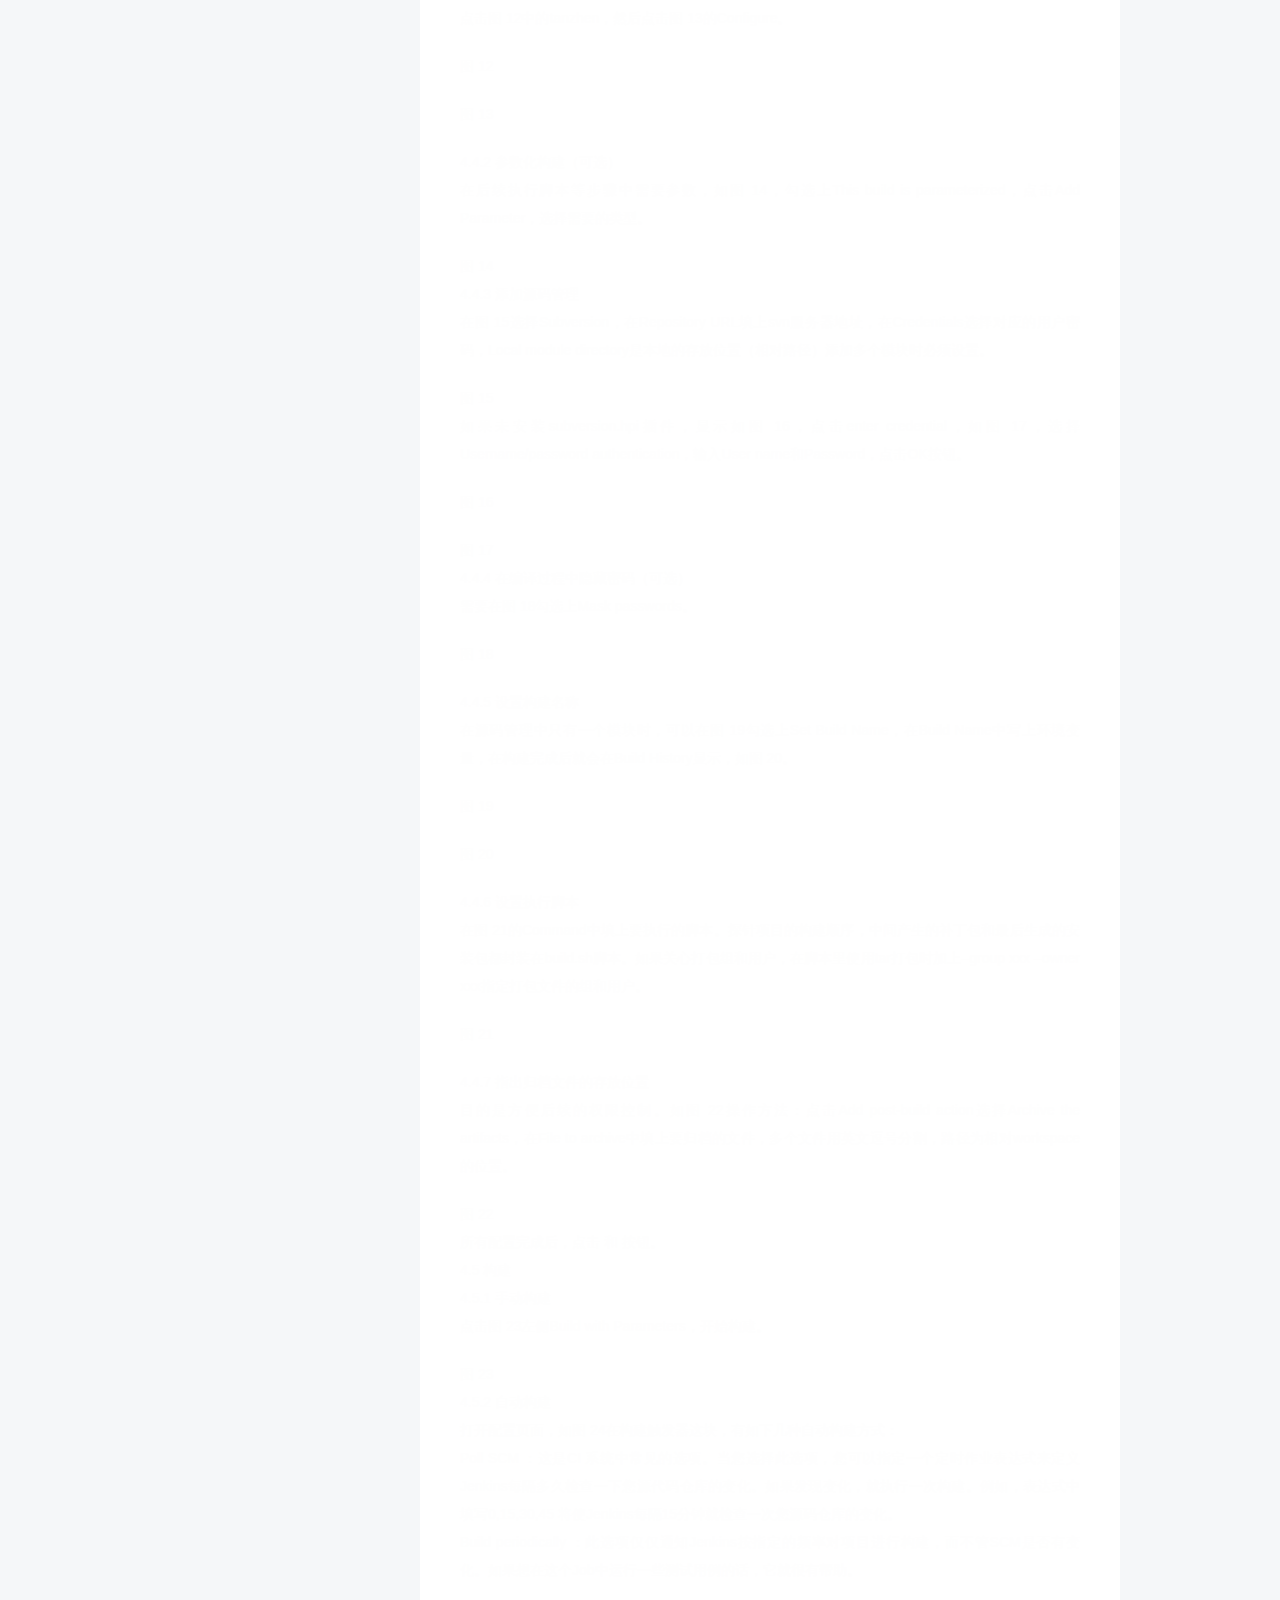
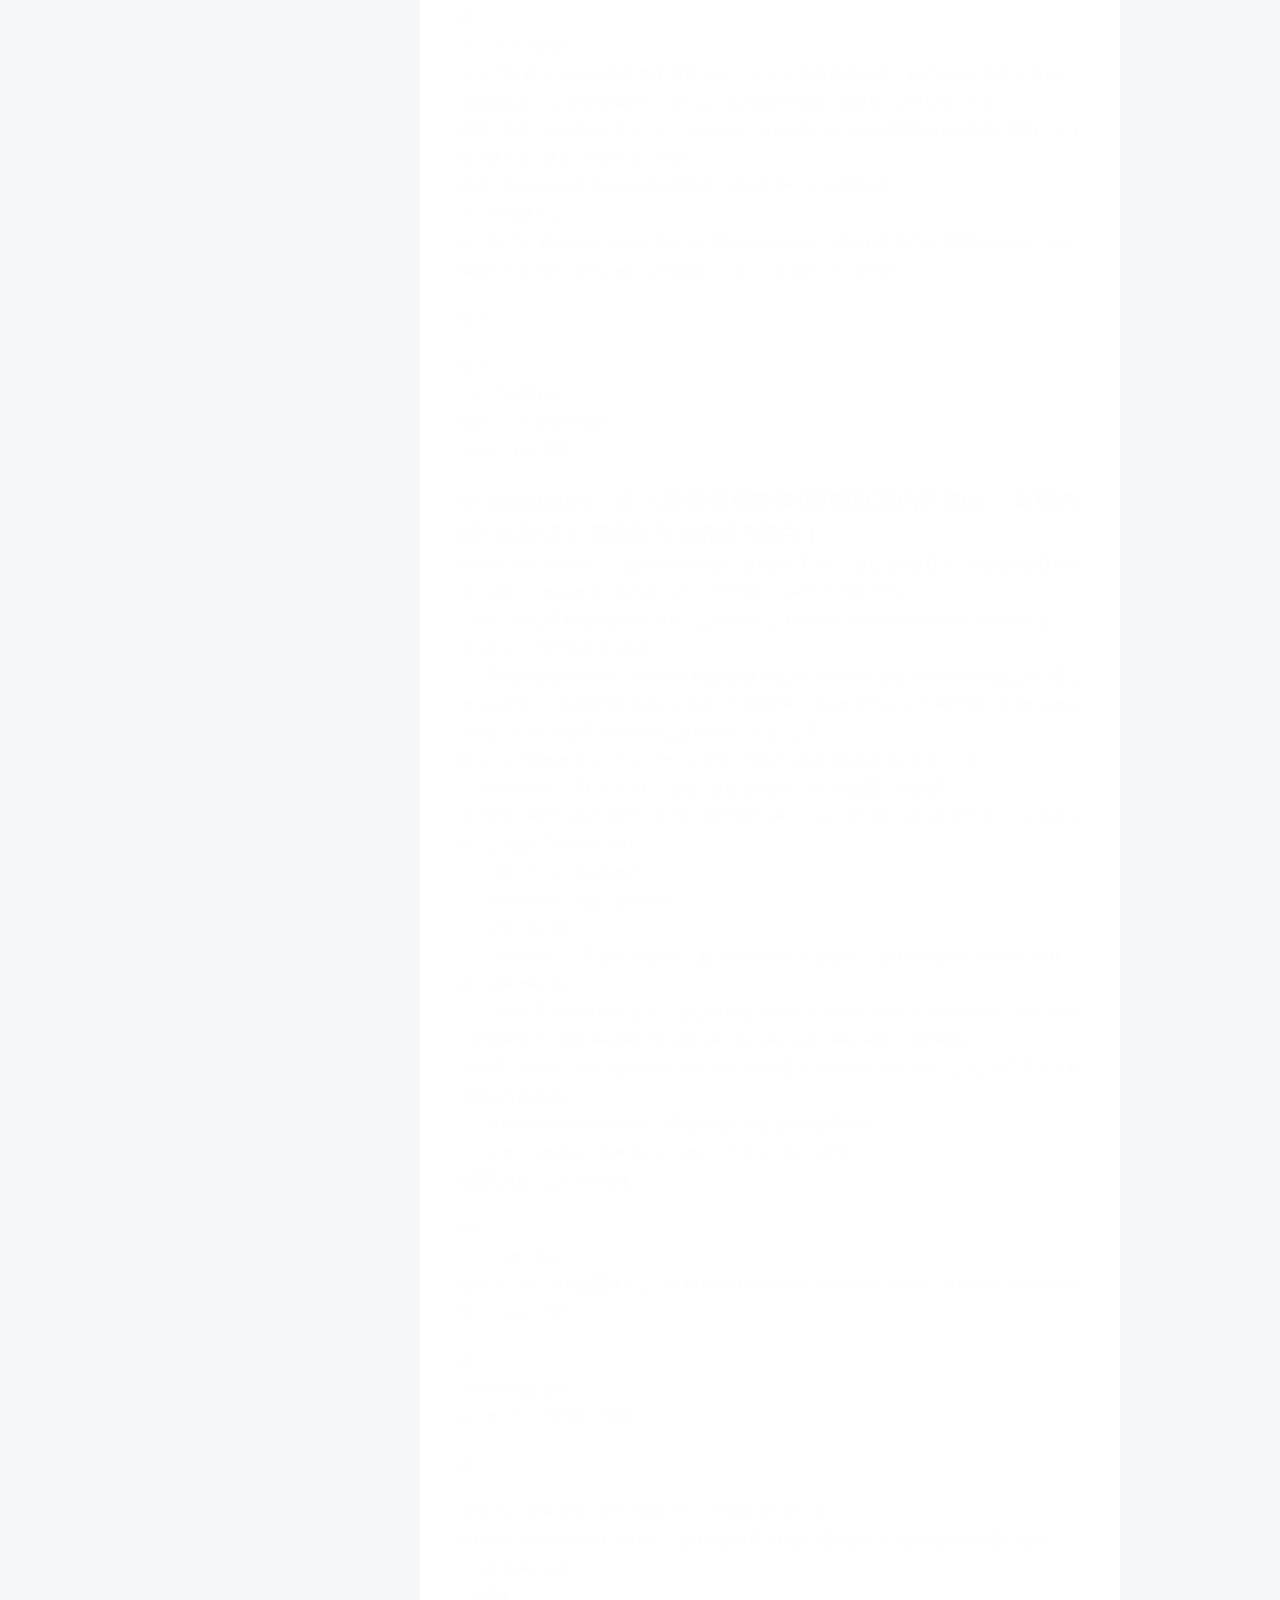
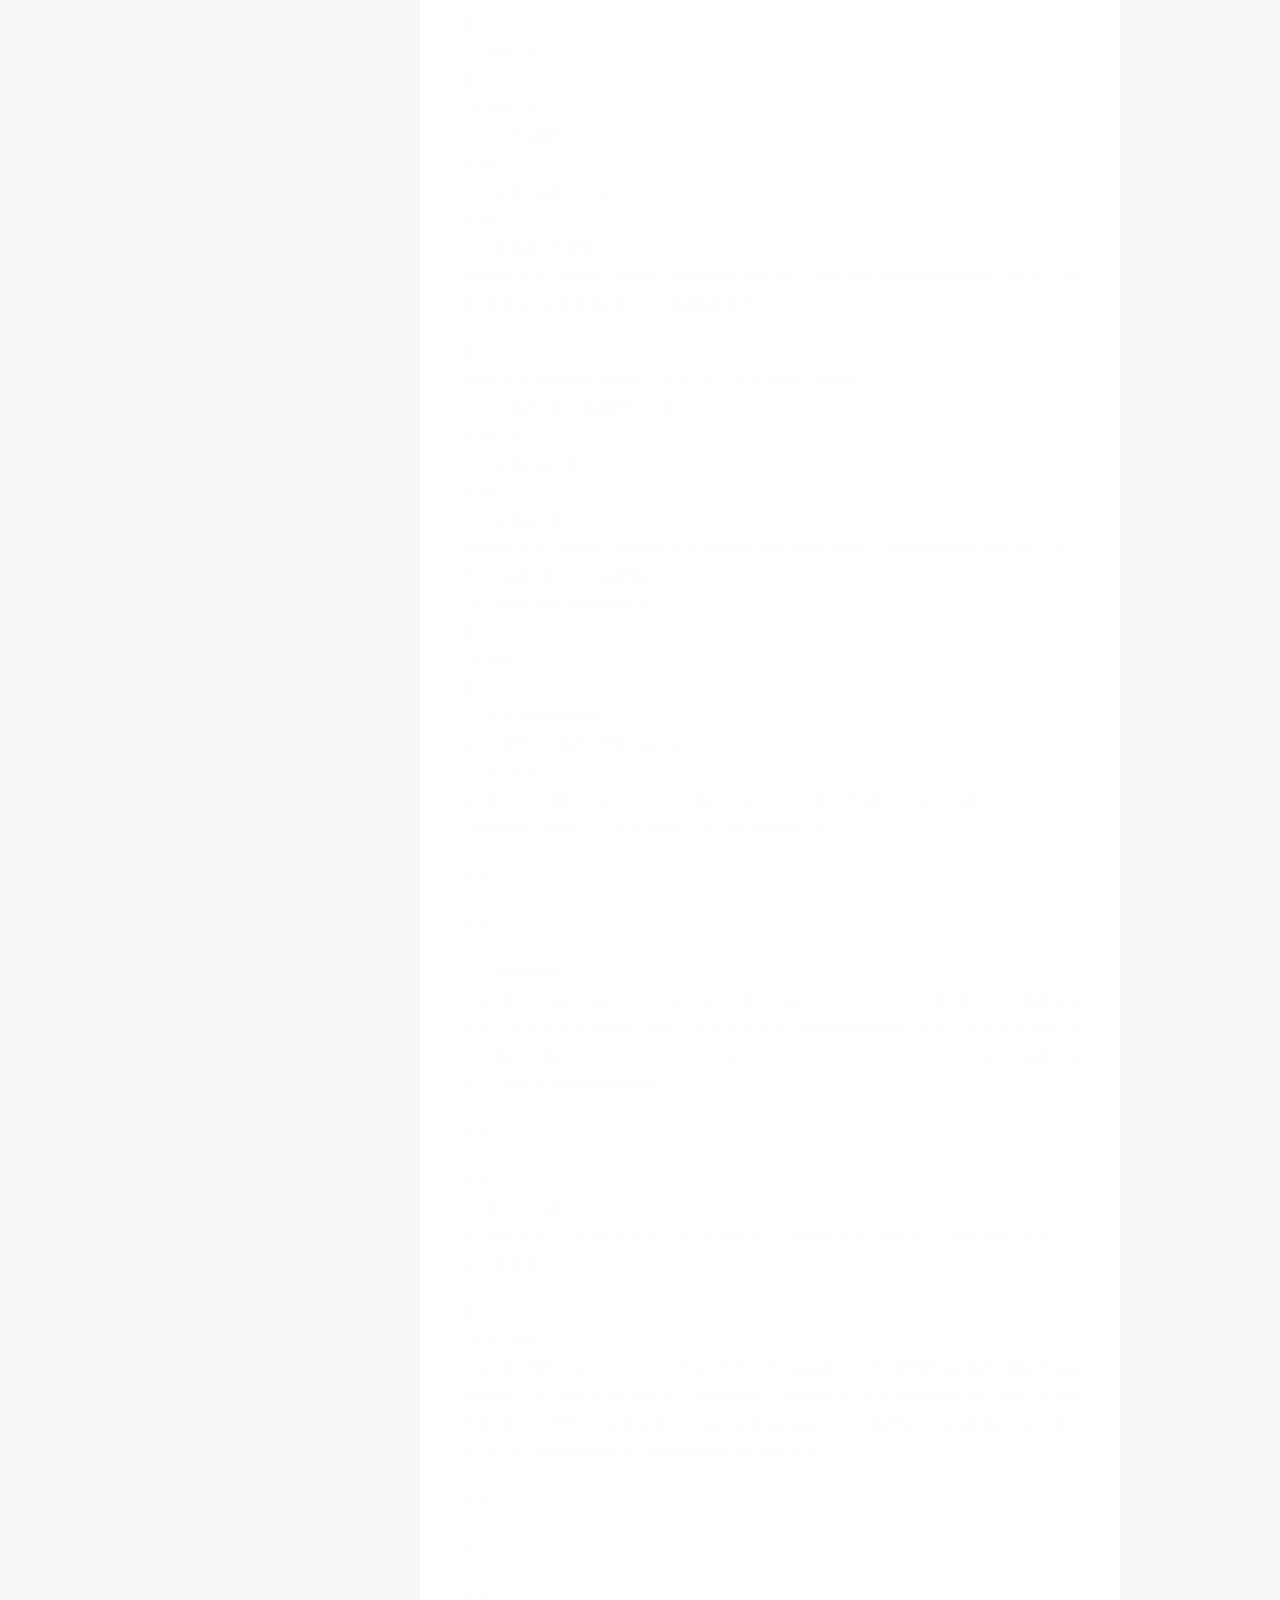
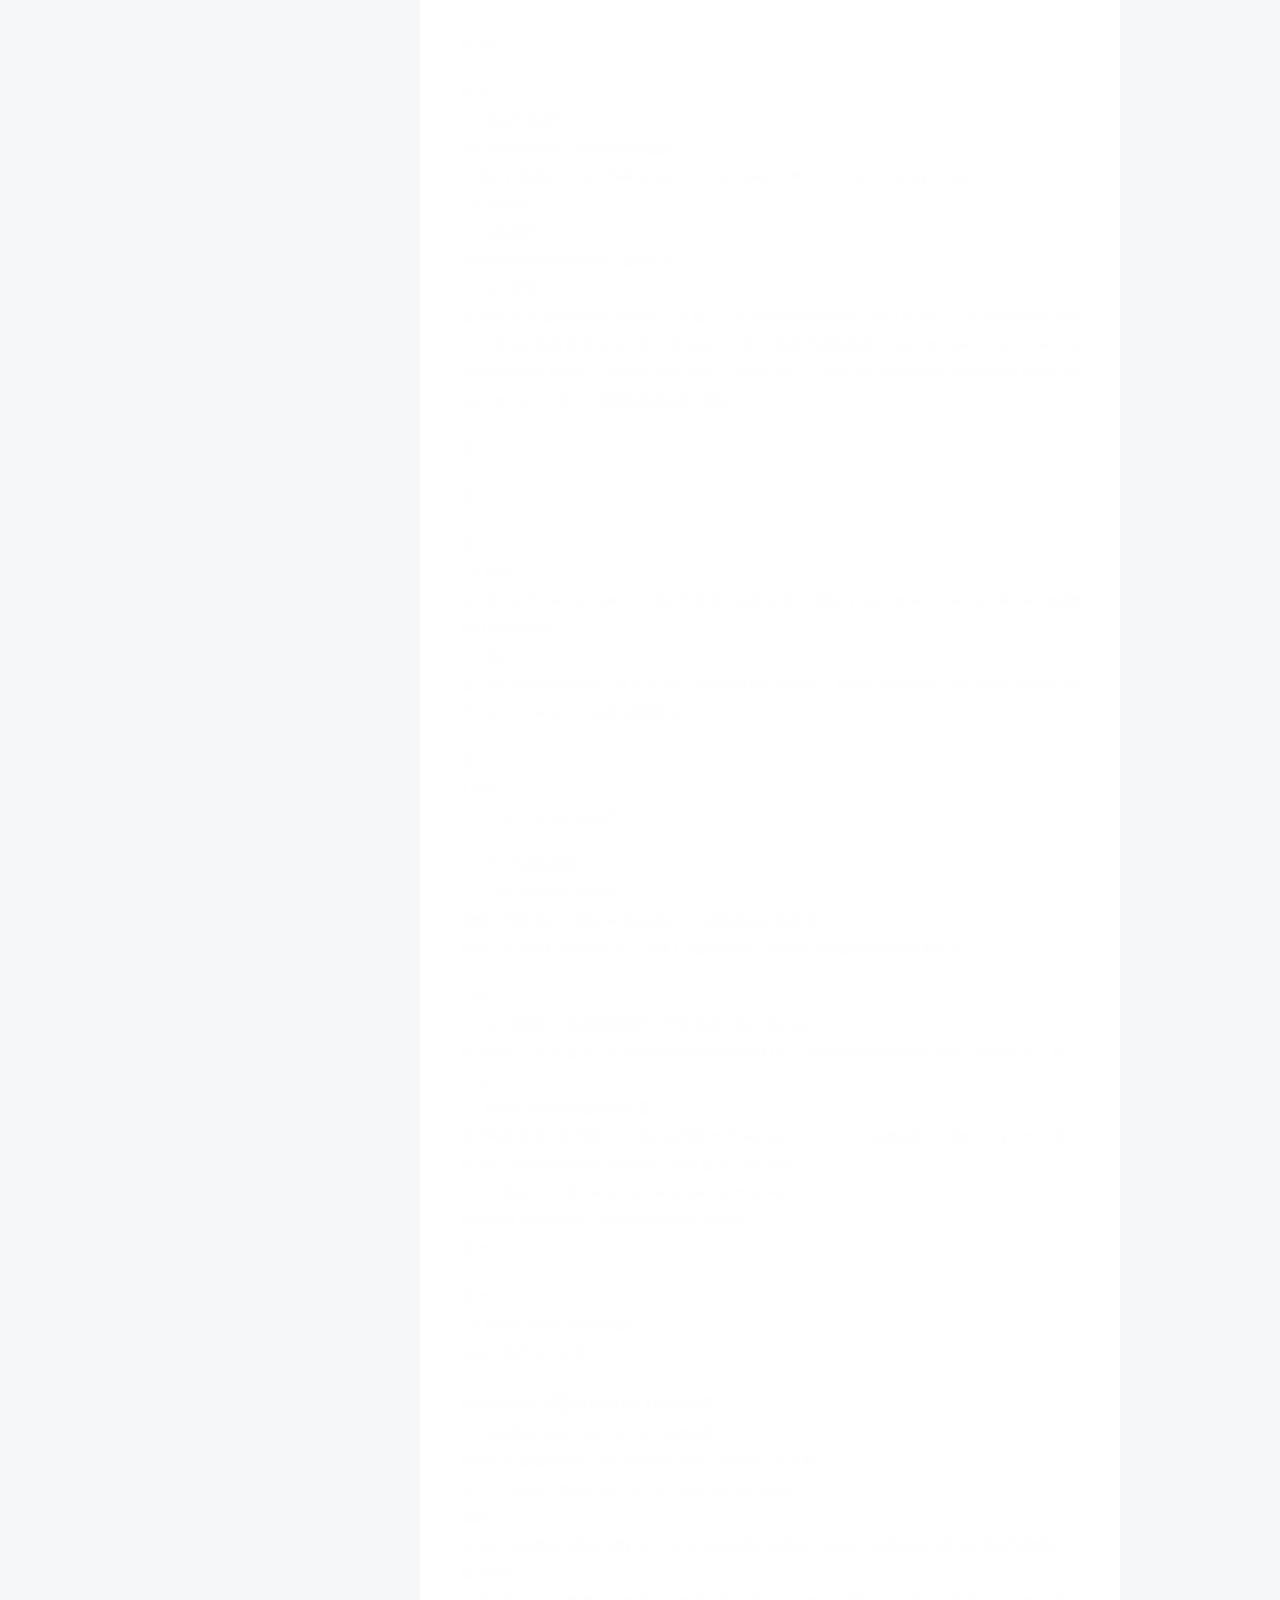
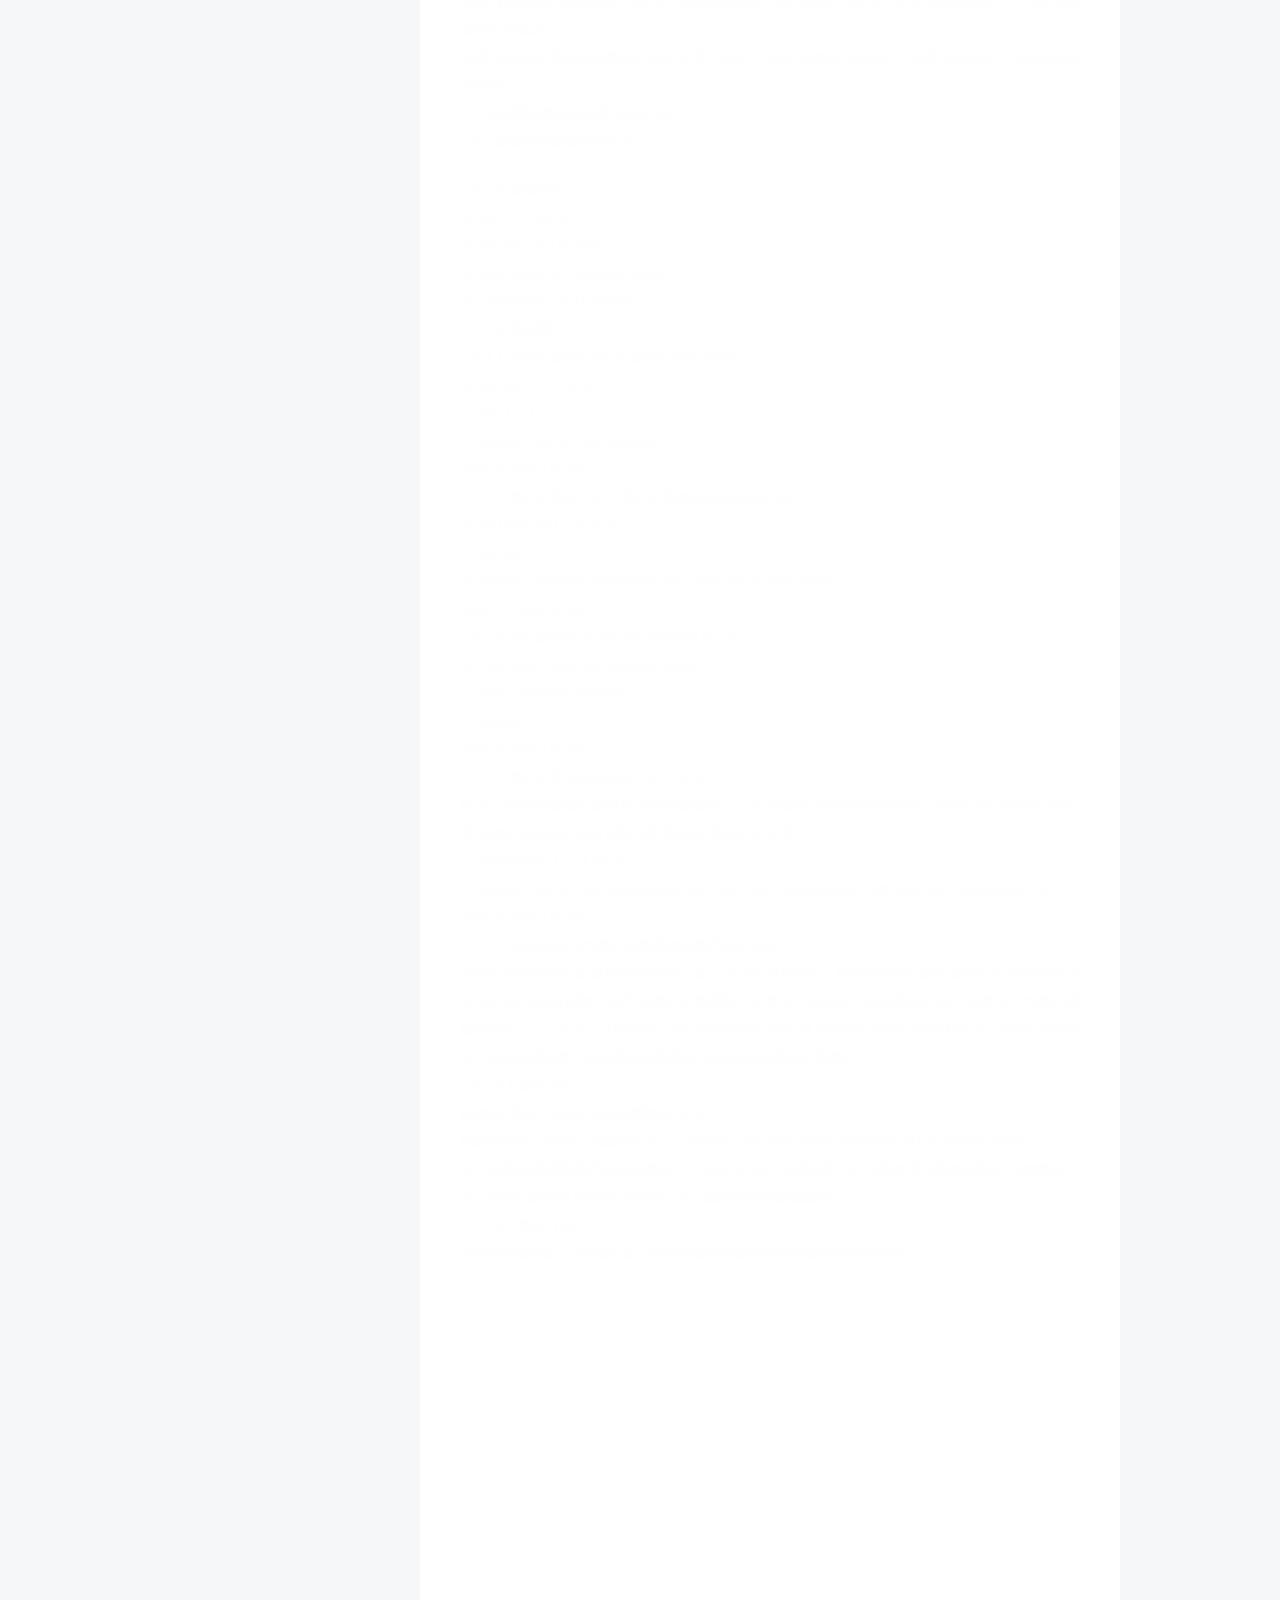
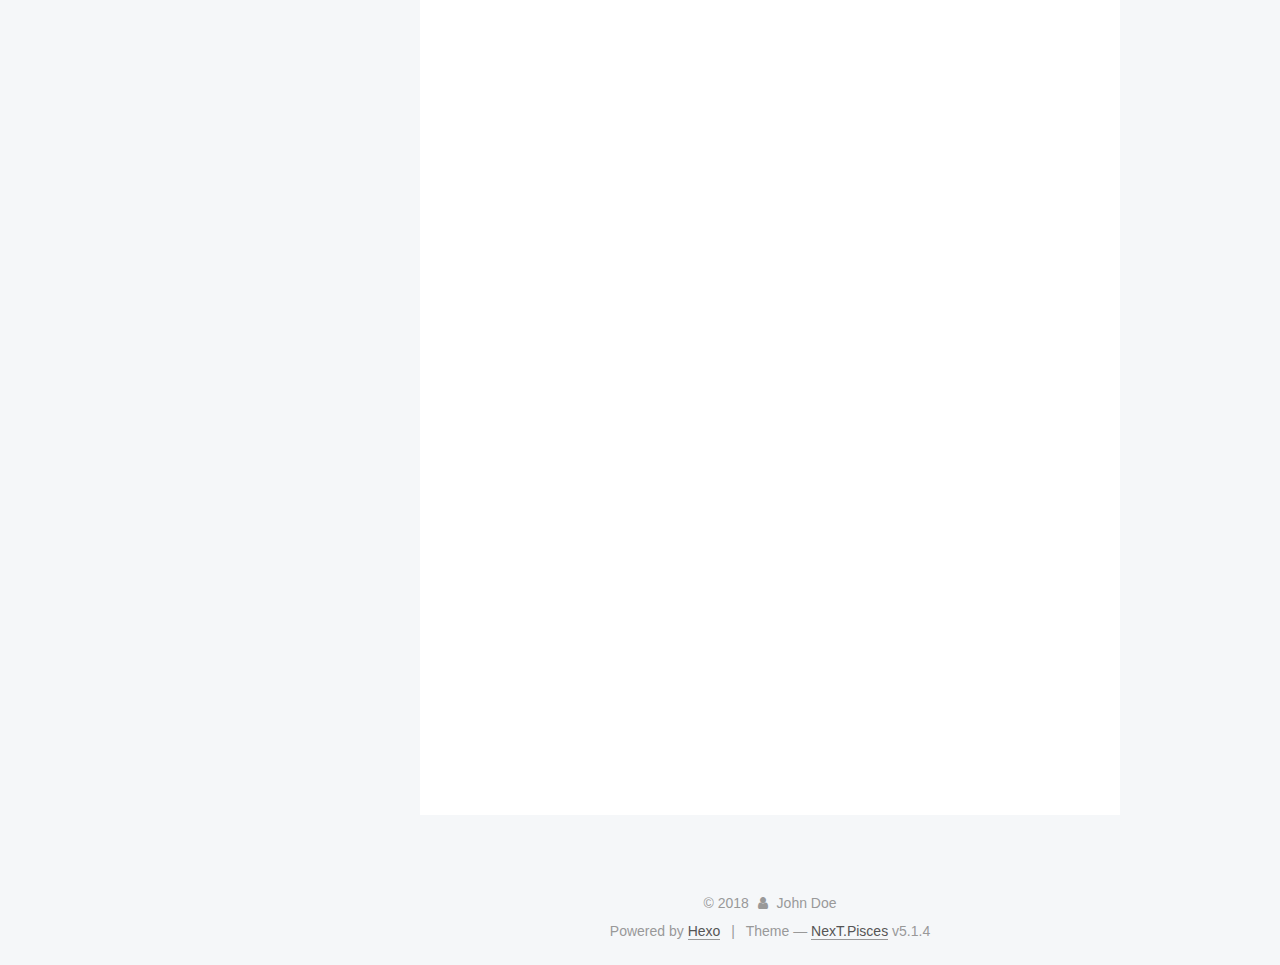
==== commit 5b7015c0: "Site updated: 2018-07-26 18:22:29" ====
--- a/index.html
+++ b/index.html
@@ -248,7 +248,7 @@
         
           <h1 class="post-title" itemprop="name headline">
                 
-                <a class="post-title-link" href="/2018/07/26/你好，Hexo/" itemprop="url">Jenkins 使用手册</a></h1>
+                <a class="post-title-link" href="/2018/07/26/你好，Hexo/" itemprop="url">你好，Hexo</a></h1>
         
 
         <div class="post-meta">
--- a/css/main.css
+++ b/css/main.css
@@ -1823,7 +1823,7 @@
   width: 4px;
   height: 4px;
   border-radius: 50%;
-  background: #fff;
+  background: #fff6ff;
 }
 .links-of-blogroll {
   font-size: 13px;
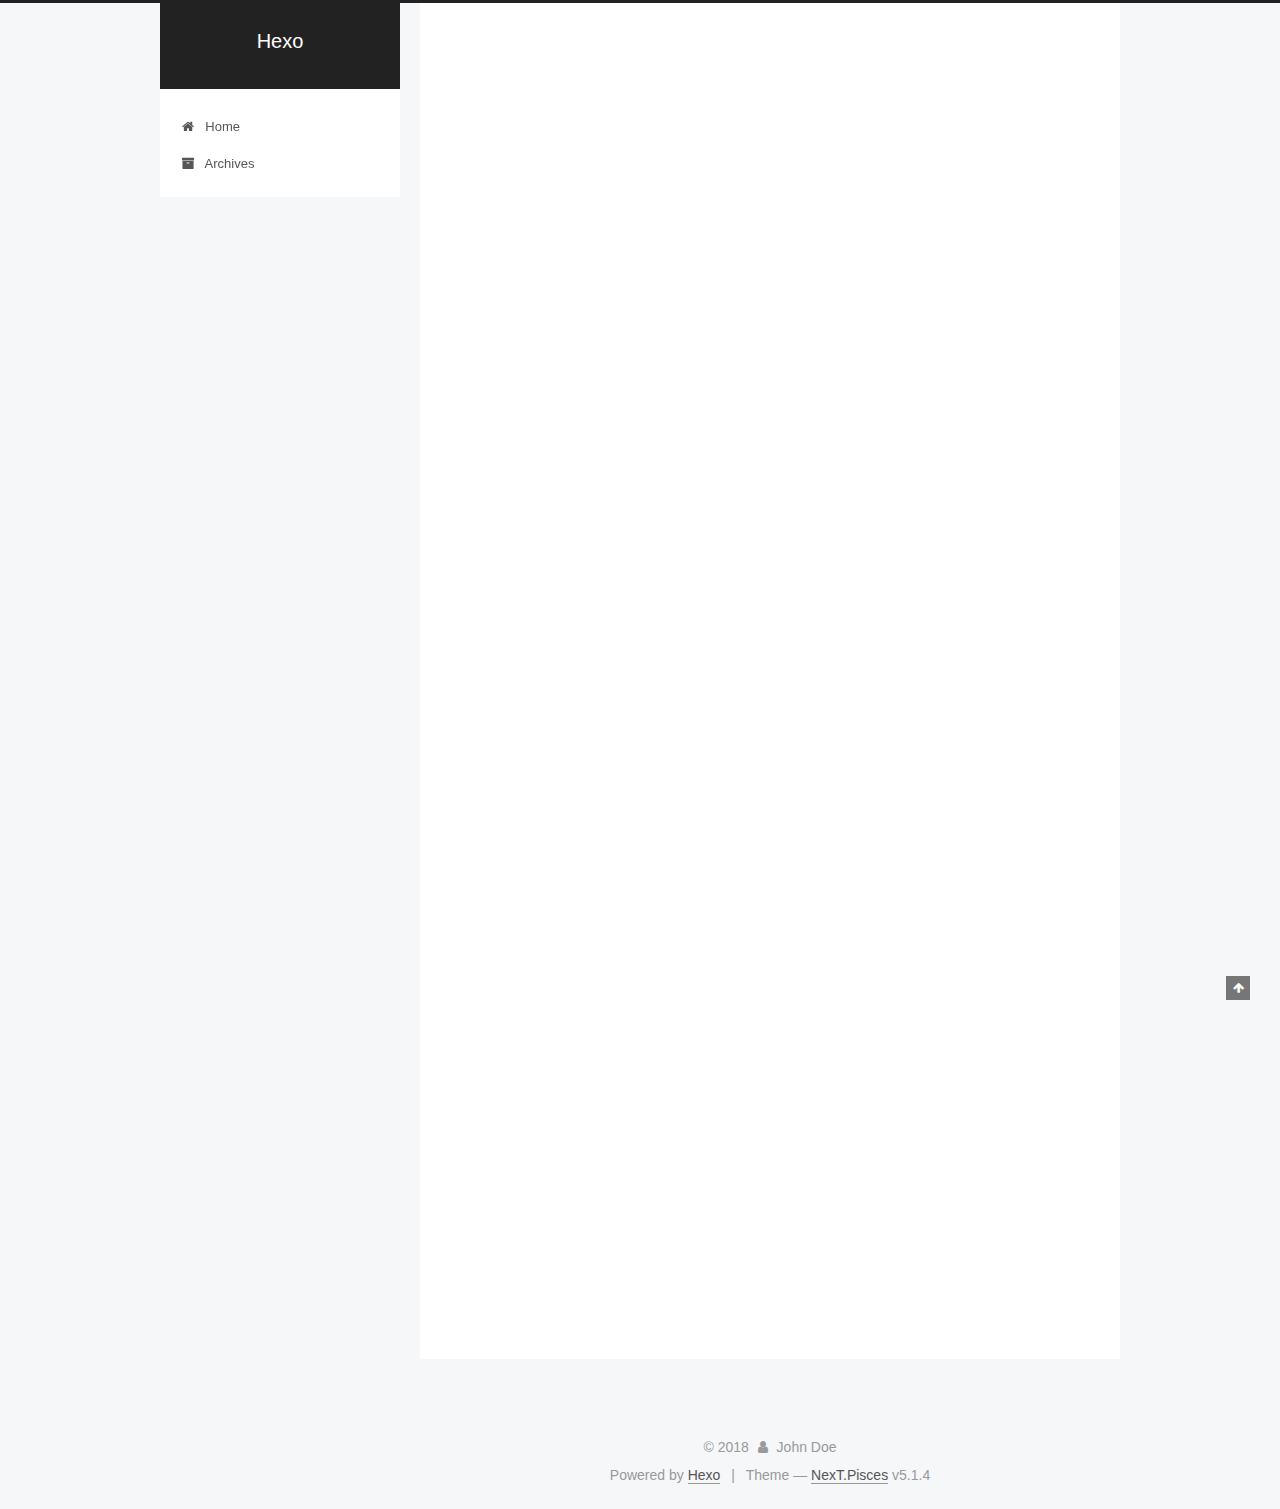
==== commit 99dd4280: "Site updated: 2018-07-26 18:28:08" ====
--- a/index.html
+++ b/index.html
@@ -300,70 +300,7 @@
       
         
           
-            <p>jenkins用户手册</p>
-<p>修订记录<br>修订日期    版本号    修订说明    修订人    审核人<br>20150717    1.0    第一版    白杰<br>20150721    1.1    修改手册格式<br>增加hpi文件<br>增加配套图片说明    白杰<br>20150722    1.2    增加自动构建<br>增加分布式构建    白杰<br>20150727    1.3    增加FAQ<br>调整配套图片    白杰<br>20150730    1.4    增加后台查找源代码位置    白杰<br>20150804    1.5    增加备份插件thinBackup    白杰<br>20151104    1.6    增加subversion.hpi插件作用及降级    白杰<br>20151112    1.7    增加jenkins角色关系<br>增加排查svn info问题方法<br>增加源码安装svn    白杰<br>20151210    1.8    增加Jenkins的SVN插件未更新到最新代码解决办法    白杰    </p>
-<p>1    目录<br>jenkins用户手册    1<br>2    Jenkins角色关系    6<br>3    安装和设置    6<br>3.1    安装rpm包    6<br>3.2    设置基本环境    6<br>3.2.1    设置iptables    6<br>3.2.2    设置jdk    7<br>3.2.3    设置jenkins    7<br>3.3    安装jenkins插件    7<br>3.4    subversion.hpi插件作用及降级    9<br>4    安装包构建过程    10<br>4.1    登录    10<br>4.2    增加凭据    10<br>4.3    新建任务    11<br>4.4    配置任务    12<br>4.4.1    打开配置页面    12<br>4.4.2    参数化构建（可选）    13<br>4.4.3    添加源码管理    14<br>4.4.4    在编译过程中隐藏密码（可选）    15<br>4.4.5    设置构建名称    15<br>4.4.6    设置执行脚本    16<br>4.4.7    指出归档文件的存放位置    16<br>4.5    构建    17<br>4.5.1    手动构建    17<br>4.5.2    自动构建    17<br>4.5.3    分布式构建    18<br>4.6    查看构建过程    22<br>5    升级包构建过程    22<br>5.1    登录    22<br>5.2    新建任务    22<br>5.3    配置任务    22<br>5.3.1    打开配置页面    22<br>5.3.2    参数化构建（可选）    23<br>5.3.3    添加源代码管理    23<br>5.3.4    在编译过程中隐藏密码（可选）    23<br>5.3.5    设置构建名称    23<br>5.3.6    设置执行脚本    23<br>5.3.7    指出归档文件的存放位置    24<br>5.4    构建    24<br>6    安全设置和权限控制    24<br>6.1    用户注册    24<br>6.2    全局权限设置    25<br>6.3    项目安全设置    26<br>6.4    用户登录    27<br>6.5    其他可选插件    29<br>7    备份恢复    29<br>7.1    安装插件    29<br>7.2    备份设置    29<br>7.3    备份    31<br>7.4    恢复    31<br>8    附录    32<br>8.1    jenkins_plugins压缩包    32<br>8.2    存在问题的插件    32<br>8.2.1    svn-release-mgr.hpi    32<br>9    FAQ    33<br>9.1    先升级插件，然后卸载插件，导致系统不能正常启动。    33<br>9.2    如何在后台查找源代码位置？    33<br>9.3    如何后台重启jenkins服务？    34<br>9.4    如何排查节点上运行svn info失败问题？    34<br>9.5    如何通过源码包安装subversion-1.8.11？    35<br>9.5.1    依赖的其他源码包如下：    35<br>9.5.2    安装顺序为:    35<br>9.5.3    安装步骤：    35</p>
-<p>2    Jenkins角色关系<br>如图 1，描述了jenkins管理员和项目管理员的分工和关系，之后的各章节详细讲述各部分内容，请大家根据自己的角色阅读后续相关内容。</p>
-<p>图 1<br>3    安装和设置<br>3.1    安装rpm包<br>安装rpm包jdk-7u71-linux-i586.rpm和jenkins-1.620-1.1.noarch.rpm。<br>3.2    设置基本环境<br>3.2.1    设置iptables<br>Iptables配置文件是/etc/sysconfig/iptables， jenkins默认使用的8080端口没有放行。关闭iptables：</p>
-<h1 id="etc-init-d-iptables-stop"><a href="#etc-init-d-iptables-stop" class="headerlink" title="/etc/init.d/iptables stop"></a>/etc/init.d/iptables stop</h1><p>#chkconfig iptables off<br>3.2.2    设置jdk<br>vi ~/.bashrc<br>在.bashrc中加入以下内容：<br>export JAVA_HOME=/usr/java/jdk1.7.0_71<br>export JRE_HOME=/usr/java/jdk1.7.0_71/jre<br>export CLASSPATH=/usr/java/jdk1.7.0_71/lib<br>export PATH=$PATH:$JAVA_HOME/bin<br>手动执行以下.bashrc脚本：</p>
-<p>#source ~/.bashrc<br>3.2.3    设置jenkins<br>Jenkins配置文件位置：/etc/sysconfig/Jenkins<br>3.2.3.1    设置JENKINS_USER<br>默认是jenkins。<br>如果不关注安全，可以改成root；<br>如果使用默认用户jenkins，修改/etc/password<br>为jenkins:x:498:499:Jenkins Continuous Integration Server:/var/lib/jenkins:/bin/bash。</p>
-<p>3.2.3.2    设置JENKINS_PORT<br>默认”8080”。<br>如果和其他服务端口冲突可以调整。</p>
-<p>3.3    安装jenkins插件<br>参照4.1登录主界面，点击图 2左侧Manage Jenkins,然后点击右侧的Manage Plugins，进入图 3，点击Advanced，浏览，选中插件，upload，进入图 4，勾选Restart Jenkins when installation is complete and no jobs are running，插件上传完自动重启。</p>
-<p>图 2</p>
-<p>图 3</p>
-<p>图 4<br>我们现在用到的插件打包放在附录里，如下：<br>a)    build-name-setter.hpi #设置构建名称<br>b)    token-macro.hpi #build-name-setter.hpi插件需要<br>c)    subversion.hpi #svn插件，可选<br>d)    mapdb-api.hpi # subversion.hpi插件需要<br>e)    scm-api.hpi # subversion.hpi插件需要<br>f)    mask-passwords.hpi#隐藏password<br>3.4    subversion.hpi插件作用及降级<br>subversion.hpi 插件，安装后将在图 15显示Credentials，出于安全性考虑，可以不安装此插件，或者安装后Unpin降级到jenkins自带版本，操作如下：点击图 3中的Installed按钮，如图 5，找到Subversion Plug-in插件，点击Unpin按钮，如图 6，最后后台重启jenkins服务（参考9.3）。</p>
-<p>图 5</p>
-<p>图 6<br>4    安装包构建过程<br>4.1    登录<br>打开浏览器，输入localhost:8080，进入主界面。<br>4.2    增加凭据<br>如果未安装subversion.hpi插件，跳过此小节。<br>点击图 7Credentials，进入图 8，点击Global credentials (unrestricted)，进入图 9，点击Add Credentials，进入图 10，由于4.4配置任务中连接svn时使用的是用户密码方式，所以这里Kind选用Username with password，填上用户密码（多个svn用户同名，可以填上描述信息区分），最后点击OK按钮。</p>
-<p>图 7</p>
-<p>图 8</p>
-<p>图 9</p>
-<p>图 10<br>4.3    新建任务<br>创建一个最常见的“freestyle project”的过程。点击图 11左侧New Item，在右侧Item name输入任务名称：tanzhen，选择freestyle project，点击OK按钮。</p>
-<p>图 11<br>4.4    配置任务<br>4.4.1    打开配置页面<br>点击图 12中的tanzhen，然后点击图 13的Configure。</p>
-<p>图 12</p>
-<p>图 13</p>
-<p>4.4.2    参数化构建（可选）<br>在后续执行脚本等步骤中需要参数，如图 14，勾选上This build is parameterized，点击Add Parameter，选择需要的类型。</p>
-<p>图 14<br>4.4.3    添加源码管理<br>在图 15选择Subversion，在Repository URL填上svn服务器地址，在Credentials选择对应的用户密码，Local module directory是本地的存放位置（相对路径）添加多个模块时必须设置。</p>
-<p>图 15<br>如果未安装subversion.hpi插件，显示如图 16，点击enter credential，如图 17，选择Username/password authentication，输入User name和Password，点击OK按钮。</p>
-<p>图 16</p>
-<p>图 17<br>4.4.4    在编译过程中隐藏密码（可选）<br>需要在图 18勾选上Mask passwords。</p>
-<p>图 18</p>
-<p>4.4.5    设置构建名称<br>在源码管理中只有一个模块时，可以在图 19勾选上Set Build Name，在Build Name中写上环境变量，在构建完成后就会在Build History显示，如图 20。</p>
-<p>图 19</p>
-<p>图 20</p>
-<p>4.4.6    设置执行脚本<br>在图 21的Command中填上要执行的脚本。探针项目的构建顺序，中间产生的补丁包和最后生成的安装包都封装在build.sh脚本。如果关心打包组和用户，在脚本里使用tar打包时加上–group xxx –owner xxx指定打包文件的组和用户。</p>
-<p>图 21</p>
-<p>4.4.7    指出归档文件的存放位置<br>目的是方便后续的权限控制。如图 22操作方法：点击Add post-build action选择Archive the artifacts，在File to archive中填上要归档的文件，多个文件用英文逗号分割，路径为相对workspace的位置。</p>
-<p>图 22<br>所有配置完成后，点击 和 按钮。<br>4.5    构建<br>4.5.1    手动构建<br>点击图 23左侧Build with Parameters，开始构建。</p>
-<p>图 23<br>4.5.2    自动构建<br>打开配置页面，如图 24在构建触发器这块，有如下几种自动构建方式：<br>Poll SCM ：这是CI 系统中常见的选项。当您选择此选项，您可以指定一个定时作业表达式来定义Jenkins每隔多久检查一下您源代码仓库的变化。如果发现变化，就执行一次构建。例如，表达式中填写0,15,30,45 <em> </em> <em> </em>将使Jenkins每隔15分钟就检查一次您源码仓库的变化。<br>Build periodically ：此选项仅仅通知Jenkins按指定的频率对项目进行构建，而不管SCM是否有变化。如果想在这个Job中运行一些测试用例的话，它就很有帮助。</p>
-<p>图 24<br>4.5.3    分布式构建<br>分布式构建(在Jenkins的配置中叫做节点)，分布式构建能够让同一套代码在不同的环境(如：Windows和Linux系统)中编译等。而且Jenkins构建的代码和产物最后自动拷贝到主节点。<br>注意：如果节点主机上不存在JDK，Jenkins会去自动下载，但Oracle对程序自动下载做了限制，会导致下载失败，然后一直循环这个问题。<br>建议：所有Unix或者Windows机器都预先手动安装JDK，且环境路径统一。<br>4.5.3.1    新建节点<br>点击图 25左侧Manage Jenkins后点击右侧Manage Nodes；然后点击图 26左侧的New Node，在右侧填上节点名称，选择Dumb Slave新建一个节点，完成后点击OK按钮。</p>
-<p>图 25</p>
-<p>图 26<br>4.5.3.2    配置节点<br>如图 27，关键参数说明：<br>Name：节点名称</p>
-<h1 id="of-executors：最大同时构建数量-根据机器的性能定，单颗四核cpu建议不要超过5-【必须为数字】"><a href="#of-executors：最大同时构建数量-根据机器的性能定，单颗四核cpu建议不要超过5-【必须为数字】" class="headerlink" title="of executors：最大同时构建数量(根据机器的性能定，单颗四核cpu建议不要超过5)【必须为数字】"></a>of executors：最大同时构建数量(根据机器的性能定，单颗四核cpu建议不要超过5)【必须为数字】</h1><p>Remote root directory：节点的根目录(注意：如果目录不存在，会自动创建目录。你必须对该目录有读写权限，不然会报错：hudson.util.IOException2: Failed to copy xxxx)<br>Labels：标记(又叫做标签)用来对多节点分组,标记之间用空格分隔.例如’refression java6’将会把一个节点标记上’regression’和’java6’.<br>　　举例来说,如果你有多个Windows系统的构建节点并且你的Job也需要在Windows系统上运行,那么你可以配置所有的Windows系统节点都标记为’windows’, 然后把Job也标记为’windows’.这样的话你的Job就不会运行在除了Windows节点以外的其它节点之上了.<br>用法：尽可能的使用这个节点/只允许运行绑定到这台机器的Job(根据你的需求，二选一)<br>Launch method：运行方式有四个选项。建议选择第1、2种方式配置。详细如下：<br>【推荐】Launch slave agents on Unix machines via SSH   在Unix(包括Linux)机器上通过SSH通道连接节点 (适用于Unix和Linux)<br>　　Host：节点主机的ip地址<br>　　Credentials：凭据，必须填写。<br>　　Port：端口默认22<br>　　JavaPath：[可选]JDK路径，默认和master节点相同。路径必须指定到Java程序，如：/path/bin/java<br>　　 测试可以使用Unix命令，会自动拼接在[SSH] Starting slave process:[Prefix Start Slave Command] cd ‘/path’ &amp;&amp; /path/bin/java -jar slave.jar [Suffix Start Slave Command]<br>【推荐】Launch slave agents via Java Web Start   通过Java Web Start连接节点 (适用于所有支持Java程序的系统)<br>　　Tunnel connection through：[可选]在端口转发这种情况下使用<br>　　这种方法的缺点：如果该节点宕机了，主节点无法自动重启它。<br>配置完成后，点击save按钮。</p>
-<p>图 27<br>4.5.3.3    使用节点<br>如图 28，在任务的配置界面上，勾选Restrict where this project can be run，在Label Expression中填上节点的Labels。</p>
-<p>图 28<br>4.6    查看构建过程<br>点击图 29中Console Output。</p>
-<p>图 29</p>
-<p>Jenkins-&gt; New Item-&gt; Item name:xxx, Freestyle project,OK.<br>在Enable project-based security, 开发人员赋有所有权限，版本制作人员赋有读job的权限。如果<br>5    升级包构建过程<br>5.1    登录<br>参考4.1。<br>5.2    新建任务<br>参考4.3。<br>5.3    配置任务<br>5.3.1    打开配置页面<br>参考4.4.1。<br>5.3.2    参数化构建（可选）<br>参考4.4.2。<br>5.3.3    添加源代码管理<br>和构建安装包不同的是，需要指定基础代码和最新代码，如图 30在基础代码Repository URL填上svn服务器地址并使用@指出版本号。其他配置参考4.4.3。</p>
-<p>图 30<br>如果未安装subversion.hpi插件，参考4.4.3，设置svn用户和密码。<br>5.3.4    在编译过程中隐藏密码（可选）<br>参考4.4.4。<br>5.3.5    设置构建名称<br>参考4.4.5。<br>5.3.6    设置执行脚本<br>和构建安装包不同的是，脚本中要对基础代码和最新代码分别编译，并对编译后的问题做比较，将差异文件做成升级包。其他配置参考4.4.6。<br>5.3.7    指出归档文件的存放位置<br>参考4.4.7。<br>5.4    构建<br>参考4.5。<br>6    安全设置和权限控制<br>用户为管理员，项目经理和构建人员。<br>6.1    用户注册<br>点击图 31中左侧Manage Jenkins，右侧Manage Users，进入界面图 32，点击左侧Create User，在右侧填写用户基本信息，点击 按钮后，用户builder添加完成。</p>
-<p>图 31</p>
-<p>图 32</p>
-<p>6.2    全局权限设置<br>在点击图 33左侧Manage Jenkins后，点击右侧Configure Global Security，进入图 34，在权限策略中我们使用项目矩阵授权策略，管理员需要有Overall(Administer) 权限，项目经理需要有Overall(Read)和Job (Build，Cancel，Configure，Create，Delete，Discover，Workspace)权限，构建人员需要有Overall(Read)权限。</p>
-<p>图 33</p>
-<p>图 34<br>6.3    项目安全设置<br>项目经理登录，点击项目配置后，进入界面图 35，启用项目安全，添加用户，赋予权限，设置好后点击 和 按钮。</p>
-<p>图 35<br>6.4    用户登录<br>在输入用户密码，点击log in，即可登录。管理员登录后如图 36，可以看到所有的项目并能做所有的配置操作；项目经理登录后如图 37，只能看到自己负责的项目，但不能对jenkins进行管理，点击项目进入图 38，管理自己负责的项目；构建人员登录后如图 39，只能看到自己负责的项目，点击项目进入图 40，可以构建项目并可以看到构建完成后的安装包。</p>
-<p>图 36</p>
-<p>图 37 </p>
-<p>图 38</p>
-<p>图 39</p>
-<p>图 40<br>6.5    其他可选插件<br>role-strategy.hpi：支持角色的配置。<br>介绍及下载页面：<a href="https://wiki.jenkins-ci.org/display/JENKINS/Role+Strategy+Plugin" target="_blank" rel="noopener">https://wiki.jenkins-ci.org/display/JENKINS/Role+Strategy+Plugin</a><br>7    备份恢复<br>7.1    安装插件<br>安装插件thinBackup.hpi，参考3.3。<br>7.2    备份设置<br>点击图 41左侧Manage Jenkins，之后点击右侧的ThinBackup，进入图 42，点击Settings进入图 43，指定备份路径和备份计划，默认备份任务，其他可选项包括：Backup build results、Backup ‘userContent’ folder、Backup next build number file、Clean up differential backups和Move old backups to ZIP files，设置完成后点击 按钮。</p>
-<p>图 41</p>
-<p>图 42</p>
-<p>图 43<br>7.3    备份<br>点击图 42 中Backup Now，立即执行备份；如果在图 43指定了Backup schedule for full backups则按计划时间备份。<br>7.4    恢复<br>点击图 42中的Restore，进入图 44，选择恢复的日期时间，同时勾选Restore next build number file (if found in backup)，点击 按钮恢复。</p>
-<p>图 44<br>8    附录<br>8.1    jenkins_plugins压缩包</p>
-<p>8.2    存在问题的插件<br>8.2.1    svn-release-mgr.hpi<br>功能：列出指定个数的svn历史版本，一键构建历史版本文件。<br>缺陷：安装并启用此插件后，发现下载源代码时，软连接文件被修改成成普通文件。</p>
-<p>9    FAQ<br>9.1    先升级插件，然后卸载插件，导致系统不能正常启动。<br>解决办法：登录后台，在/var/lib/jenkins/plugins目录下找到卸载插件的bak文件，将其恢复，重启jenkins。<br>9.2    如何在后台查找源代码位置？<br>源代码相对路径参考图 15，然后点击图 45中Manage Jenkins，在右侧点击Configure System，进入图 46，可以看到Home directory，登录后台，执行命令：<br>cd  /var/lib/jenkins/jobs/tanzhen/workspace/nethawka<br>即可看到下载的代码，其中tanzhen为任务名称。<br>图 45</p>
-<p>图 46<br>9.3    如何后台重启jenkins服务？<br>在后台执行如下命令：</p>
-<h1 id="etc-init-d-jenkins-restart"><a href="#etc-init-d-jenkins-restart" class="headerlink" title="/etc/init.d/jenkins restart"></a>/etc/init.d/jenkins restart</h1><p>9.4    如何排查节点上运行svn info失败问题？<br>如果在节点编译项目，svn info运行失败，错误提示信息如下：<br>svn: E155036: Please see the ‘svn upgrade’ command<br>原因：<br>当Jenkins使用scm的svn插件时，Jenkins支持的SVN版本与机器上安装的SVN版本不匹配导致的。<br>解决方法：<br>查看当前Jenkins使用的SVN版本，然后卸载机器上原来的SVN版本，安装对应的版本，SVN安装后需要重启机器。<br>查看Jenkins支持的最高版本在这里查看：http://主机名:8080/configure，查看Subversion Workspace Version。<br>9.5    如何通过源码包安装subversion-1.8.11？<br>9.5.1    依赖的其他源码包如下：</p>
-<p>9.5.2    安装顺序为:<br>1)    apr-1.5.1.tar.bz2<br>2)    apr-util-1.5.4.tar.bz2<br>3)    sqlite-autoconf-3080802.tar.gz<br>4)    subversion-1.8.11.tar.bz2<br>9.5.3    安装步骤：<br>9.5.3.1    首先安装apr 指定安装到/usr/local/apr<br>tar jxvf apr-1.5.1.tar.bz2<br>cd apr-1.5.1<br>./configure –prefix=/usr/local/apr<br>make &amp; make install<br>9.5.3.2    然后安装apr-util，指定安装到/usr/local/apr-util<br>tar jxvf apr-util-1.5.4.tar.gz<br>cd apr-util-1.5.4<br>./configure –prefix=/usr/local/apr-util –with-apr=/usr/local/apr<br>make &amp; make install<br>9.5.3.3    再安装sqlite-autoconf-3080802.tar.gz<br>tar zxvf sqlite-autoconf-3080802.tar.gz<br>cd sqlite-autoconf-3080802<br>./configure<br>make &amp; make install<br>9.5.3.4    最后安装subversion-1.8.11.tar.bz2<br>经过上面的步骤我们就可以安装其他程序了，比如编译安装svn的时候指定apr和apr-util指定svn位置/usr/local/subversion 同时也要指定apr和apr-util位置:<br>cd subversion-1.8.11.tar.gz<br>./configure –prefix=/usr/local/subversion –with-apr=/usr/local/apr –with-apr-util=/usr/local/apr-util<br>make &amp; make install<br>9.5.3.5    Jenkins的SVN插件未更新到最新代码怎么办？<br>Jenkins的svn插件是使用时间标签下载，而不是取HEAD，因此如果svn服务器的提交代码时间比Jenkins的当前时间晚，该代码就不会被更新。查看某个Jenkins Job的构建日志，在使用SVN插件更新代码时，日志如下： Updating svn://repository_path at revision ‘2015-08-06T08:48:12.490 +0800’ 从上面可以看出来，该次构建相应的revision确实是构建时间戳。<br>9.5.3.5.1    解决方法一：<br>修改svn地址，在svn地址后增加@HEAD<br>构建Jenkins Job后日志输出如下： Updating svn://repository_path@HEAD at revision HEAD<br>而且这样确保更新的代码是最新的，不会因为Jenkins服务器与SVN服务器之间的时间差受到影响。 注：HEAD是SVN revision关键字，表示版本库中的最新版本。<br>9.5.3.5.2    解决方法二：<br>架设时间服务器，svn服务器、jenkins服务器定期和时间服务器同步时间。</p>
+            <p>Hello, 这是我的第一条博客。</p>
 
           
         
--- a/css/main.css
+++ b/css/main.css
@@ -1823,7 +1823,7 @@
   width: 4px;
   height: 4px;
   border-radius: 50%;
-  background: #fff6ff;
+  background: #1cff01;
 }
 .links-of-blogroll {
   font-size: 13px;
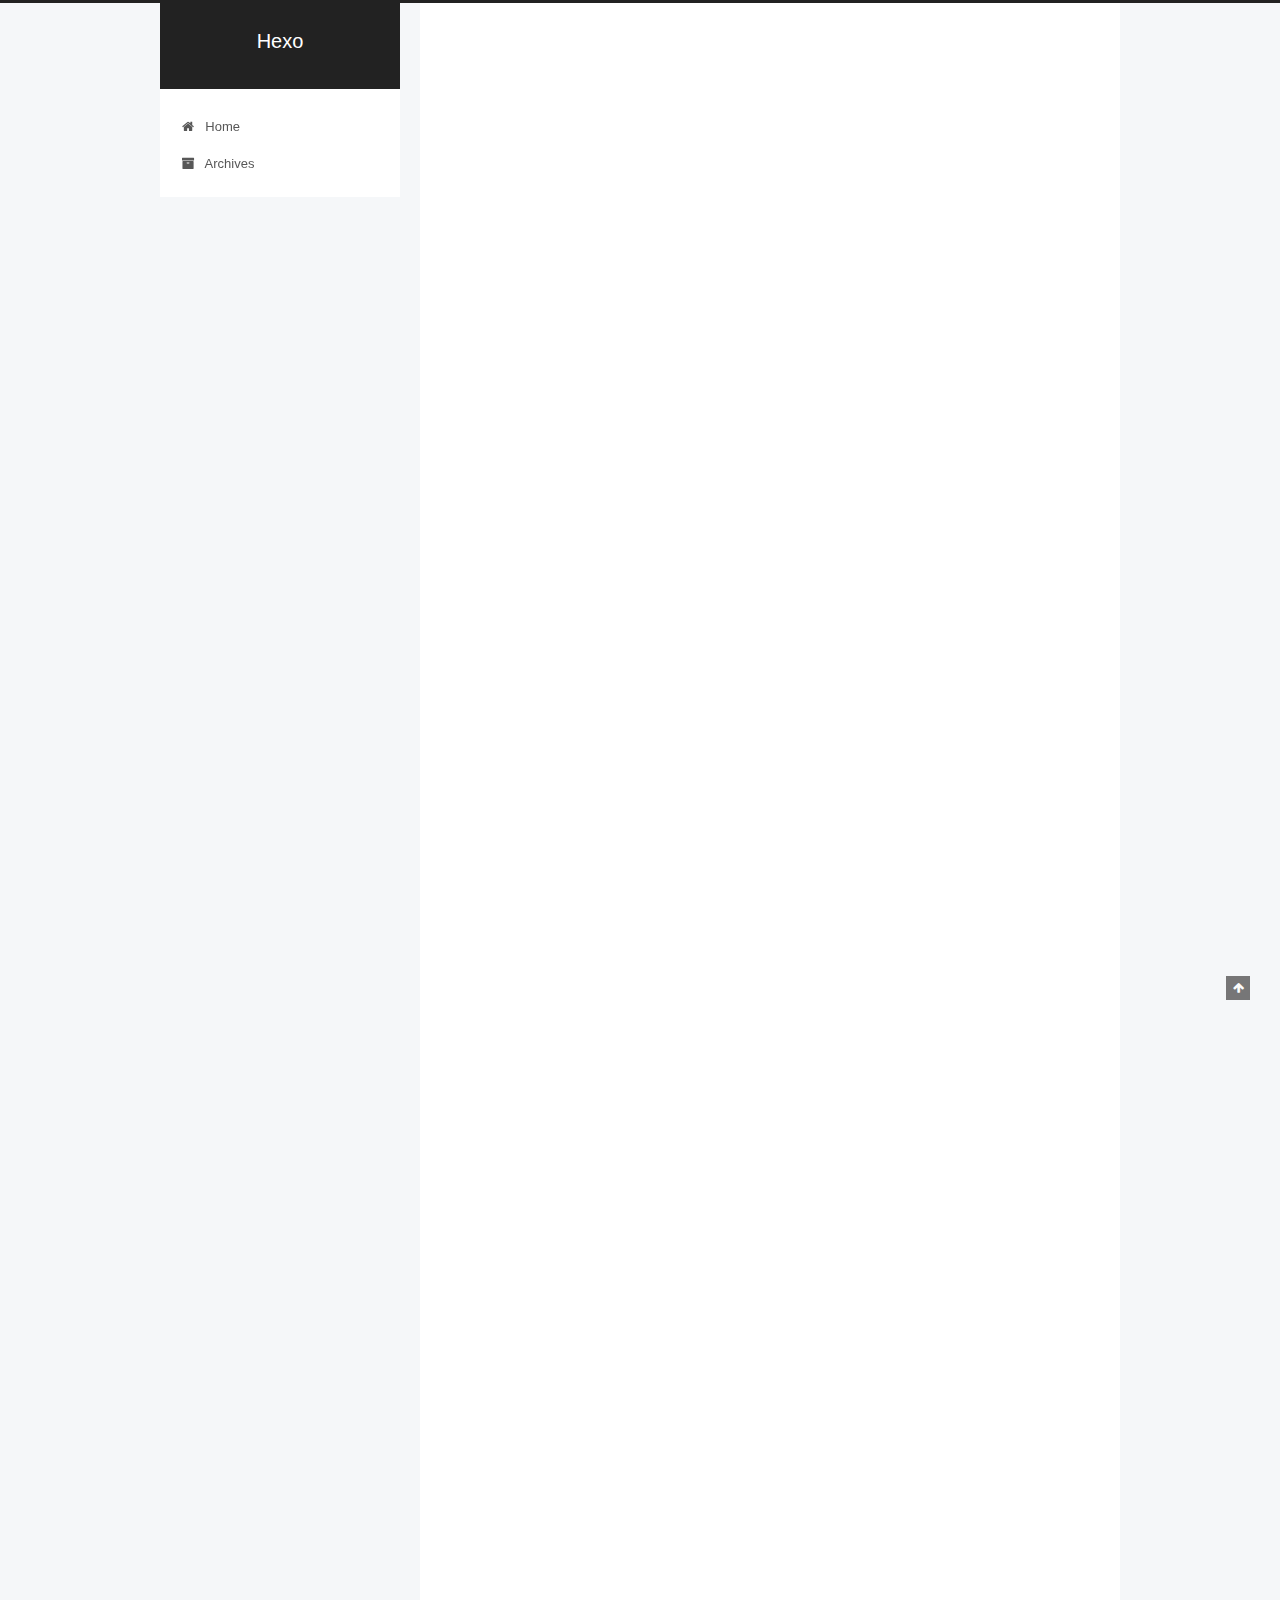
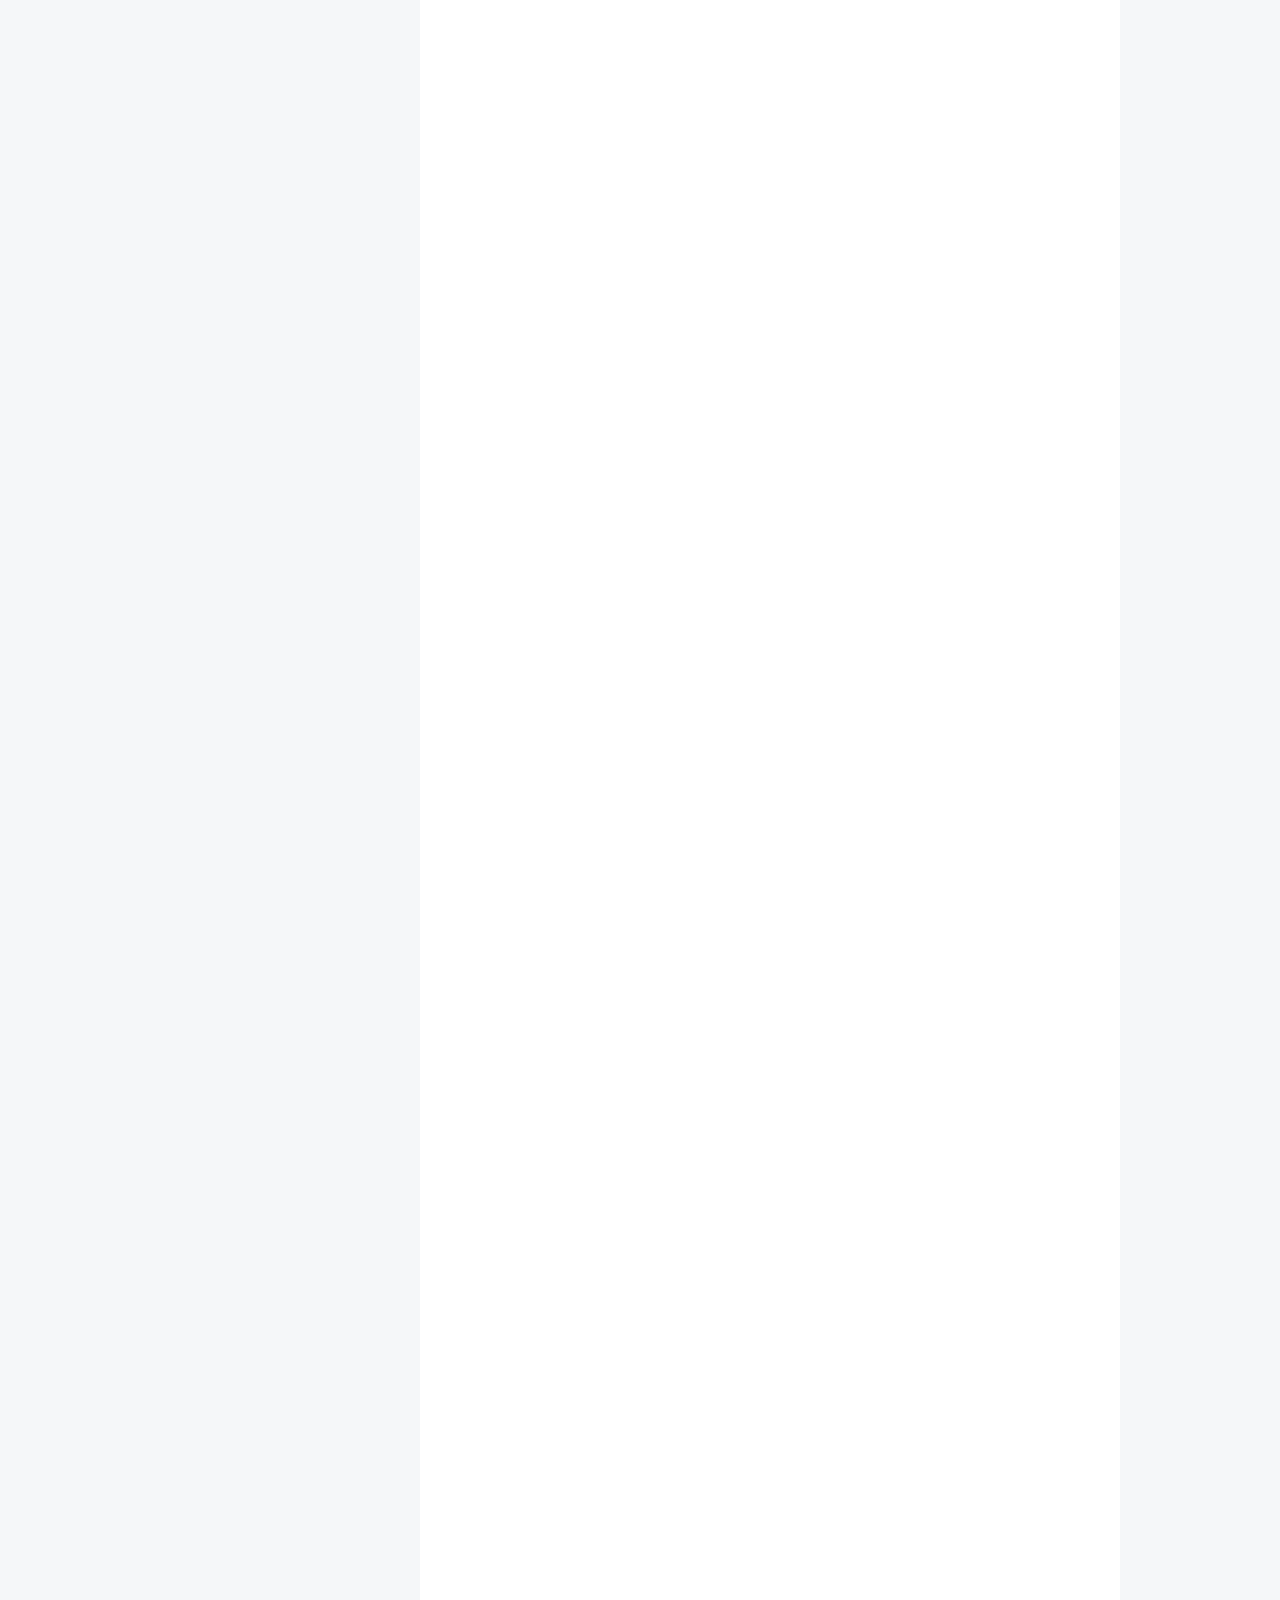
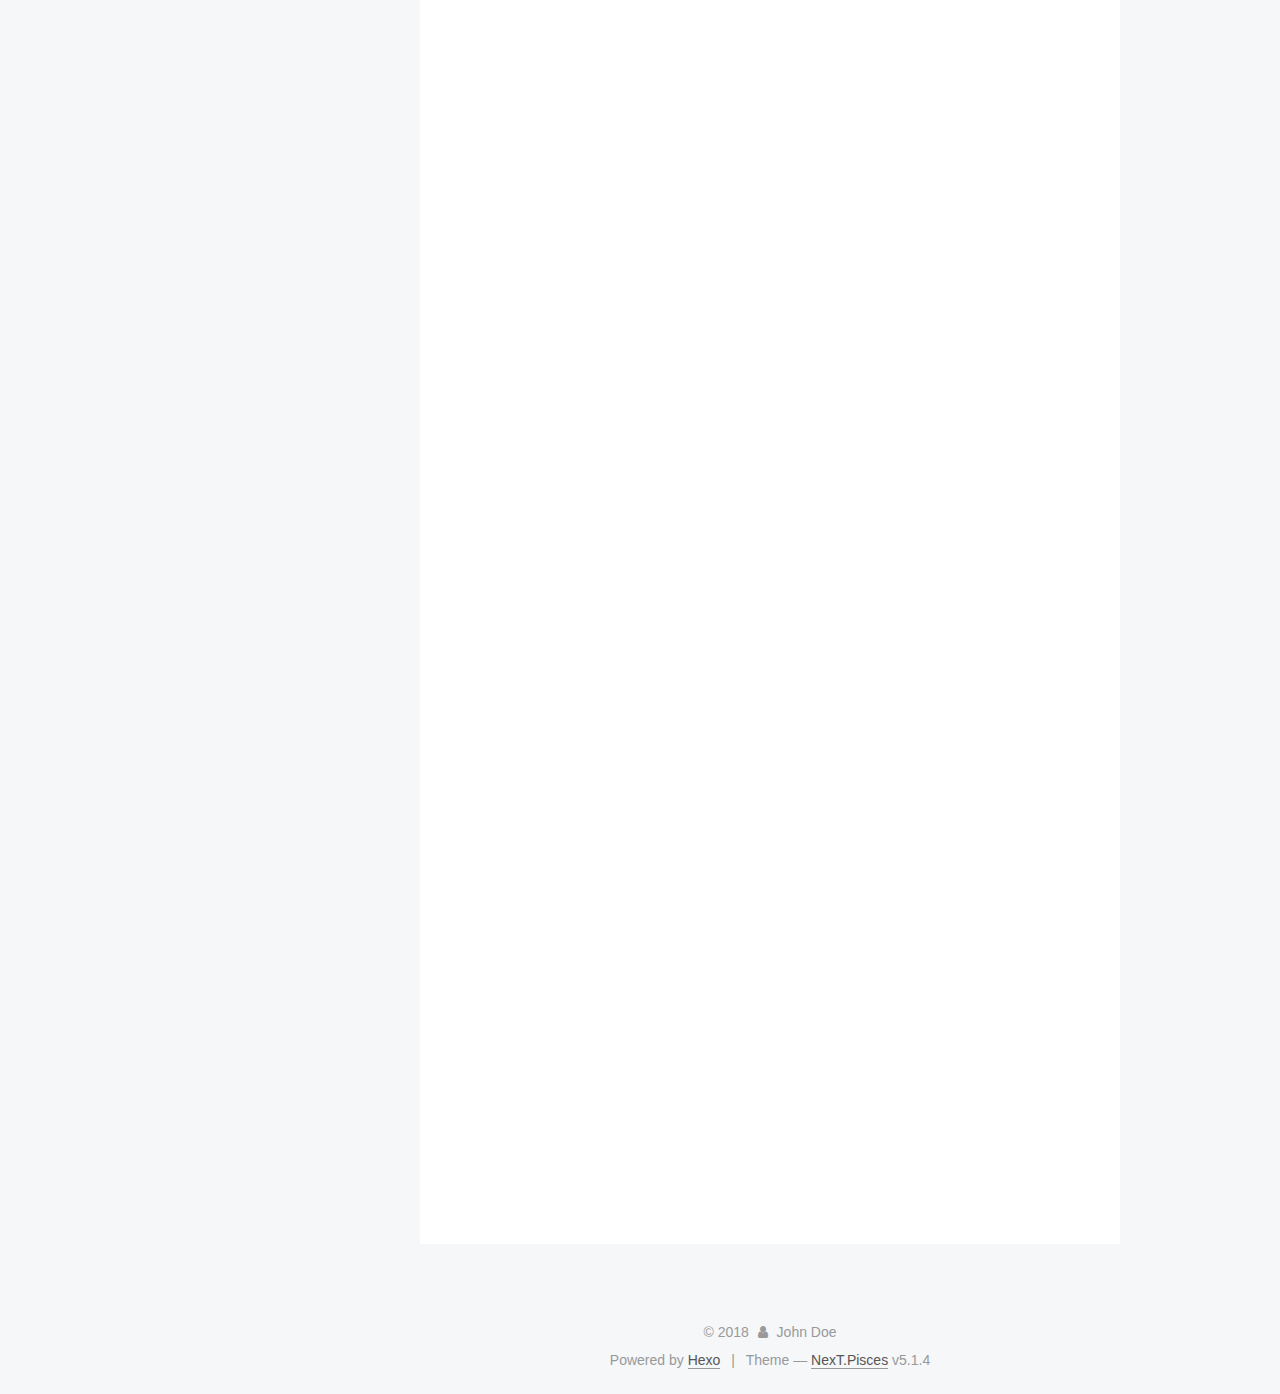
==== commit 246fab09: "Site updated: 2018-07-26 18:35:54" ====
--- a/index.html
+++ b/index.html
@@ -229,6 +229,143 @@
   
   
   <div class="post-block">
+    <link itemprop="mainEntityOfPage" href="http://yoursite.com/2018/07/26/Bash脚本中if的用法/">
+
+    <span hidden itemprop="author" itemscope itemtype="http://schema.org/Person">
+      <meta itemprop="name" content="John Doe">
+      <meta itemprop="description" content="">
+      <meta itemprop="image" content="/images/avatar.gif">
+    </span>
+
+    <span hidden itemprop="publisher" itemscope itemtype="http://schema.org/Organization">
+      <meta itemprop="name" content="Hexo">
+    </span>
+
+    
+      <header class="post-header">
+
+        
+        
+          <h1 class="post-title" itemprop="name headline">
+                
+                <a class="post-title-link" href="/2018/07/26/Bash脚本中if的用法/" itemprop="url">Bash脚本中if的用法</a></h1>
+        
+
+        <div class="post-meta">
+          <span class="post-time">
+            
+              <span class="post-meta-item-icon">
+                <i class="fa fa-calendar-o"></i>
+              </span>
+              
+                <span class="post-meta-item-text">Posted on</span>
+              
+              <time title="Post created" itemprop="dateCreated datePublished" datetime="2018-07-26T18:30:33+08:00">
+                2018-07-26
+              </time>
+            
+
+            
+
+            
+          </span>
+
+          
+
+          
+            
+          
+
+          
+          
+
+          
+
+          
+
+          
+
+        </div>
+      </header>
+    
+
+    
+    
+    
+    <div class="post-body" itemprop="articleBody">
+
+      
+      
+
+      
+        
+          
+            <p>使用unix/linux的程序人员几乎都写过shell脚本，但这其中很多人都是为了完成功能而在网上找代码段，这样写出来的shell脚本在功能方面当然是没有什么问题，但是这样的方式不能写出优雅的shell脚本。<br>从今天开始，starfe就将自己平时在书写shell脚本过程中的经历做一总结，力图形成一个系列—“书写优雅的shell脚本”。<br>在此，对“优雅”一词的定义有4点：（1）健壮；（2）结构清晰；（3）性能好；（4）力求简单。</p>
+<p>好了，废话不多说，开始今天的主题：if语句</p>
+<ol>
+<li>if判断式<br>(1)<br>if [ 条件判断一 ] &amp;&amp;(||) [ 条件判断二 ]; then<br>xxx<br>fi</li>
+</ol>
+<p>(2)<br>if [ 条件判断一 ] &amp;&amp;(||) [ 条件判断二 ]; then<br>xxx<br>else<br>xxx<br>fi</p>
+<p>(3)<br>if [ 条件判断一 ] &amp;&amp;(||) [ 条件判断二 ]; then<br>xxx<br>elif [ 条件判断三 ] &amp;&amp;(||) [ 条件判断四 ]; then<br>xxx<br>…<br>else<br>xxxx<br>fi</p>
+<ol start="2">
+<li>if中的二元比较</li>
+</ol>
+<p>2.1 整数比较<br>     -eq 等于,如:if [ $a -eq $b ]<br>     -ne 不等于,如:if [ $a -ne $b ]<br>     -gt 大于,如:if [ $a -gt $b ]<br>     -ge 大于等于,如:if [ $a -ge $b ]<br>     -lt 小于,如:if [ $a -lt $b ]<br>     -le 小于等于,如:if [ $a -le $b ]<br>     &gt;大于,如:[ $a &gt; $b ]<br>     &gt;= 大于等于,如:[ $a &gt;= $b ]<br>     注：以上其实不是健壮的代码，上面这些代码在有些情况下会存现错误提示，而真正健壮的是使用双括号来表示，即if [[ $a -eq $b ]]<br>这是为何？做个测试如下：<br>    a=2;b=3;if [ a -gt $b ]; then echo “true”;fi<br>    [: -gt: unary operator expected  //报错<br>      而改为$&gt;if [[ a &gt; 3 ]]; then echo “true”;fi  //不再报错，这也是我们所期望的<br>    究其原因，是因为如果变量a值为空(由于shell是弱类型语言，对变量赋值都是当字符串对待)，那么就成了 [ -gt 3 ] ，显然 [ 和 $b 不相等并且缺少了 [ 符号，所以报了这样的错误。当然不总是出错，如果变量a值不为空，程序就正常了，所以这样的错误还是很隐蔽的。<br>    或者用下面的方法也能避免这种错 误：if [ “$a”x -gt “$b”x ]; then   echo “true”; fi。当然，x也可以是其他字符。顺便提一点，shell中有没有双引号在很多情况下是一致的。</p>
+<p>2.2 字符串比较<br>等于,如:if [ $a = $b ]或if [ $a == $b ],与=等价<br>不等于,如:if [ $a != $b ]<br>大于,在ASCII字母顺序下.如:if [ $a > $b ]<br>小于,在ASCII字母顺序下.如:if [ $a \&lt; $b ] 注意：要使用转义符“\”。</p>
+<p>2.3 文件比较<br>[<br> 文件1 -nt 文件2 ] 为真 如果 文件1 has been changed more recently than 文件2, or 如果文件1 存在 而且文件2<br> does not。</p>
+<p>[ 文件1 -ot 文件2 ] 为真 如果 文件1 比 文件2 旧, 或者 文件2 存在而且<br> 文件1 不存在。</p>
+<p>[ 文件1 -ef 文件2 ] 为真 如果 文件1 而且 文件2 refer to the<br> same device 而且 inode numbers。</p>
+<p>2.4 表达式比较<br>[ 表达式1 -a 表达式2 ] 如果表达式1 而且表达式2 同时为真则为真 。</p>
+<p>[ 表达式1 -o 表达式2 ] 如果表达式1 或者表达式2 其中之一为真则为真。</p>
+<p>3.if中的一元比较<br>[ -a 文件 ] 如果文件存在为真。<br>[ -b 文件 ] 如果 文件 存在 而且 是一个 块-特殊 文件为真。<br>[ -c 文件 ] 为真 如果 文件 存在 而且 是一个 字-特殊 文件。<br>[ -d 文件 ] 为真 如果 文件 存在 而且 是一个 目录。<br>[ -e 文件 ] 为真 如果 文件 存在。<br>[ -f 文件 ] 为真 如果 文件 存在 而且 是一个 普通 文件。<br>[ -g 文件 ] 为真 如果 文件 存在 而且 已经设置了他的 SGID 位。<br>[ -h 文件 ] 为真 如果 文件 存在 而且 是一个 符号连接。<br>[ -k 文件 ] 为真 如果 文件 存在 而且 他的粘住位已经设置。<br>[ -p 文件 ] 为真 如果 文件 存在 而且 是一个 已经命名的管道 (F 如果O)。<br>[ -r 文件 ] 为真 如果 文件 存在 而且 是可读的。<br>[ -s 文件 ] 为真 如果 文件 存在 而且 比零字节大。<br>[ -t FD ] 为真 如果 文件 文件描述符已经打开 而且 指向一个终端。<br>[ -u 文件 ] 为真 如果 文件 存在 而且 已经设置了他的 SUID (set user ID)位。<br>[ -w 文件 ] 为真 如果 文件 为真 如果 文件 存在 而且 是可写的。<br>[ -x 文件 ] 为真 如果 文件 存在 而且 是可执行的。<br>[ -O 文件 ] 为真 如果 文件 存在 而且 属于有效用户ID。<br>[ -G 文件 ] 为真 如果 文件 存在 而且 属于有效组ID。<br>[ -L 文件 ] 为真 如果 文件 存在 而且 是一个 符号连接。<br>[ -N 文件 ] 为真 如果 文件 存在 而且 has been mod 如果ied since it was last read。<br>[ -S 文件 ] 为真 如果 文件 存在 而且 是一个 socket。<br>[ -o 选项名 ] 为真 如果 shell 选项 “选项名” 开启。<br>[ -z STRING ] 为真 如果 “STRING”的长度是零。<br>[ -n STRING ] 或者 [ STRING ] 为真 “STRING”的长度是非零值。<br>[ ! EXPR ] 如果EXPR 为假则为真。<br>[ ( EXPR ) ] 返回EXPR 的值。 这样可以用来忽略正常的操作符优先级。</p>
+
+          
+        
+      
+    </div>
+    
+    
+    
+
+    
+
+    
+
+    
+
+    <footer class="post-footer">
+      
+
+      
+
+      
+
+      
+      
+        <div class="post-eof"></div>
+      
+    </footer>
+  </div>
+  
+  
+  
+  </article>
+
+
+    
+      
+
+  
+
+  
+  
+  
+
+  <article class="post post-type-normal" itemscope itemtype="http://schema.org/Article">
+  
+  
+  
+  <div class="post-block">
     <link itemprop="mainEntityOfPage" href="http://yoursite.com/2018/07/26/你好，Hexo/">
 
     <span hidden itemprop="author" itemscope itemtype="http://schema.org/Person">
@@ -510,7 +647,7 @@
               
                 <a href="/archives/">
               
-                  <span class="site-state-item-count">2</span>
+                  <span class="site-state-item-count">3</span>
                   <span class="site-state-item-name">posts</span>
                 </a>
               </div>
--- a/css/main.css
+++ b/css/main.css
@@ -1823,7 +1823,7 @@
   width: 4px;
   height: 4px;
   border-radius: 50%;
-  background: #1cff01;
+  background: #ffff4f;
 }
 .links-of-blogroll {
   font-size: 13px;
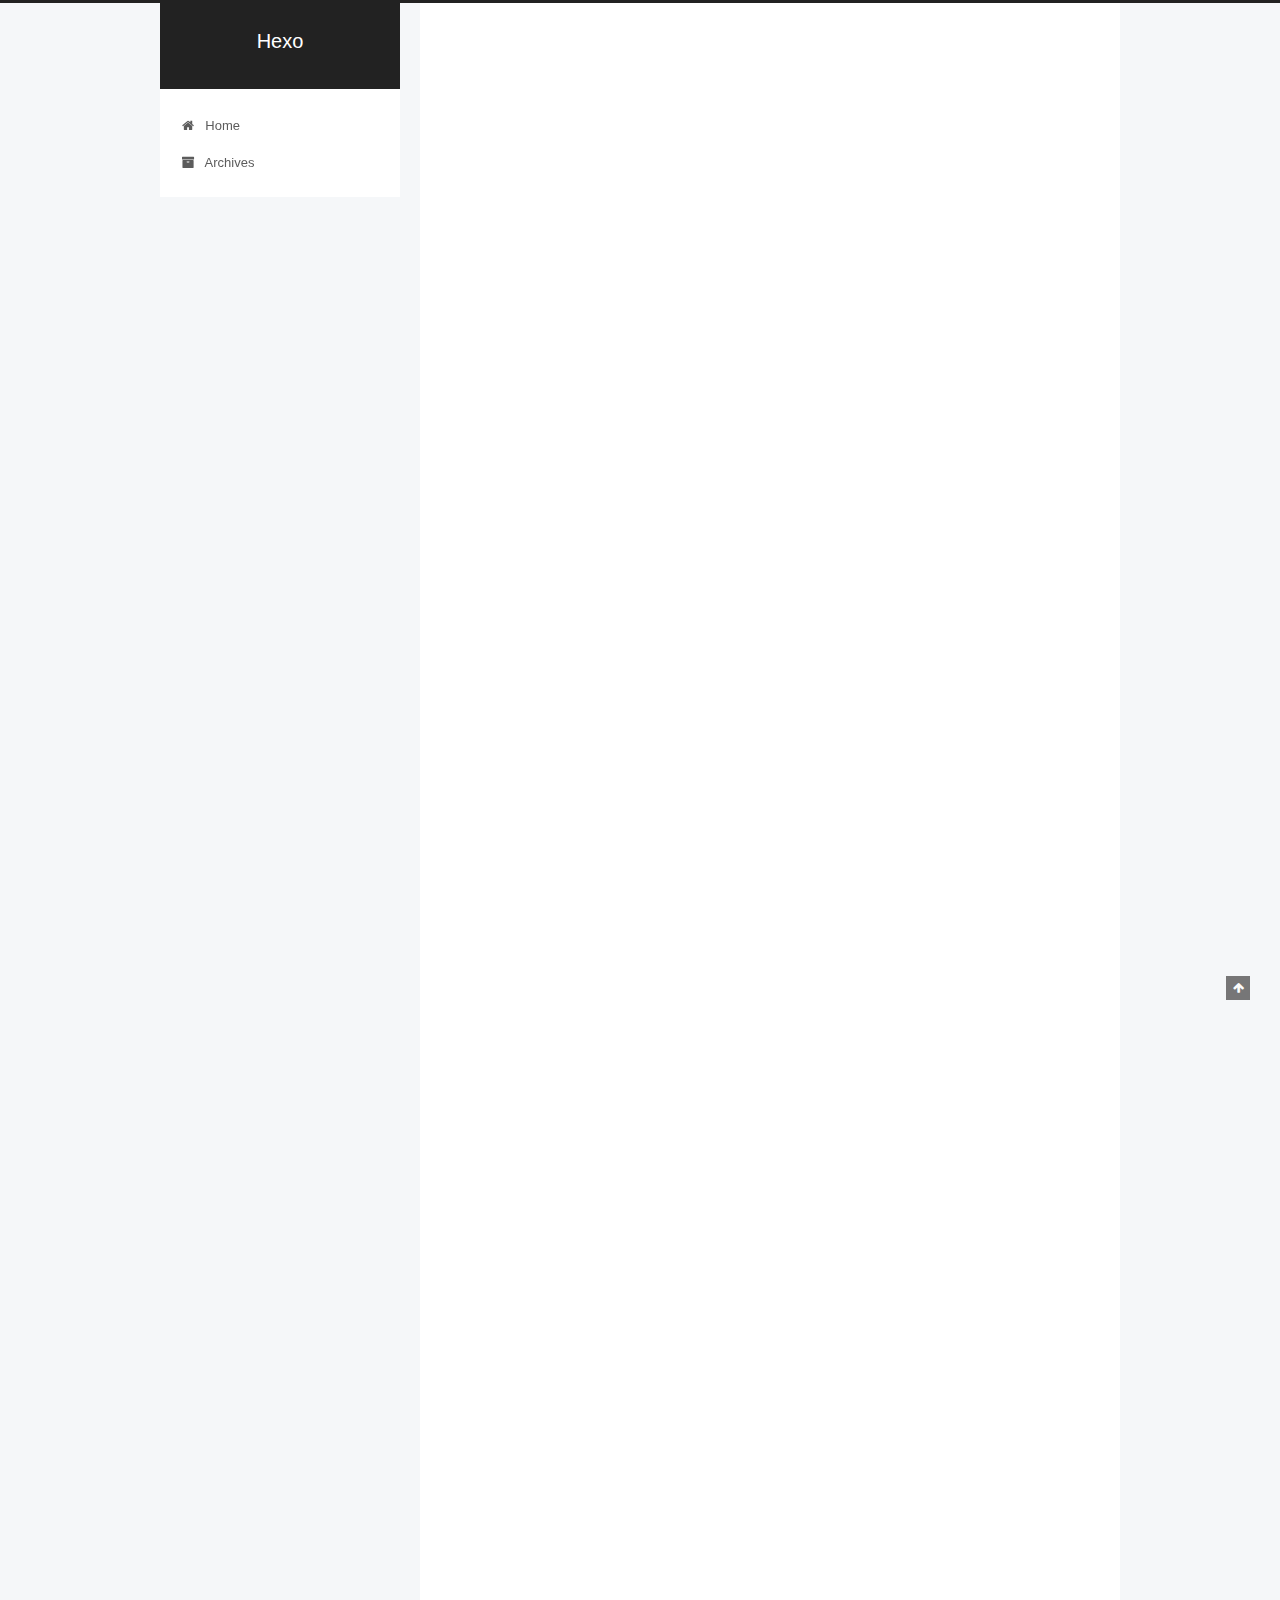
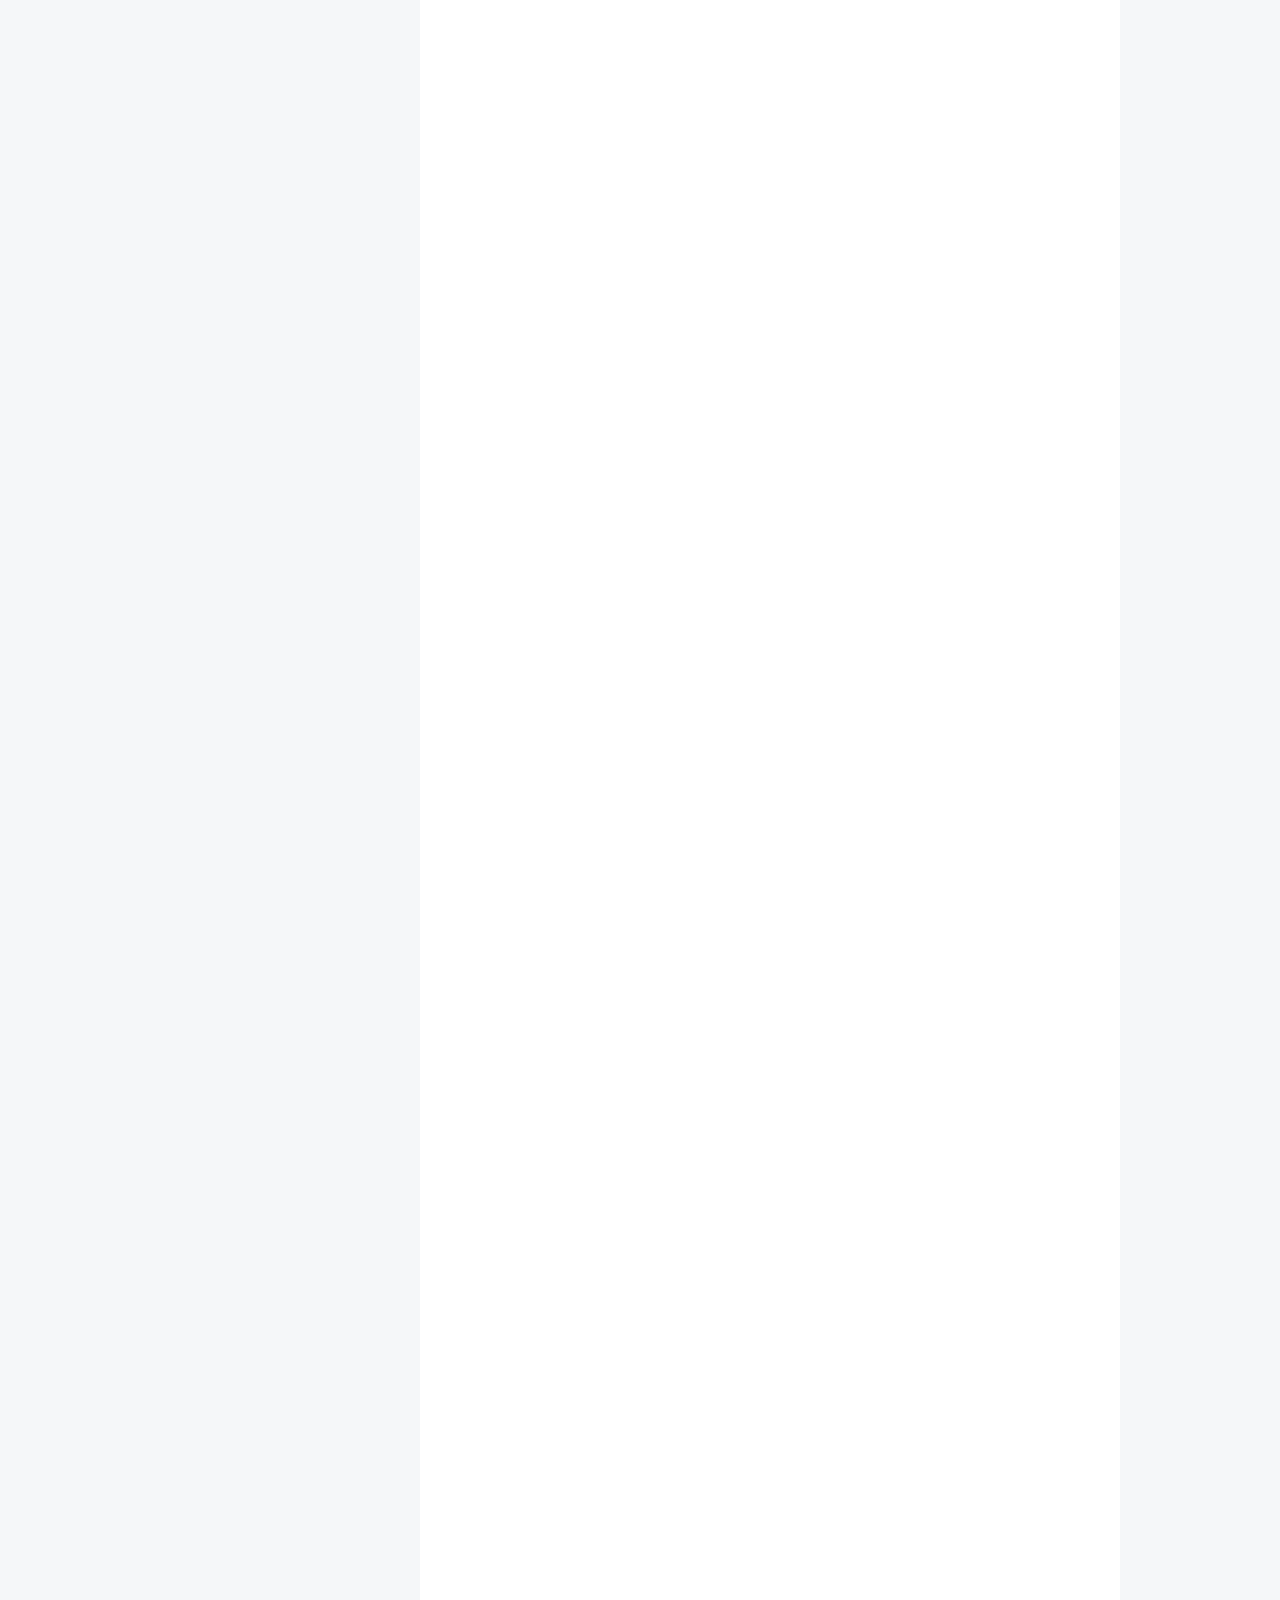
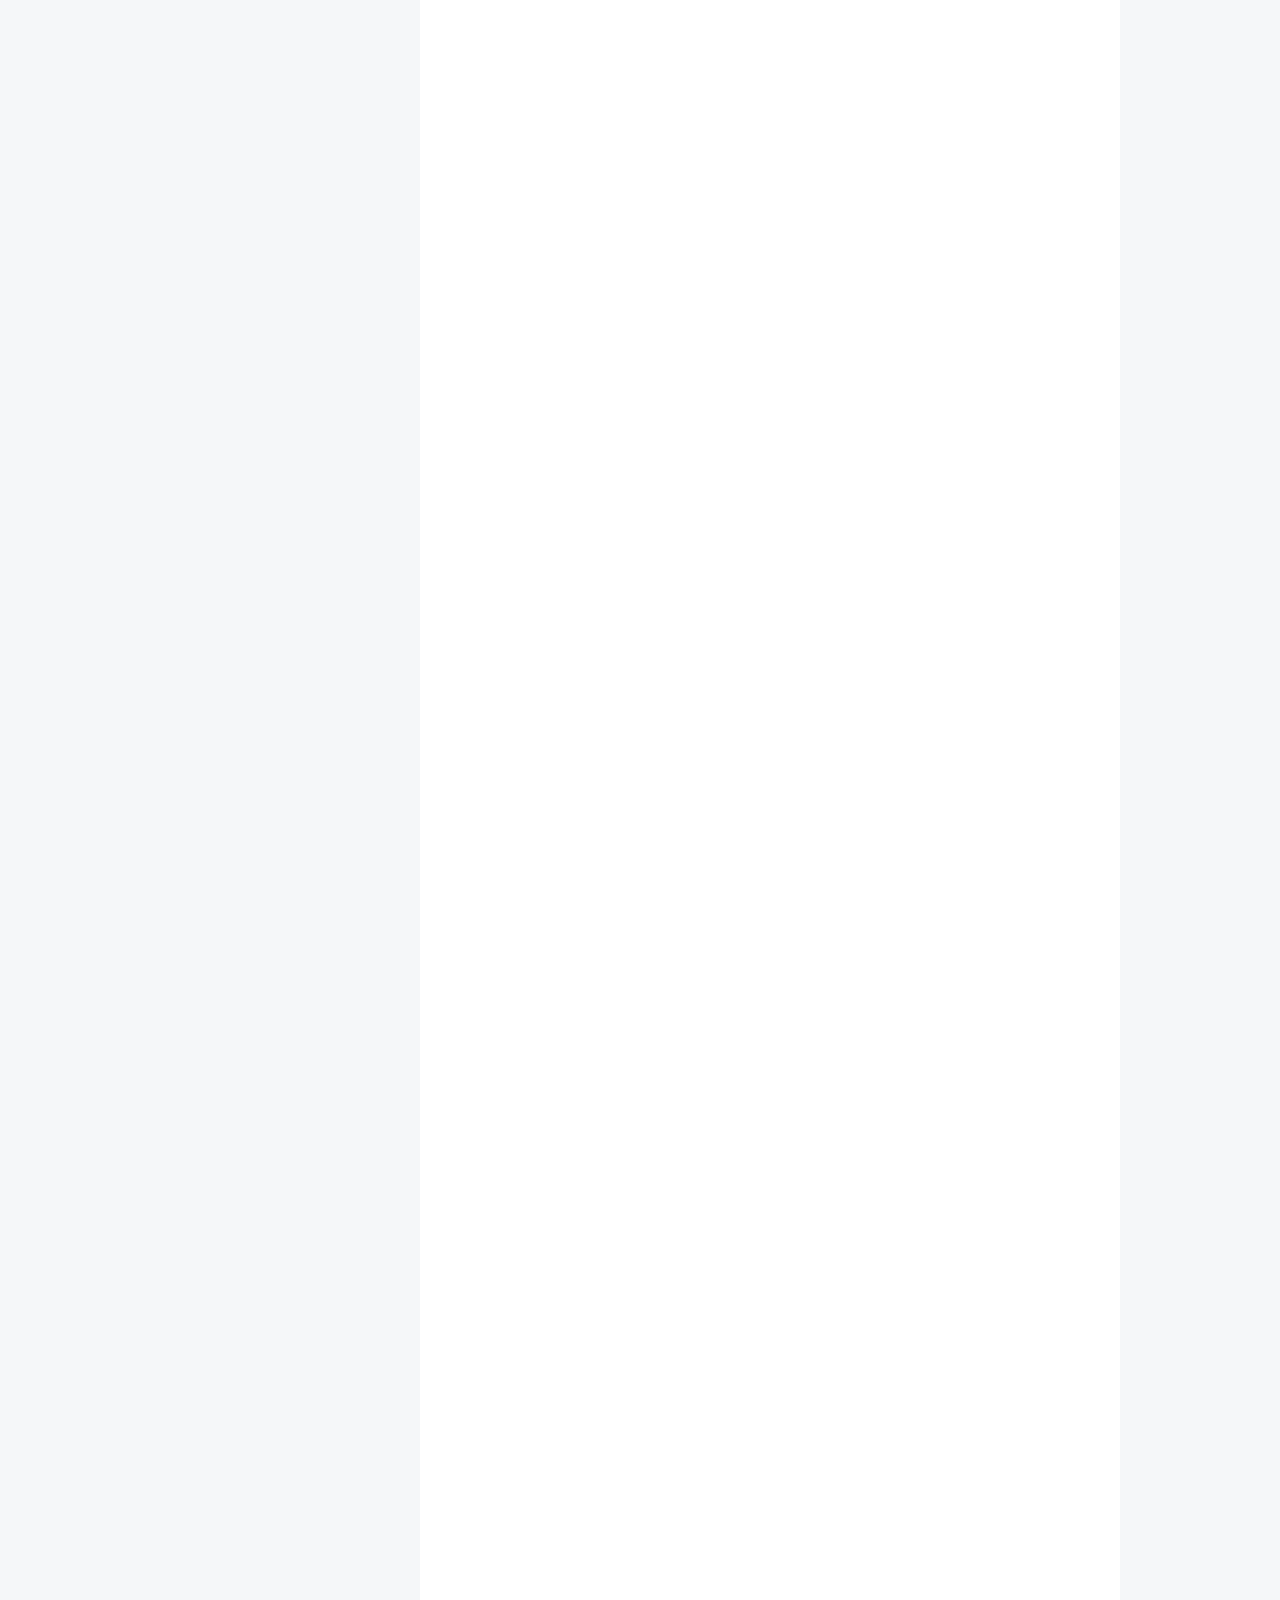
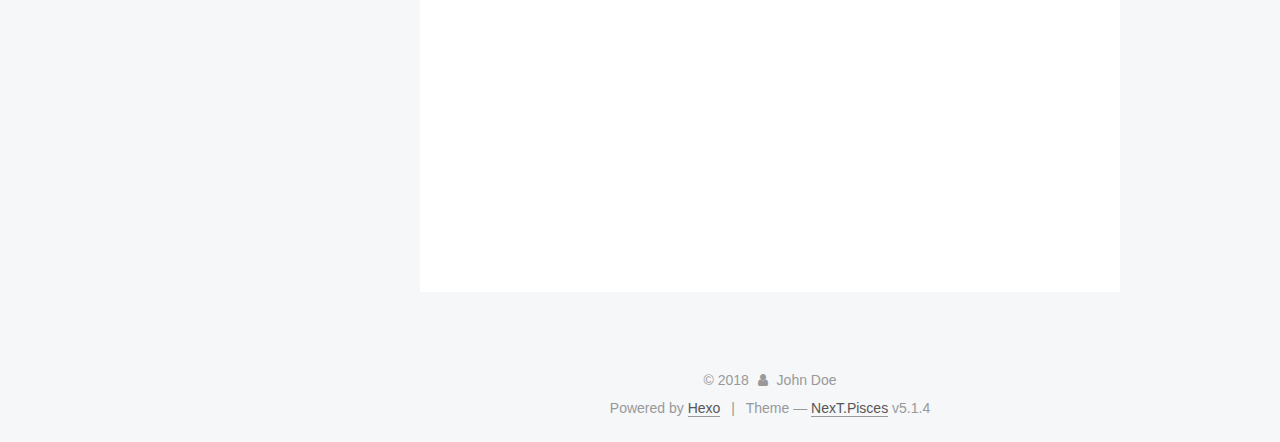
==== commit 96283a85: "Site updated: 2018-08-02 15:53:52" ====
--- a/index.html
+++ b/index.html
@@ -366,7 +366,7 @@
   
   
   <div class="post-block">
-    <link itemprop="mainEntityOfPage" href="http://yoursite.com/2018/07/26/你好，Hexo/">
+    <link itemprop="mainEntityOfPage" href="http://yoursite.com/2018/07/26/vim在文件之间切换/">
 
     <span hidden itemprop="author" itemscope itemtype="http://schema.org/Person">
       <meta itemprop="name" content="John Doe">
@@ -385,7 +385,7 @@
         
           <h1 class="post-title" itemprop="name headline">
                 
-                <a class="post-title-link" href="/2018/07/26/你好，Hexo/" itemprop="url">你好，Hexo</a></h1>
+                <a class="post-title-link" href="/2018/07/26/vim在文件之间切换/" itemprop="url">你好，Hexo</a></h1>
         
 
         <div class="post-meta">
@@ -437,7 +437,10 @@
       
         
           
-            <p>Hello, 这是我的第一条博客。</p>
+            <p>vim——打开多个文件、同时显示多个文件、在文件之间切换</p>
+<p>打开多个文件：<br>1.vim还没有启动的时候：<br>在终端里输入<br>vim file1 file2 … filen便可以打开所有想要打开的文件<br>2.vim已经启动<br>输入<br>:open file<br>可以再打开一个文件，并且此时vim里会显示出file文件的内容。</p>
+<p>同时显示多个文件：<br>:split<br>:vsplit</p>
+<p>在文件之间切换：<br>1.文件间切换<br>Ctrl+6—下一个文件<br>:bn—下一个文件<br>:bp—上一个文件<br>对于用(v)split在多个窗格中打开的文件，这种方法只会在当前窗格中切换不同的文件。<br>2.在窗格间切换的方法<br>Ctrl+w+方向键——切换到前／下／上／后一个窗格<br>Ctrl+w+h/j/k/l ——同上<br>Ctrl+ww——依次向后切换到下一个窗格中</p>
 
           
         
--- a/css/main.css
+++ b/css/main.css
@@ -1823,7 +1823,7 @@
   width: 4px;
   height: 4px;
   border-radius: 50%;
-  background: #ffff4f;
+  background: #a1fff5;
 }
 .links-of-blogroll {
   font-size: 13px;
